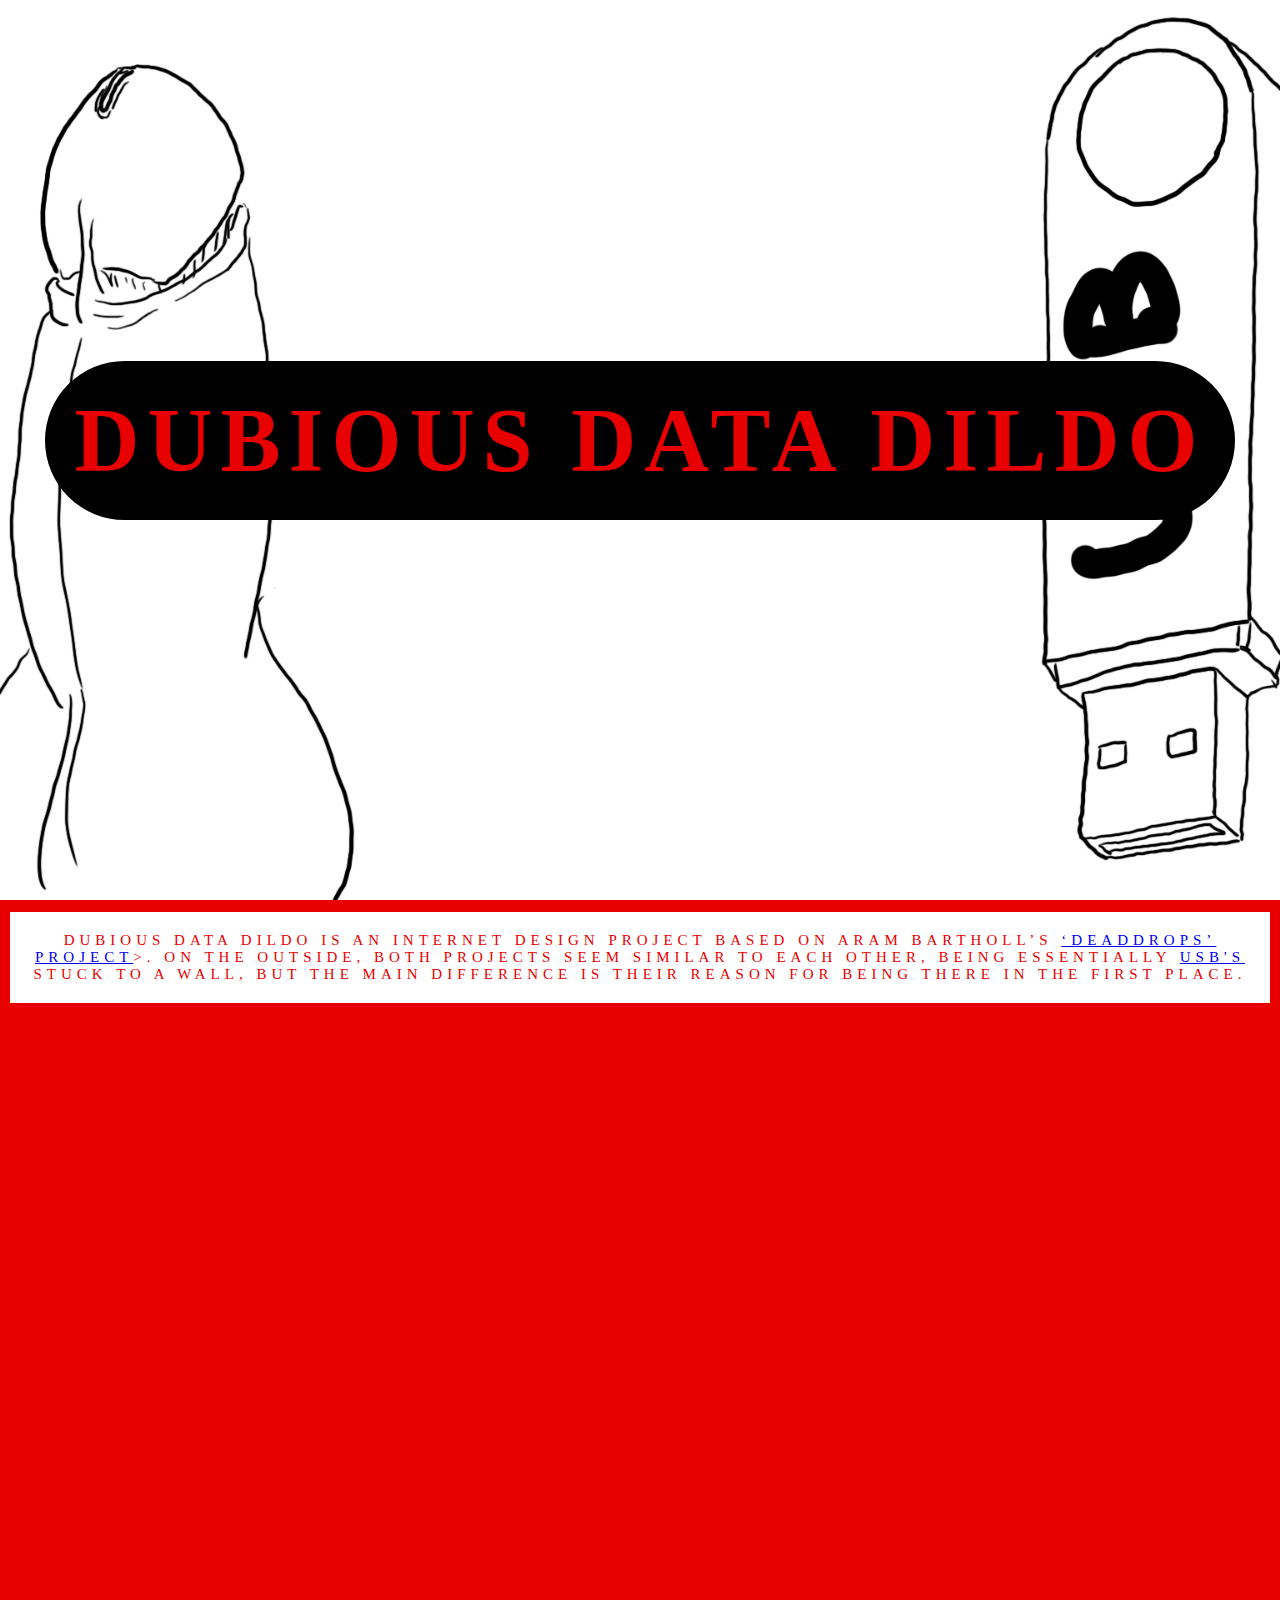
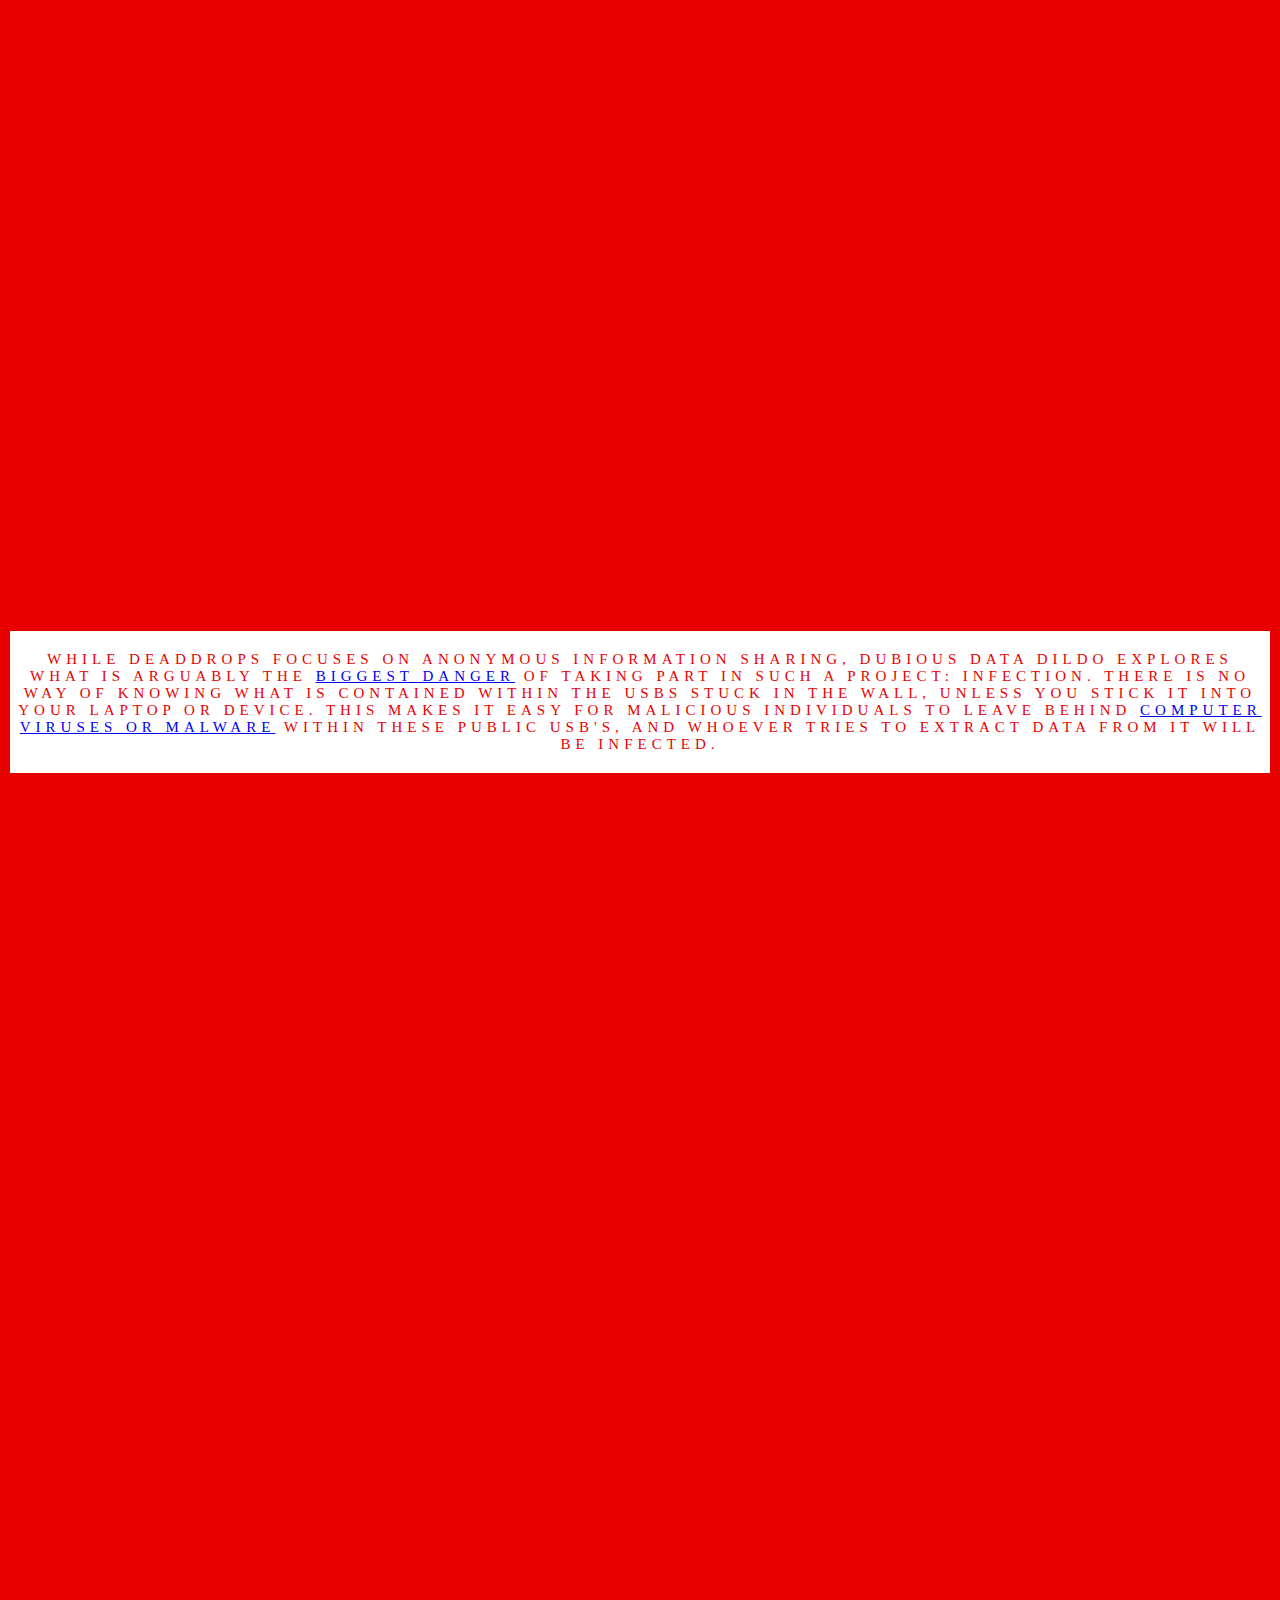
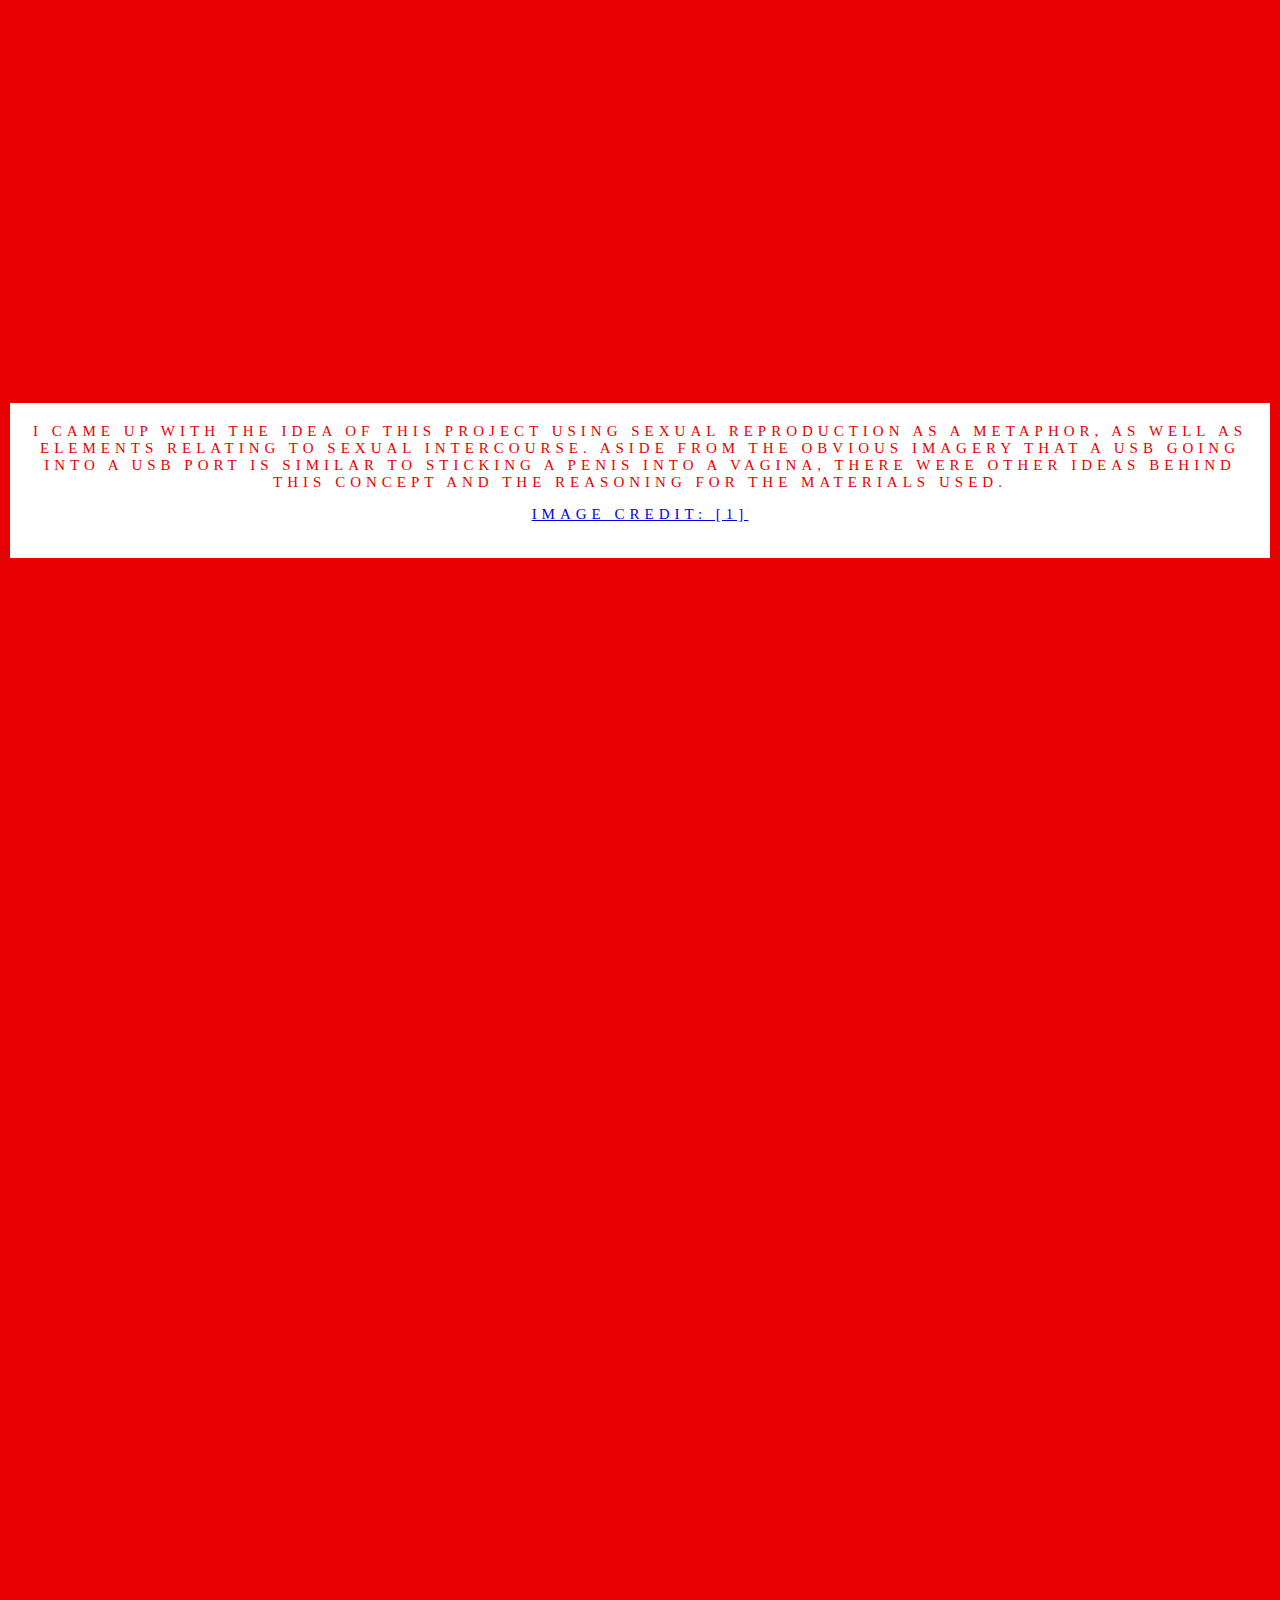
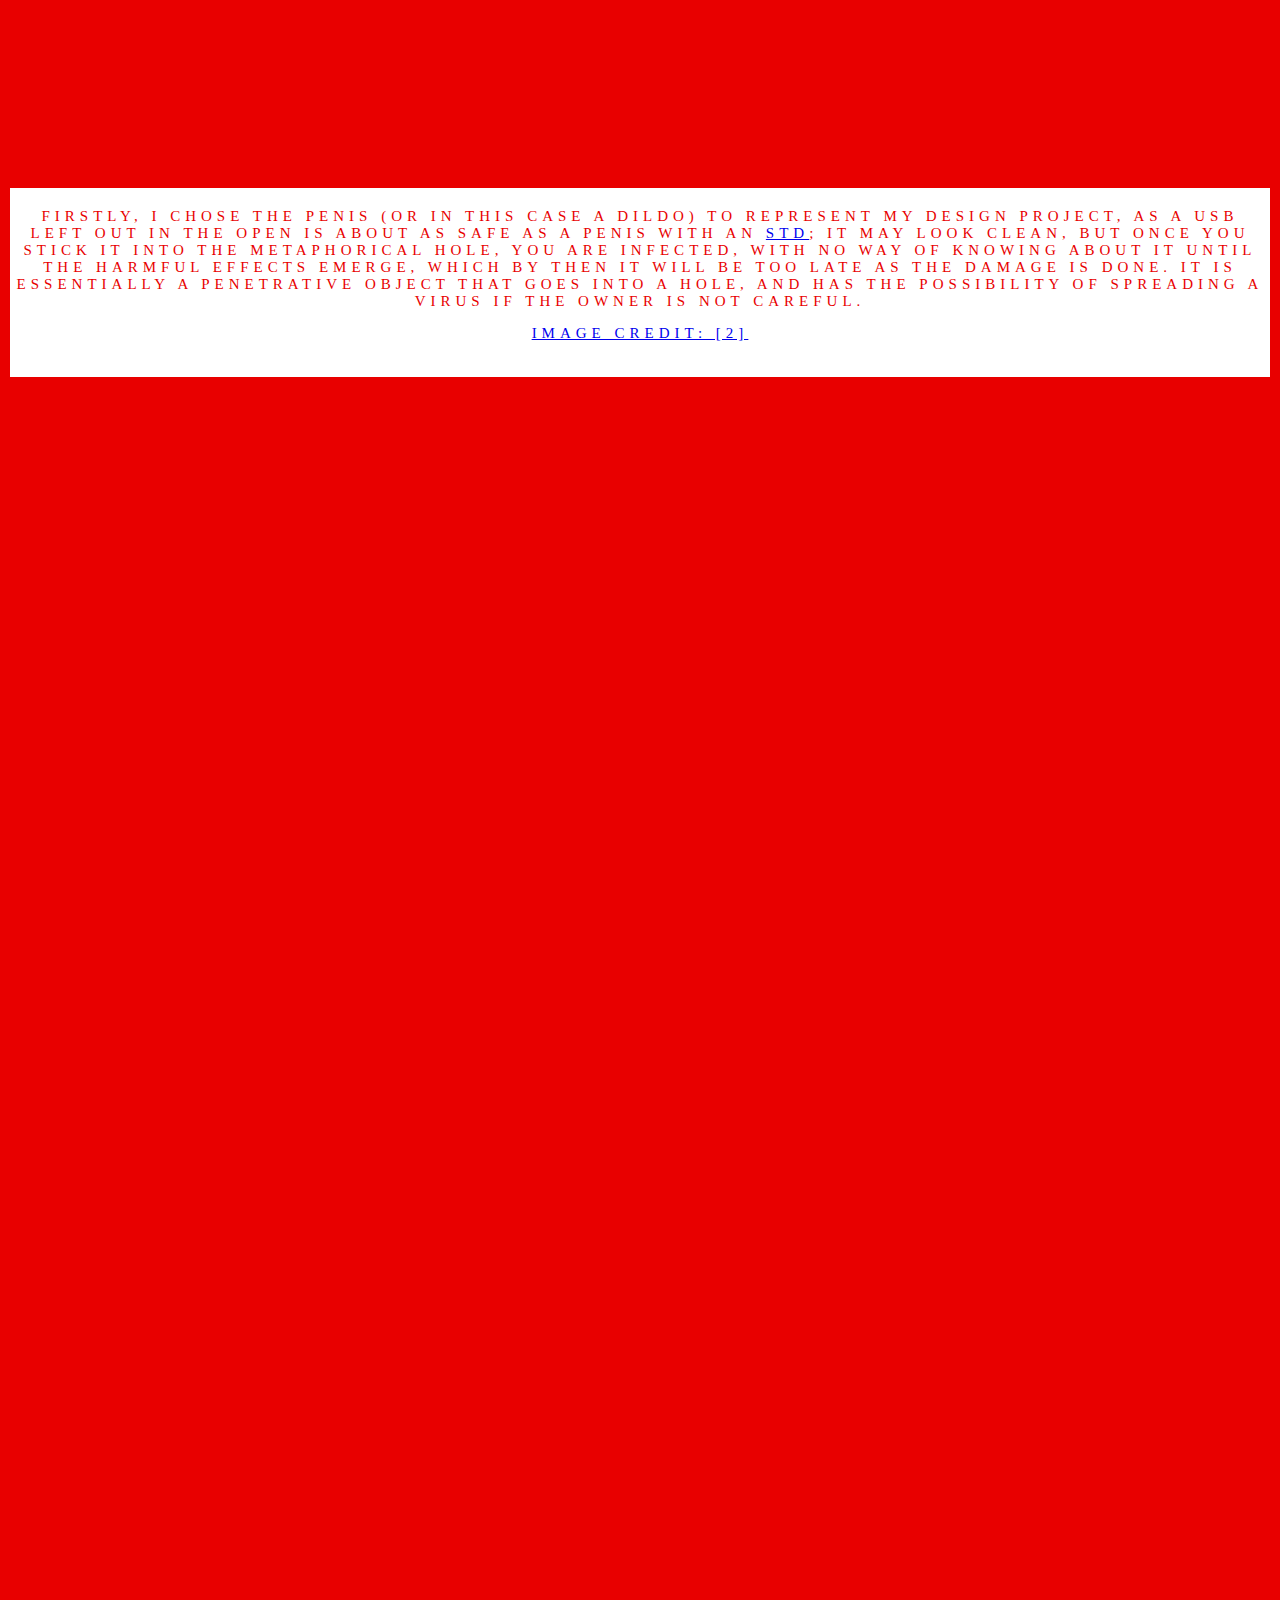
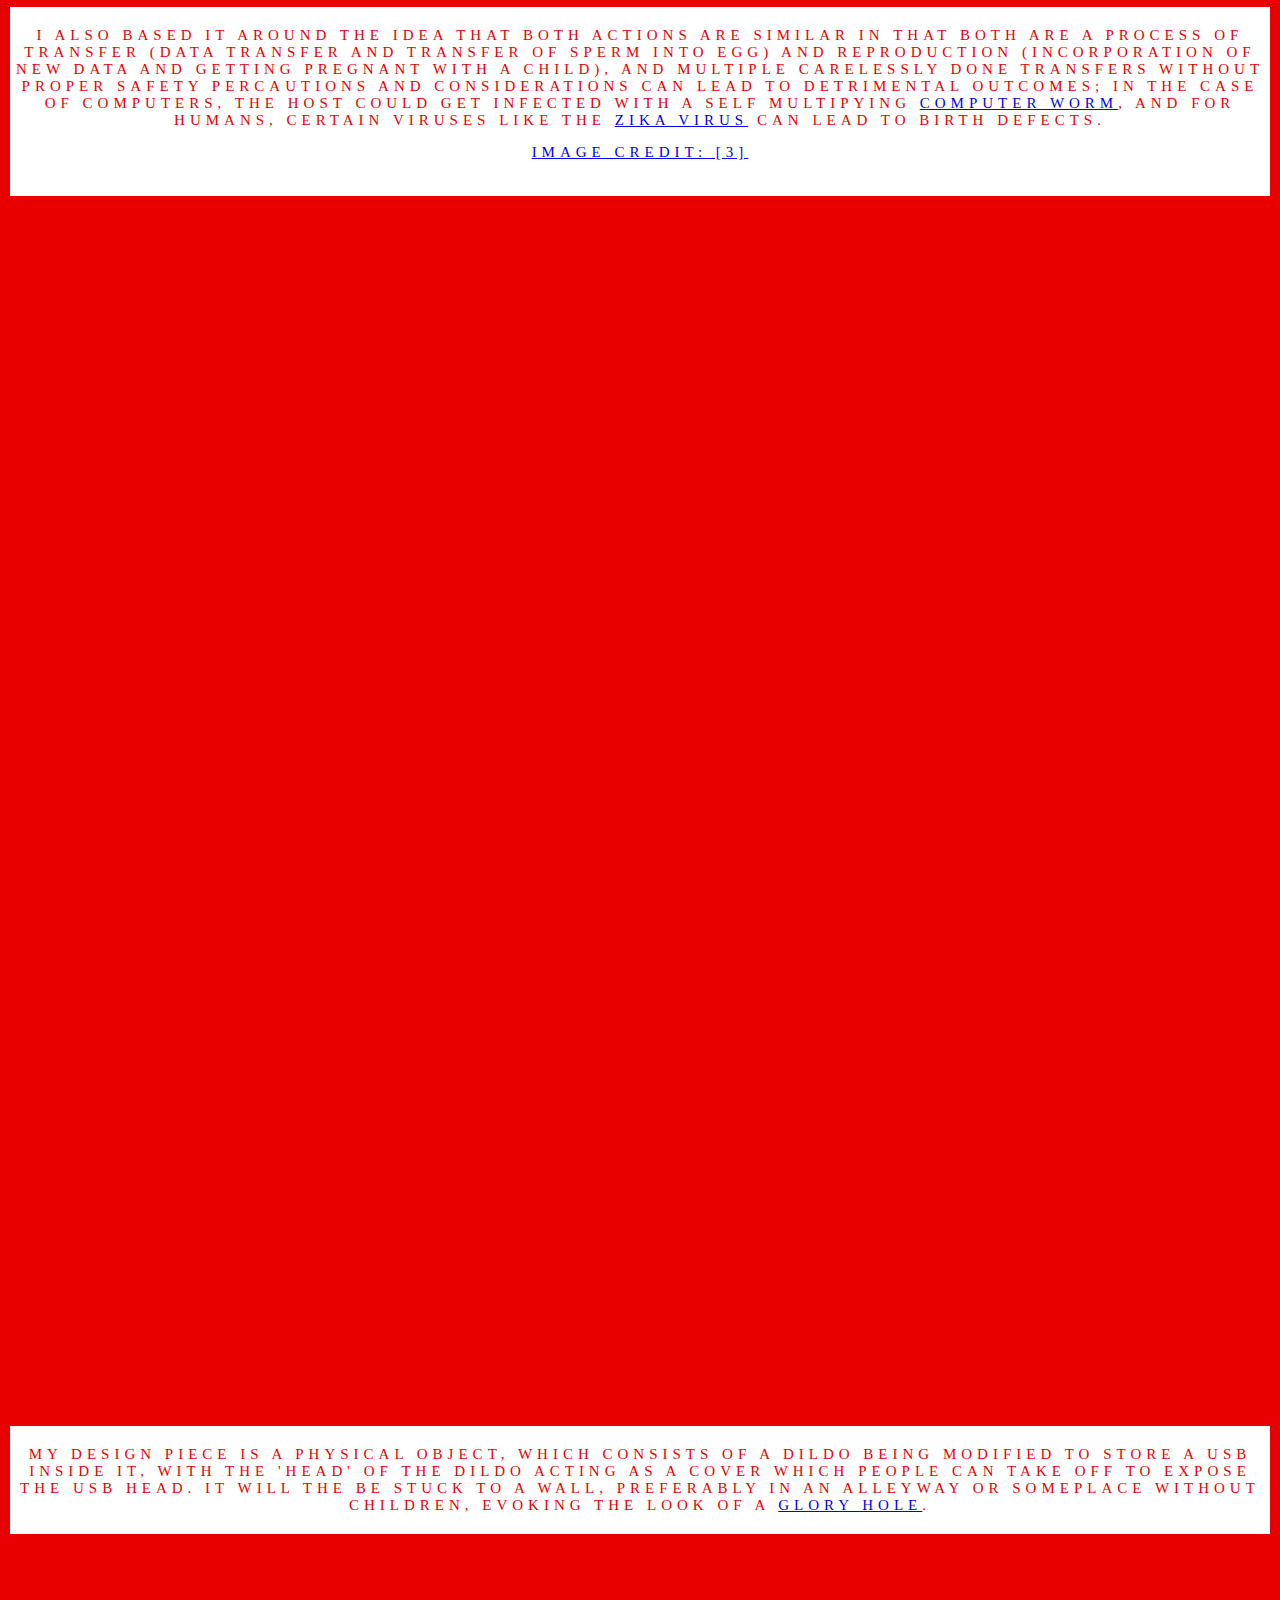
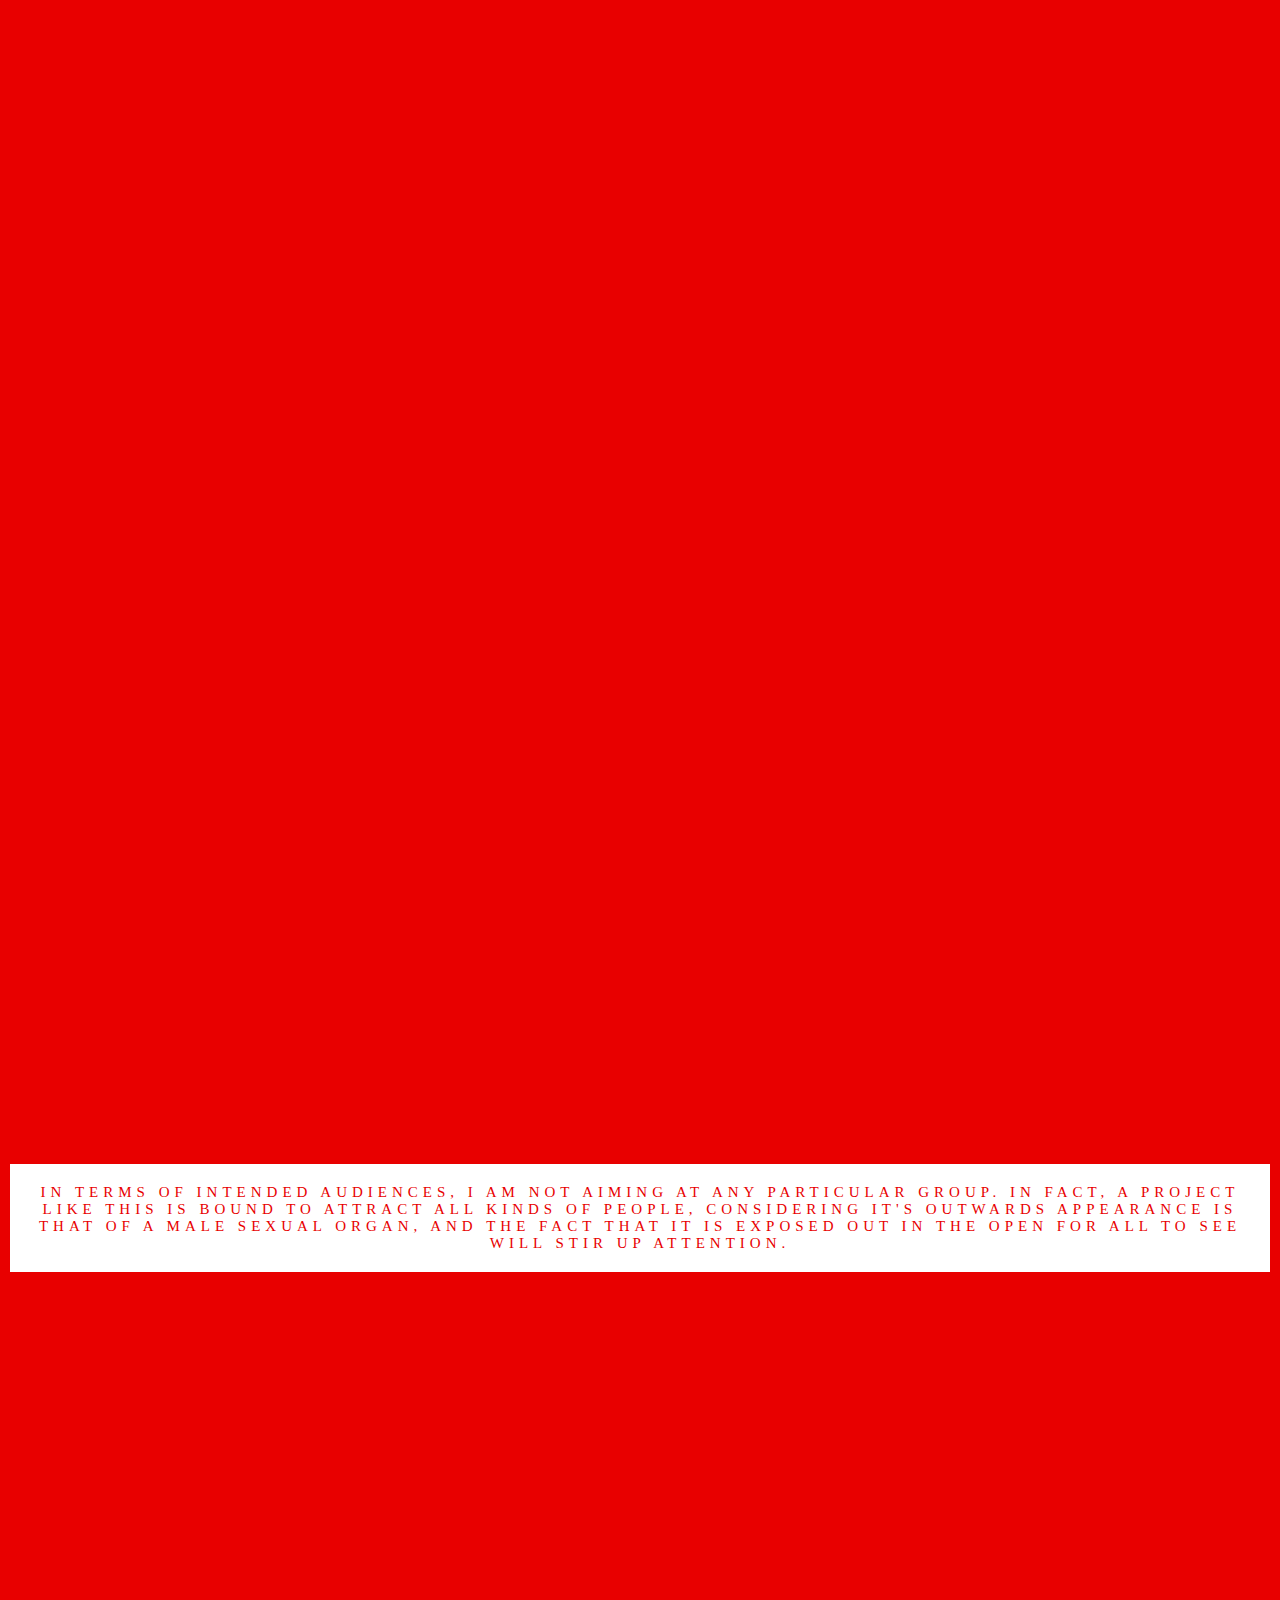
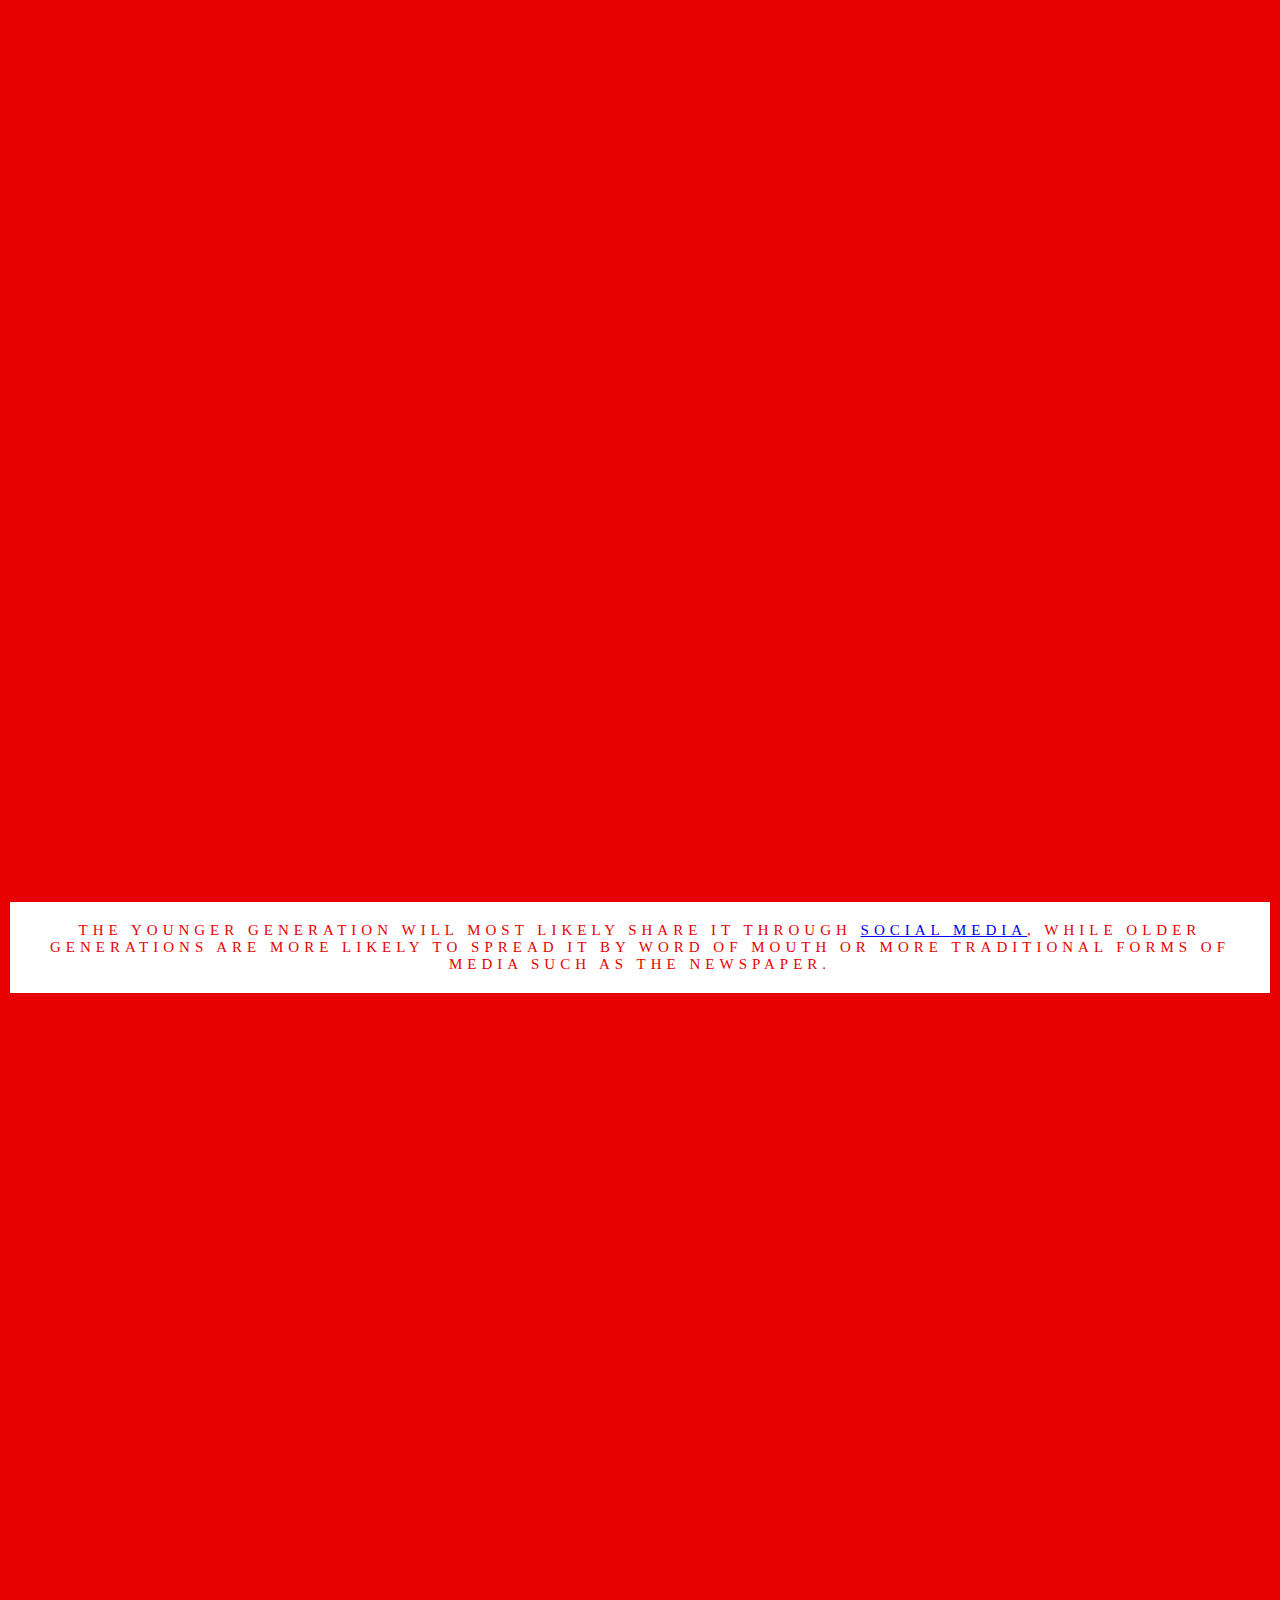
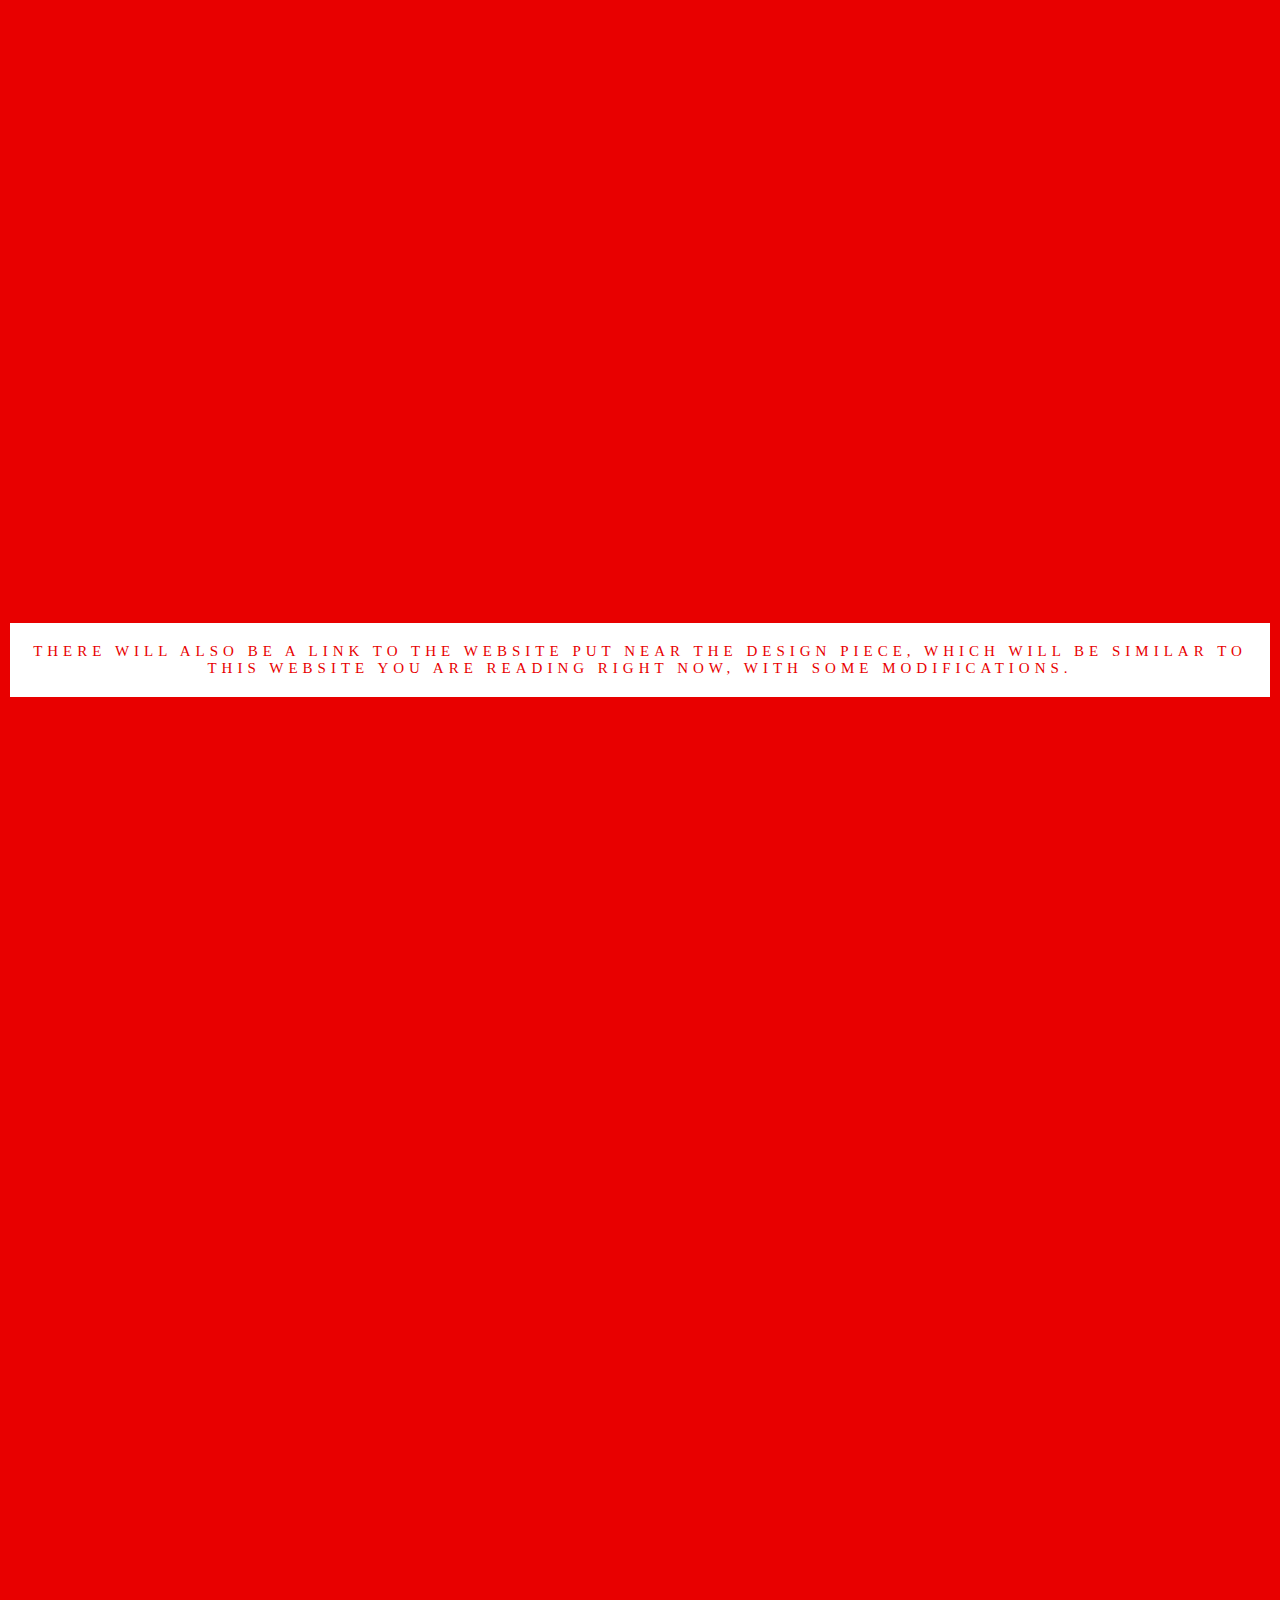
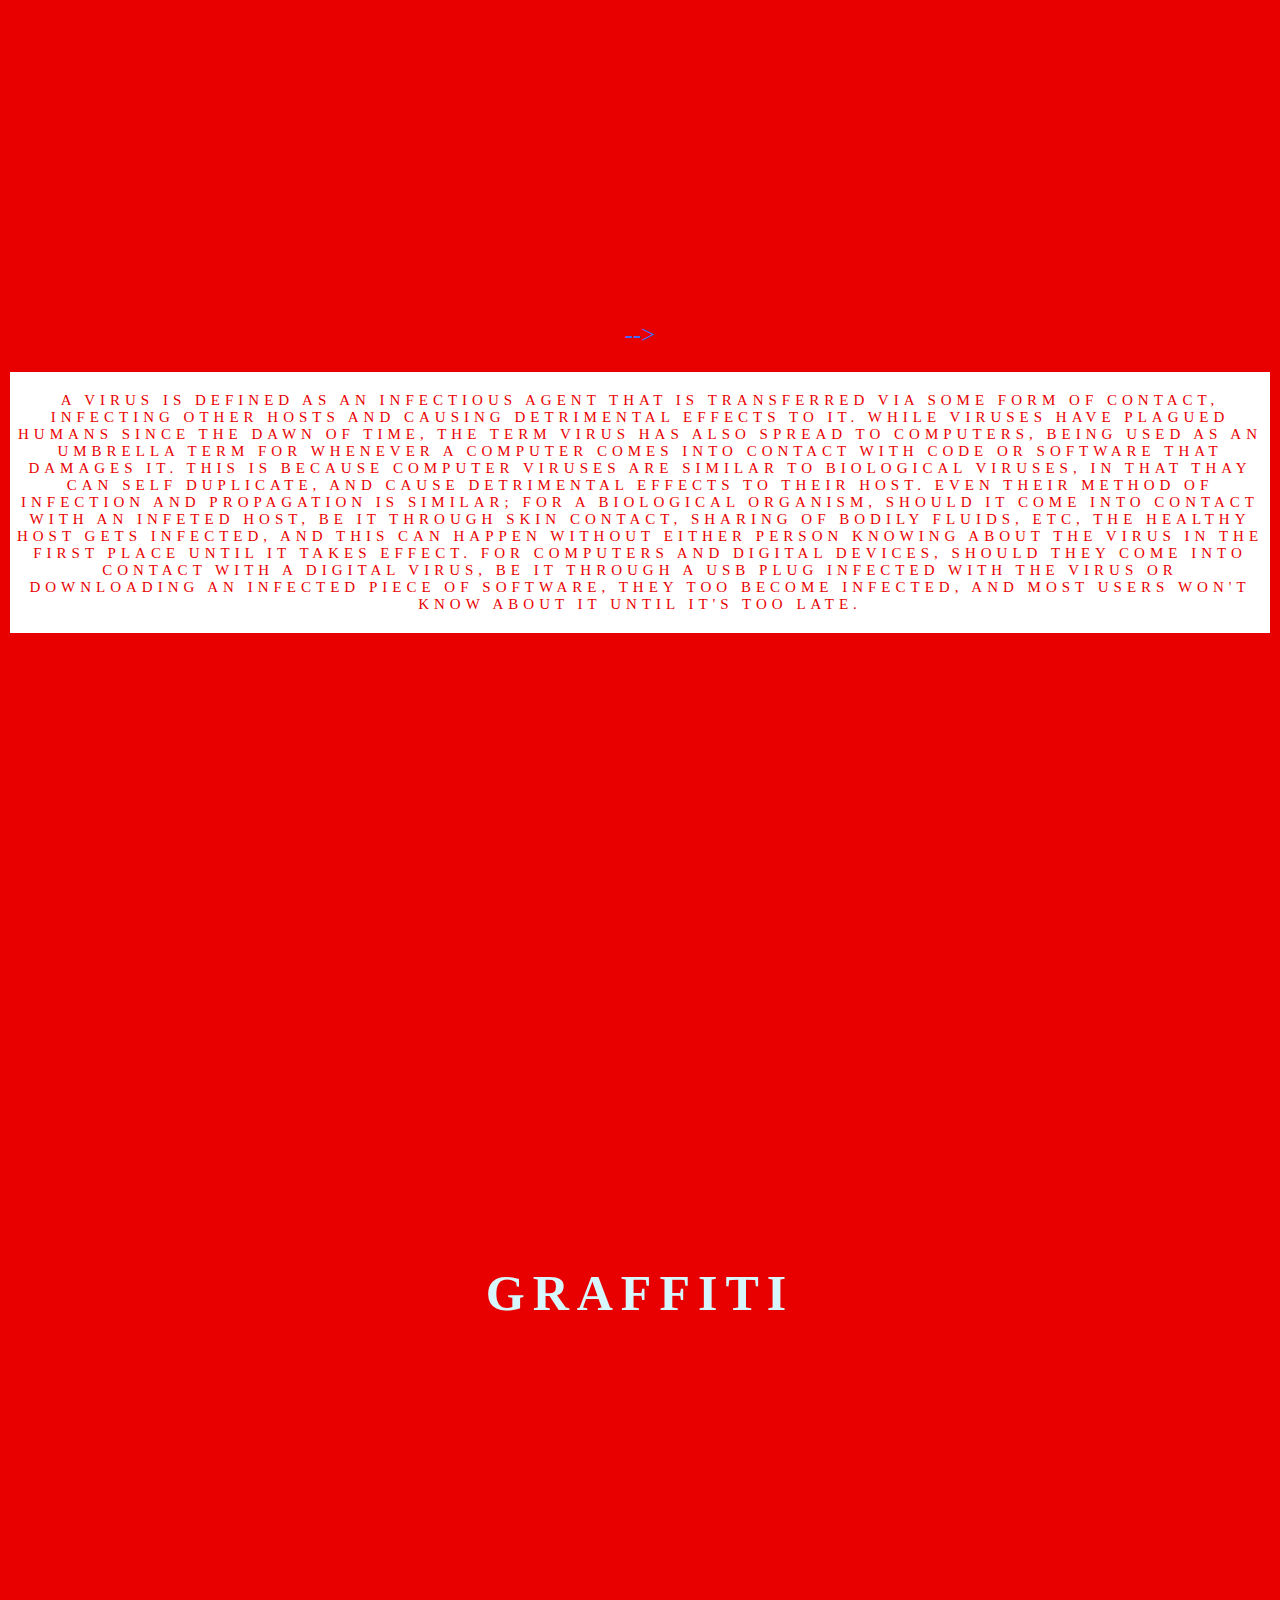
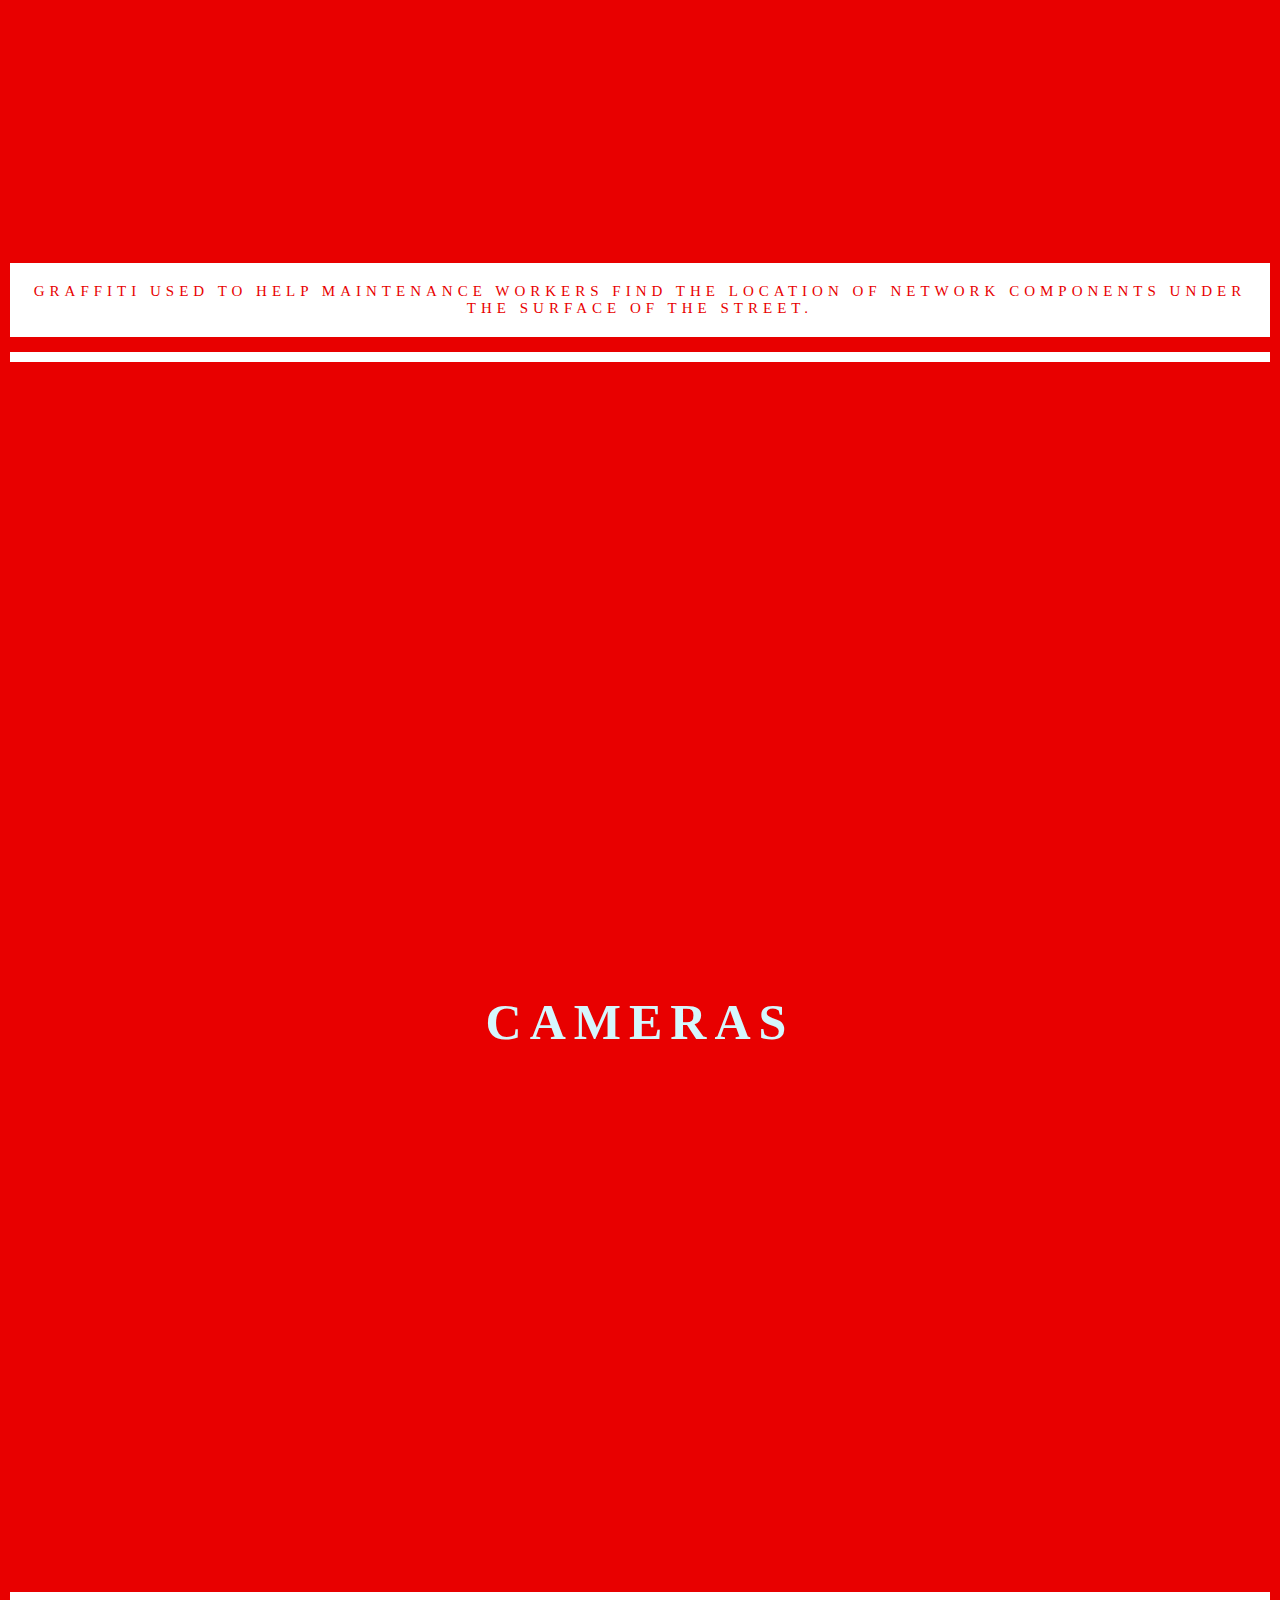
==== index.html @ 9e3d64e8 "Added new files and images" ====
<!DOCTYPE html>
<html>
<head>

<meta name="viewport" content="width=device-width, initial-scale=1">
<link rel="stylesheet" type="text/css" href="css/style.css">
</head>
<body>

<!-- <section>
	<h1>
	<nav>
		<a href="#one">EXTERNAL DEVICES</a>
		<a href="#two">GRAFFITI</a>
		<a href="#three">CAMERAS</a>
	</nav>
</h1>
</section> -->


<!-- <div class="img-1">
  <div class="caption0">

   <img src="img/TITLEs.jpg" alt="Avatar" class="center">
  </div>

</div> -->

<div class="img-1">
  <div class="caption0">
  <span class="border"><b>DUBIOUS DATA DILDO</b></span>
  </div>
</div>


<h2 style="text-align:center;">
	<div>


  <p> Dubious Data Dildo is an internet design project based on Aram Bartholl’s <a href="https://arambartholl.com/blog/dead-drops-preview/">‘DeadDrops’ project</a>>. On the outside, both projects seem similar to each other, being essentially <a href="https://en.wikipedia.org/wiki/USB">USB's</a> stuck to a wall, but the main difference is their reason for being there in the first place. </p>

</div>
  </h2>

	<a href="boxpage.html">
<div id="one", class="img-2">

  <!-- <div class="caption">
  <span class="border" style="background-color:transparent;font-size:50px;color: #d5f7fd;"><b>EXTERNAL DEVICES</b></span>
  </div> -->

</div>
</a>

<div style="position:relative;">

	  <div>
	  	 <h3 style="text-align:center;">
  <p> While DeadDrops focuses on anonymous information sharing, Dubious Data Dildo explores what is arguably the <a href="http://blogs.discovermagazine.com/discoblog/2010/11/02/usb-ports-on-new-york-citys-streets-plug-in-if-you-dare/#.XVYxutMzZUM">biggest danger</a> of taking part in such a project: Infection. There is no way of knowing what is contained within the USBs stuck in the wall, unless you stick it into your laptop or device. This makes it easy for malicious individuals to leave behind <a href="https://en.wikipedia.org/wiki/Computer_virus#cite_note-47">computer viruses or malware</a> within these public USB's, and whoever tries to extract data from it will be infected. </p>
</h3>
  </div>
</div>


<a href="boxpage.html">
<div id="one", class="img-c2">

<!-- <div class="caption">
<span class="border" style="background-color:transparent;font-size:50px;color: #d5f7fd;"><b>EXTERNAL DEVICES</b></span>
</div> -->


<!-- Using STDs as a metaphor, I made this project not only to make people aware of the dangers of anonymous data sharing, but also the dangers of unprotected intercourse with strangers. Both dangers are vastly different from one another, yet are conceptually similar, making it easier to merge the two different ideas together. -->


</div>
</a>

<div style="position:relative;">

	<div>
		 <h3 style="text-align:center;">
<p> I came up with the idea of this project using sexual reproduction as a metaphor, as well as elements relating to sexual intercourse. Aside from the obvious imagery that a USB going into a USB Port is similar to sticking a penis into a vagina, there were other ideas behind this concept and the reasoning for the materials used. <section><a href="https://external-preview.redd.it/QrNR5IMaDc0dF4QLrsf86eNR2iO9EbVFN5O8GJ18MJU.png?auto=webp&s=8f08090f279e79432d5708f2353c397c583b4b7b">image credit: [1]</a></section></p>
</h3>
</div>
</div>


<a href="boxpage.html">
<div id="one", class="img-c1">

<!-- <div class="caption">
<span class="border" style="background-color:transparent;font-size:50px;color: #d5f7fd;"><b>EXTERNAL DEVICES</b></span>
</div> -->

<!-- I also chose the form of a penis because in terms of imagery and a metaphor, it is essentially a penetrative object that goes into a hole, and has the possibility of spreading a virus. -->

</div>
</a>

<div style="position:relative;">

	<div>
		 <h3 style="text-align:center;">
<p> Firstly, I chose the penis (or in this case a dildo) to represent my design project, as a USB left out in the open is about as safe as a penis with an <a href="https://medlineplus.gov/sexuallytransmitteddiseases.html">STD</a>; It may look clean, but once you stick it into the metaphorical hole, you are infected, with no way of knowing about it until the harmful effects emerge, which by then it will be too late as the damage is done. It is essentially a penetrative object that goes into a hole, and has the possibility of spreading a virus if the owner is not careful. <section><a href="https://en.wikipedia.org/wiki/Dildo#/media/File:Clear_jelly_dildo_series.png">image credit: [2]</a></section></p>
</h3>
</div>
</div>


<a href="boxpage.html">
<div id="one", class="img-b1">

<!-- <div class="caption">
<span class="border" style="background-color:transparent;font-size:50px;color: #d5f7fd;"><b>EXTERNAL DEVICES</b></span>
</div> -->

</div>
</a>

<div style="position:relative;">

	<div>
		 <h3 style="text-align:center;">
<p> I also based it around the idea that both actions are similar in that both are a process of transfer (data transfer and transfer of sperm into egg) and reproduction (incorporation of new data and getting pregnant with a child), and multiple carelessly done transfers without proper safety percautions and considerations can lead to detrimental outcomes; In the case of computers, the host could get infected with a self multipying <a href="https://usa.kaspersky.com/resource-center/threats/computer-viruses-vs-worms">computer worm</a>, and for humans, certain viruses like the <a href="http://www.ashasexualhealth.org/zika-virus-update/">Zika Virus</a> can lead to birth defects. 
<section><a href="https://zikafoundation.org/project/how-zika-spreads/">image credit: [3]</a></section></p>
</h3>
</div>
</div>


<a href="boxpage.html">
<div id="one", class="img-3">

<!-- <div class="caption">
<span class="border" style="background-color:transparent;font-size:50px;color: #d5f7fd;"><b>EXTERNAL DEVICES</b></span>
</div> -->

</div>
</a>

<div style="position:relative;">

	<div>
		 <h3 style="text-align:center;">
<p> My design piece is a physical object, which consists of a Dildo being modified to store a USB inside it, with the 'head' of the dildo acting as a cover which people can take off to expose the USB head. It will the be stuck to a wall, preferably in an alleyway or someplace without children, evoking the look of a <a href="https://en.wikipedia.org/wiki/Glory_hole_(sexual_slang)">glory hole</a>. </p>
</h3>
</div>
</div>



<a href="boxpage.html">
<div id="one", class="img-4">

<!-- <div class="caption">
<span class="border" style="background-color:transparent;font-size:50px;color: #d5f7fd;"><b>EXTERNAL DEVICES</b></span>
</div> -->

</div>
</a>

<div style="position:relative;">

	<div>
		 <h3 style="text-align:center;">
<p> In terms of intended audiences, I am not aiming at any particular group. In fact, a project like this is bound to attract all kinds of people, considering it's outwards appearance is that of a male sexual organ, and the fact that it is exposed out in the open for all to see will stir up attention. </p>
</h3>
</div>
</div>



<a href="boxpage.html">
<div id="one", class="img-b2">

<!-- <div class="caption">
<span class="border" style="background-color:transparent;font-size:50px;color: #d5f7fd;"><b>EXTERNAL DEVICES</b></span>
</div> -->

</div>
</a>

<div style="position:relative;">

  <div>
     <h3 style="text-align:center;">
<p> The younger generation will most likely share it through <a href="https://en.wikipedia.org/wiki/Social_media">social media</a>, while older generations are more likely to spread it by word of mouth or more traditional forms of media such as the newspaper. </p>
</h3>
</div>
</div>



<a href="boxpage.html">
<div id="one", class="img-b3">

<!-- <div class="caption">
<span class="border" style="background-color:transparent;font-size:50px;color: #d5f7fd;"><b>EXTERNAL DEVICES</b></span>
</div> -->

</div>
</a>


<div style="position:relative;">

  <div>
     <h3 style="text-align:center;">
<p> There will also be a link to the website put near the design piece, which will be similar to this website you are reading right now, with some modifications. </p>
</h3>
</div>
</div>



<a href="boxpage.html">
<div id="one", class="img-c3">

<!-- <div class="caption">
<span class="border" style="background-color:transparent;font-size:50px;color: #d5f7fd;"><b>EXTERNAL DEVICES</b></span>
</div> -->

</div>
</a>

<!-- <div style="position:relative;">

	<div>
		 <h3 style="text-align:center;">
<p> website (fonts and colour), supporting eveidence, drawn identity, hyperlinks to related content, can use stock images, take picture of real wall. how intended. pdf bottom, can email for helps, staceywillcox@  willcost@staff.vuw.ac.nz </p>
</h3>
</div>
</div>



<a href="boxpage.html">
<div id="one", class="img-b2">

<!-- <div class="caption">
<span class="border" style="background-color:transparent;font-size:50px;color: #d5f7fd;"><b>EXTERNAL DEVICES</b></span>
</div> -->

</div>
</a> -->

<div style="position:relative;">

	<div>
		 <h3 style="text-align:center;">
<p> A virus is defined as an infectious agent that is transferred via some form of contact, infecting other hosts and causing detrimental effects to it. While viruses have plagued humans since the dawn of time, the term virus has also spread to computers, being used as an umbrella term for whenever a computer comes into contact with code or software that damages it. This is because computer viruses are similar to biological viruses, in that thay can self duplicate, and cause detrimental effects to their host. Even their method of infection and propagation is similar; for a biological organism, should it come into contact with an infeted host, be it through skin contact, sharing of bodily fluids, etc, the healthy host gets infected, and this can happen without either person knowing about the virus in the first place until it takes effect. For computers and digital devices, should they come into contact with a digital virus, be it through a USB plug infected with the virus or downloading an infected piece of software, they too become infected, and most users won't know about it until it's too late. </p>
</h3>
</div>
</div>


<a href="grafpage.html">
<div id="two", class="img-3">

  <div class="caption">
  <span class="border" style="background-color:transparent;font-size:50px;color: #d5f7fd;"><b>GRAFFITI</b></span>
  </div>

</div>
</a>


<div style="position:relative;">

	  <div>
	  	 <h3 style="text-align:center;">
  <p>Graffiti used to help maintenance workers find the location of network components under the surface of the street.</p>
  <h3>
  </div>
</div>


<a href="cameraspage.html">
<div id="three", class="img-4">

  <div class="caption">
  <span class="border" style="background-color:transparent;font-size:50px;color: #d5f7fd;"><b>CAMERAS</b></span>
  </div>

</div>
</a>


<div style="position:relative;">

  	<div>
  		 <h3 style="text-align:center;">
  <p>A network of security cameras used for various purposes.</p>
</h3>
  </div>
</div>

<div class="img-1">
  <div class="caption">
 <span class="border" style="background-color:transparent;font-size:50px;color: #d5f7fd;"><b>WELLINGTON</b></span>
  <div>
  	 <span class="border" style="background-color:transparent;font-size:50px;color: #d5f7fd;"><b>A CITY OF NETWORKS AND CONNECTIONS</b></span>
</div>
  </div>
</div>


</body>
</html>
---- css/style.css ----
.header img {
  /*float: left;*/

  width: 1750px;
  height: 350px;
 /* background: #555;*/
}

section{
	 text-align: center;
	max-width: 100%;
	margin-left: auto;
	margin-right: auto;
/*	margin-top: 20px;*/
	margin-bottom: 30px;
   border-radius: 80px;
}



/*
nav{
	width: 100%;
	height: 50px;
	background-color: #3B6980;
  	float: left;

}*/


nav a:hover{
	/*text-decoration: underline;*/ /* Hover styles to let people know they can click it */
	color: white;
}

nav a{

	margin-right: 200px;
 border-radius: 80px;
}


.center {
  display: block;
  margin-left: auto;
  margin-right: auto;
  margin-top: 10%;

  width: 100%;
   border-radius: 80px;
}


body, html {
	background-color: #E80000;
	 text-align: center;
  height: 100%;
  margin: 0;

  font: 400 25px/1.8 "Verdana";
  color: #3d6eff;
}

.img-1, .img-2, .img-3, .img-4, .img-c1, .img-c2, .img-c3, .img-b1, .img-b2, .img-b3, .img-g1, .img-g2, .img-g3 {
  position: relative;
/*  opacity: 0.65;*/
  background-attachment: fixed;
  background-position: center;
  background-repeat: no-repeat;
  background-size: cover;

}




.img-1 {
  background-image: url("../img/unnamed.jpg");
  min-height: 100%;
}

.img-2 {
  background-image: url("../img/box01.jpg");
  min-height: 1200px;
}

.img-3 {
  background-image: url("../img/zika.png");
  min-height: 1200px;
}

.img-4 {
  background-image: url("../img/plans.jpg");
  min-height: 1200px;
}


.img-c1 {
  background-image: url("../img/robotusb.jpg");
  min-height: 1200px;
}
.img-c2 {
  background-image: url("../img/infect.jpg");
  min-height: 1200px;
}
.img-c3 {
  background-image: url("../img/website.jpg");
  min-height: 1200px;
}
.img-g1 {
  background-image: url("../img/graf02.jpg");
  min-height: 1200px;
}
.img-g2 {
  background-image: url("../img/graf05.jpg");
  min-height: 1200px;
}
.img-g3 {
  background-image: url("../img/graf04.jpg");
  min-height: 1200px;
}
.img-b1 {
  background-image: url("../img/dildo.jpg");
  min-height: 1200px;
}
.img-b2 {
  background-image: url("../img/streetview.jpg");
  min-height: 1200px;
}
.img-b3 {
  background-image: url("../img/streetview2.jpg");
  min-height: 1200px;
}


.caption0 {

  position: absolute;
 /* left: 50%;*/
  top: 40%;
  width: 100%;
  text-align: center;
  color: #E80000;
}

.caption0 span.border {
  background-color: #000000;

	 text-align: center;
       border-radius: 100px;
  padding: 30px;
  font-size: 90px;
  letter-spacing: 8px;
}


.caption {

  position: absolute;
 /* left: 50%;*/
  top: 50%;
  width: 100%;
  text-align: center;
  color: #E80000;
}

.caption span.border {
	 text-align: center;
    border-radius: 80px;
  font-size: 50px;
  letter-spacing: 8px;
}




h1 {
	  background-color: #ffffff;
  letter-spacing: 5px;
  text-transform: uppercase;
  font: 20px "Verdana";
  color: #E80000;
}


h2 {
	  background-color: #ffffff;
  letter-spacing: 5px;
  margin-left: 10px;
  margin-right: 10px;
  padding: 5px;
  text-transform: uppercase;
  font: 15px "Verdana";
  color: #E80000;
      /* border-radius: 80px; */
}



h3 {
	  background-color: #ffffff;
  letter-spacing: 5px;
  margin-left: 10px;
  margin-right: 10px;
  padding: 5px;
  text-transform: uppercase;
  font: 15px "Verdana";
  color: #E80000;
      /* border-radius: 80px; */
}
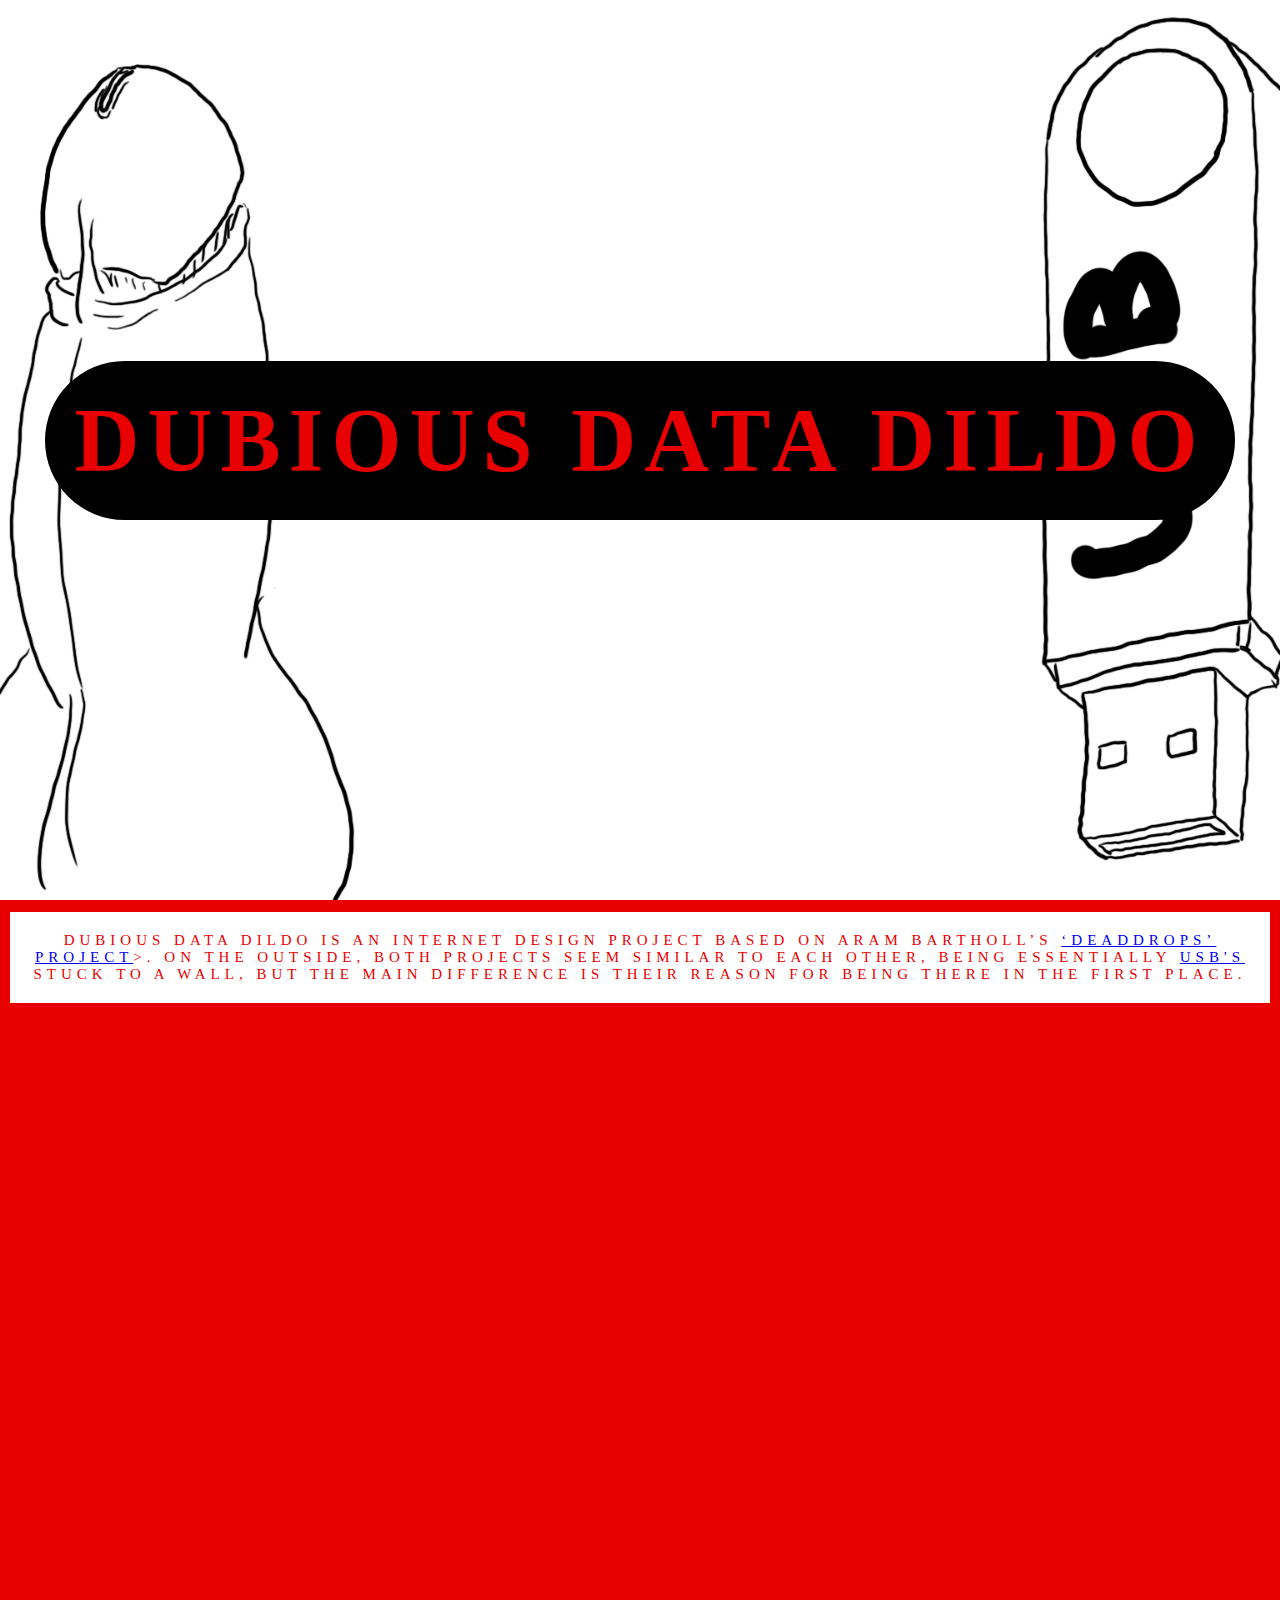
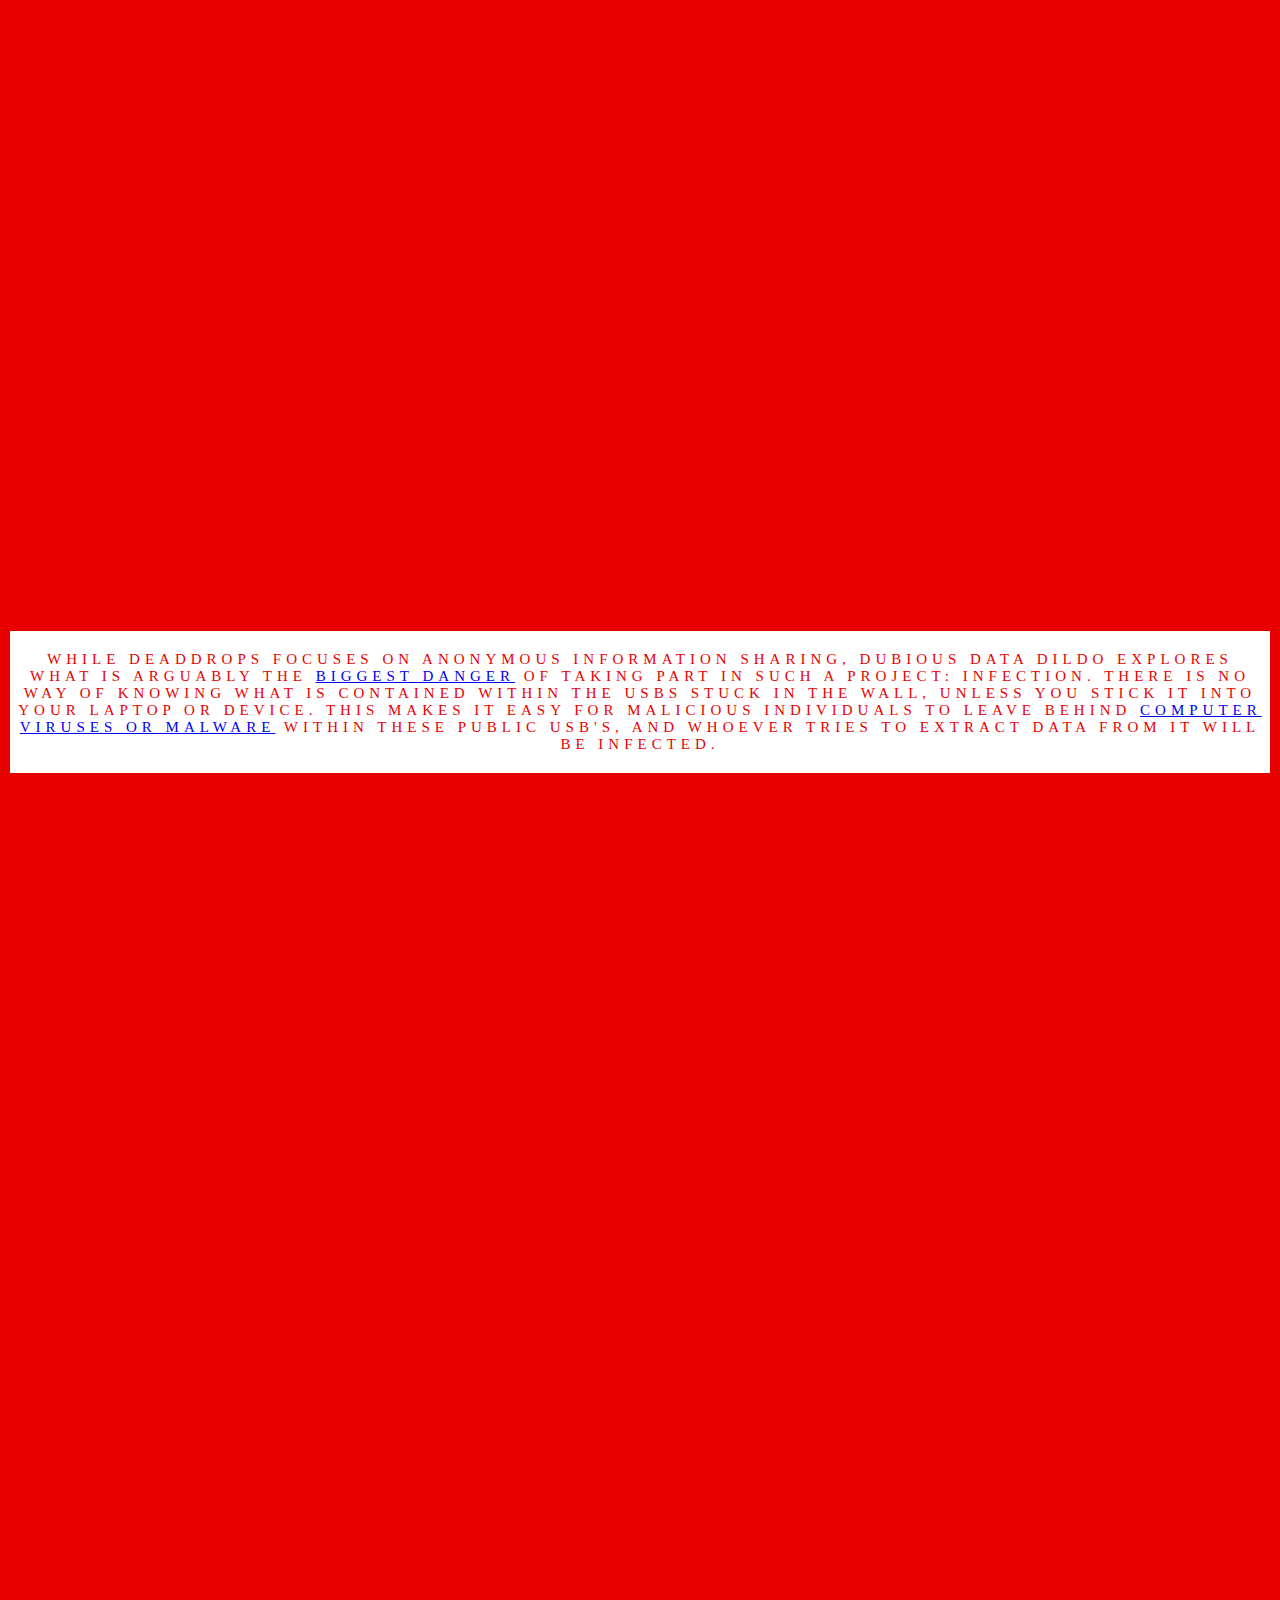
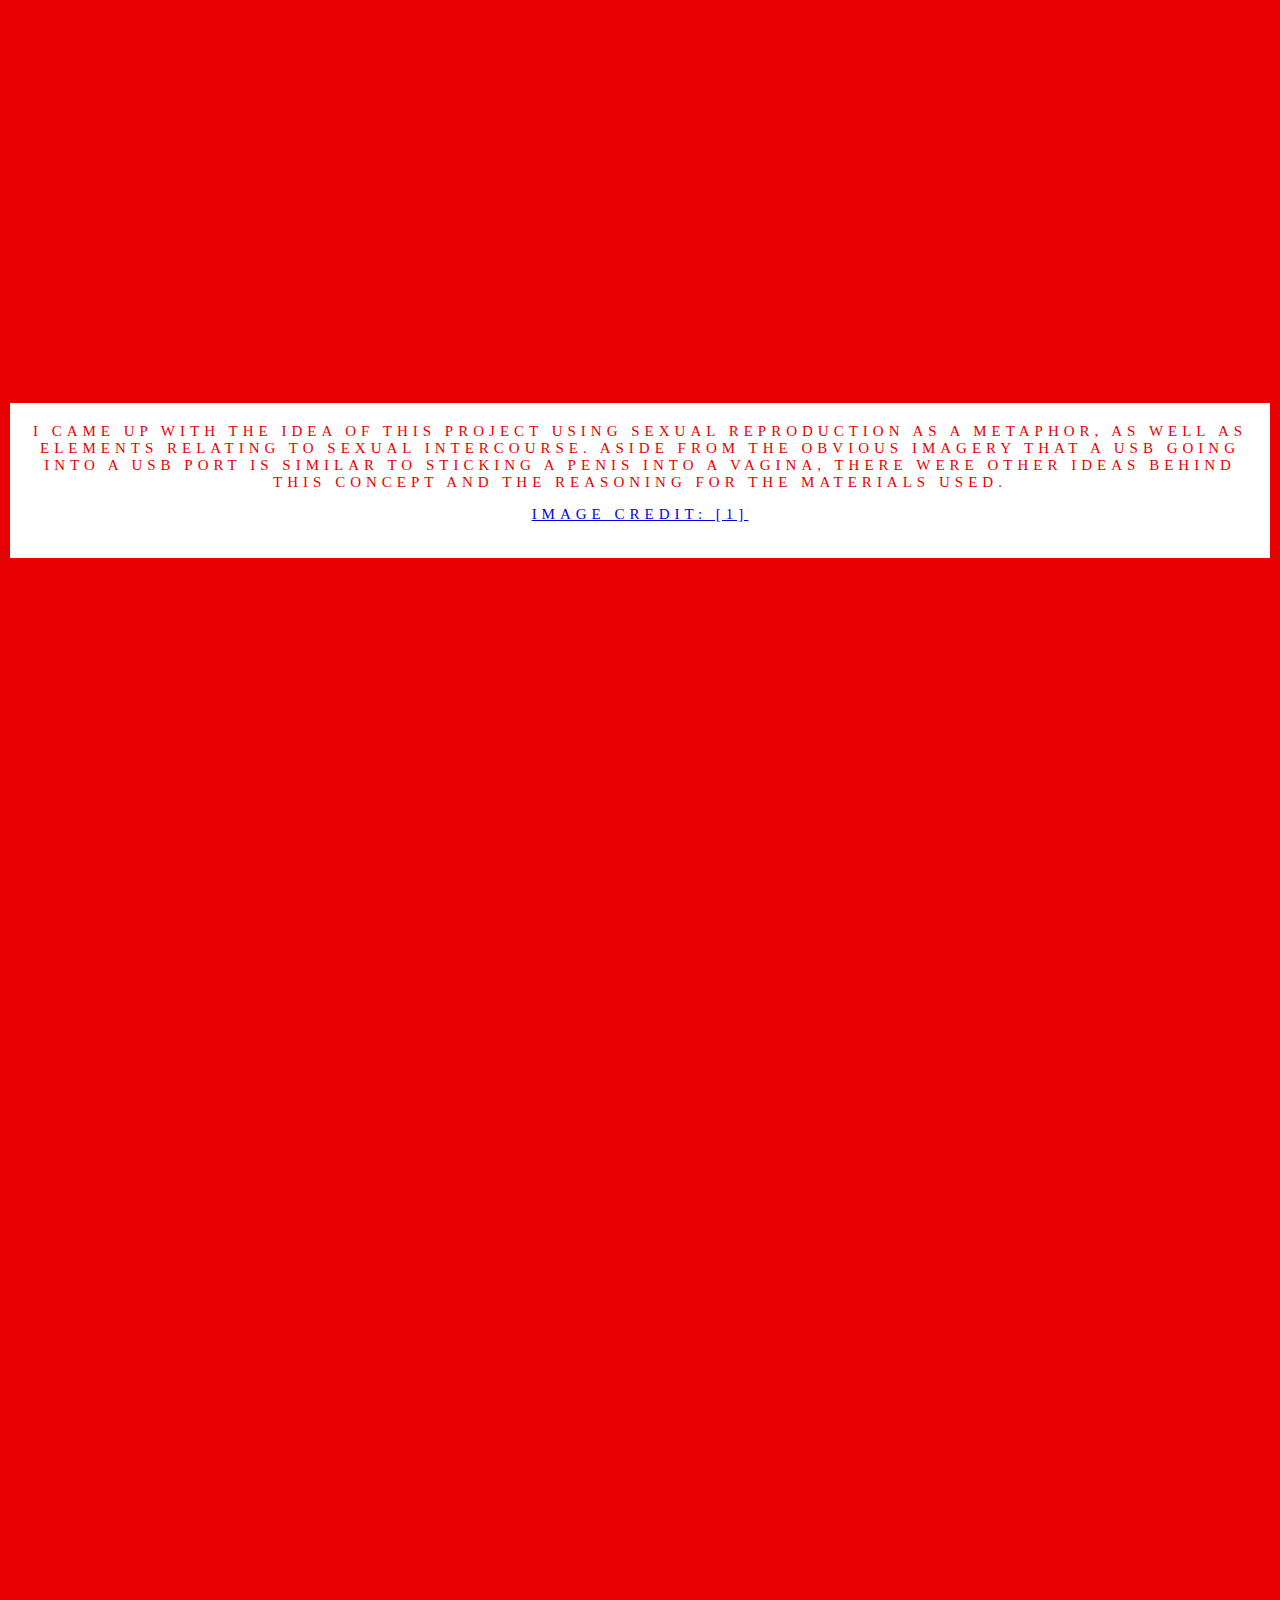
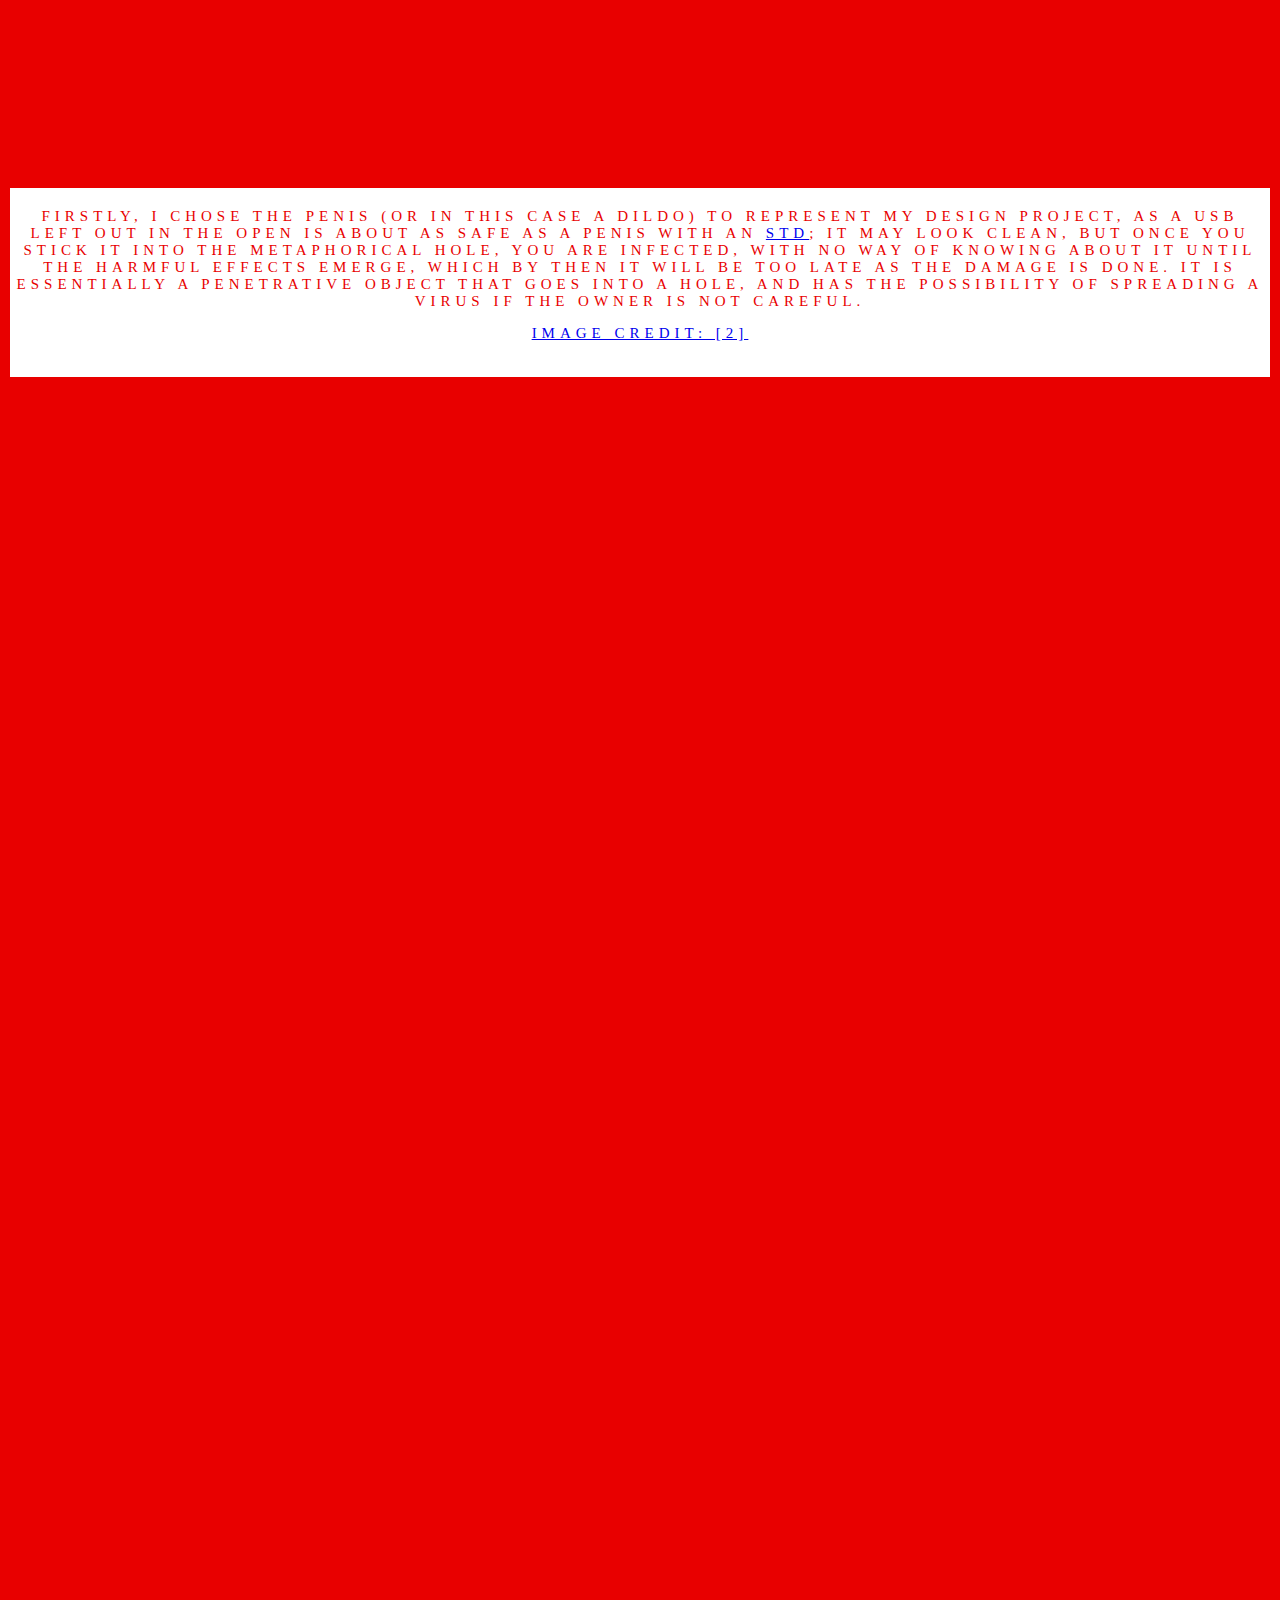
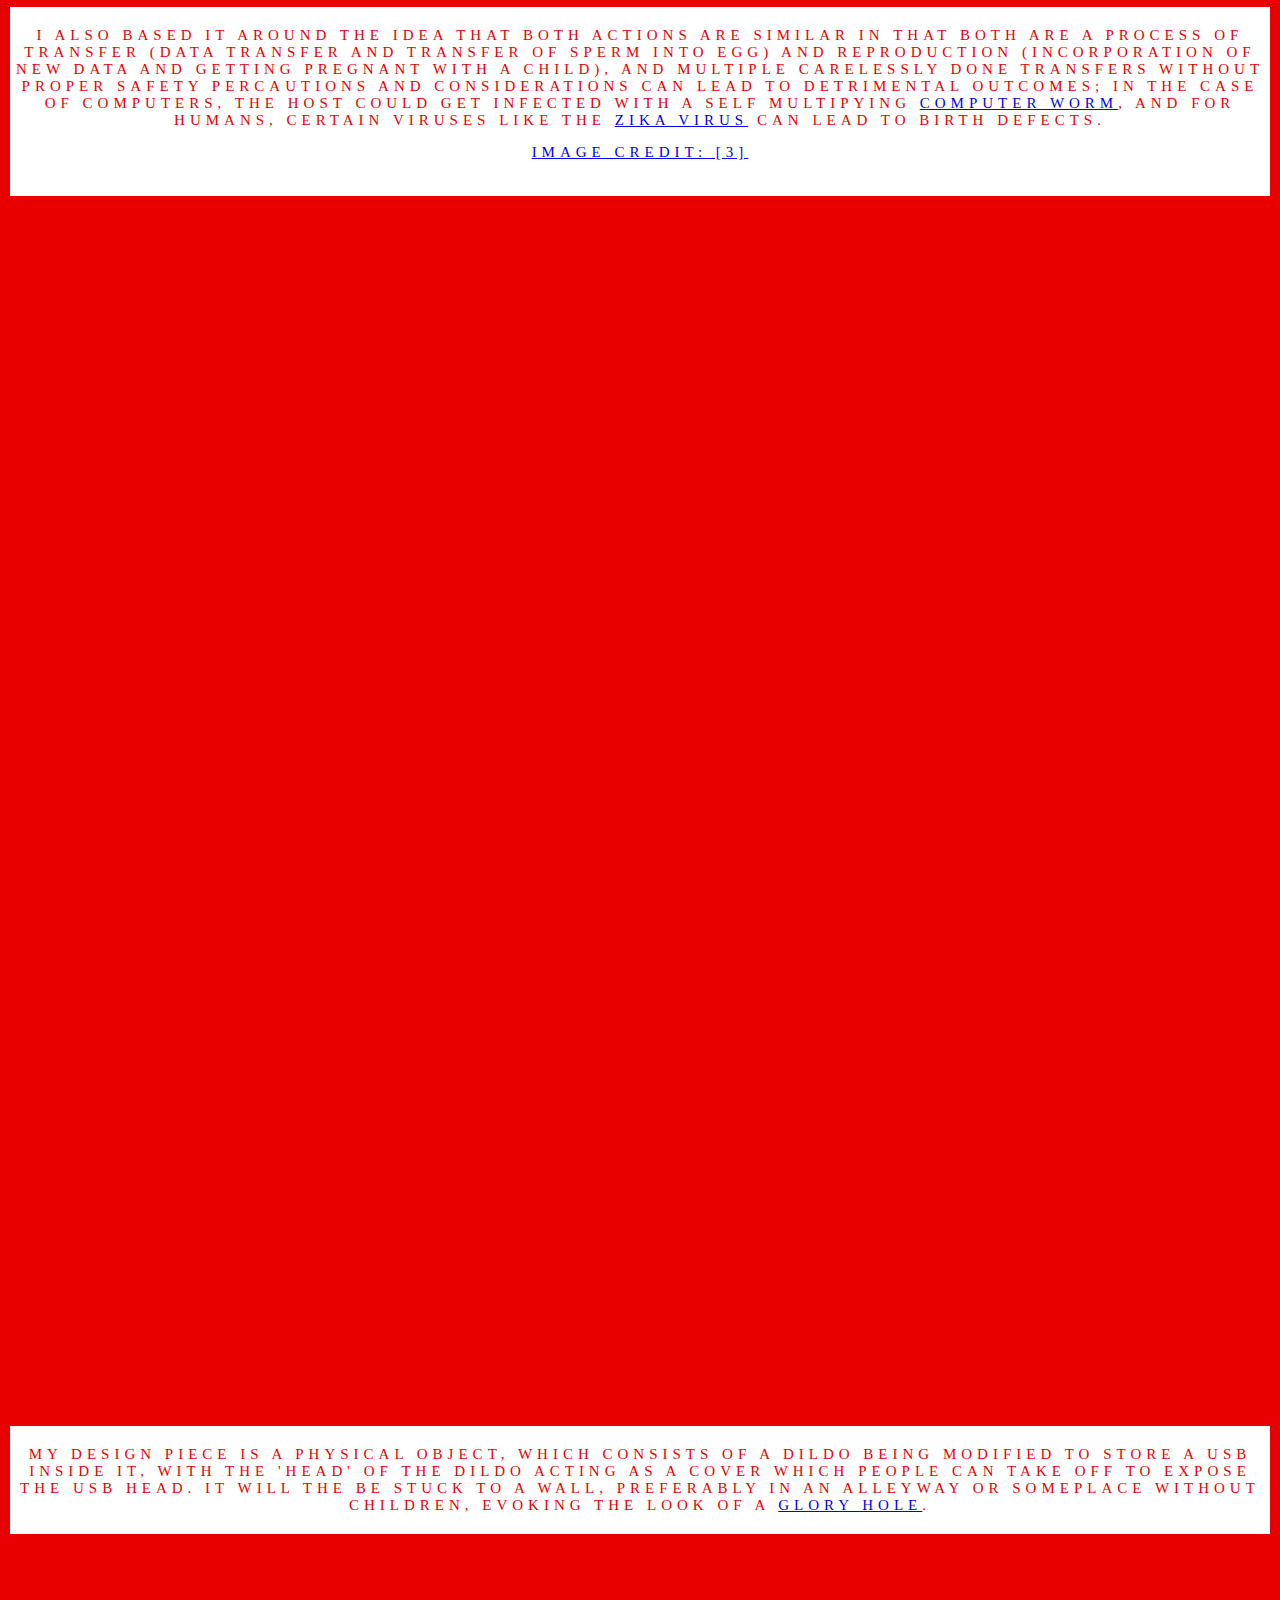
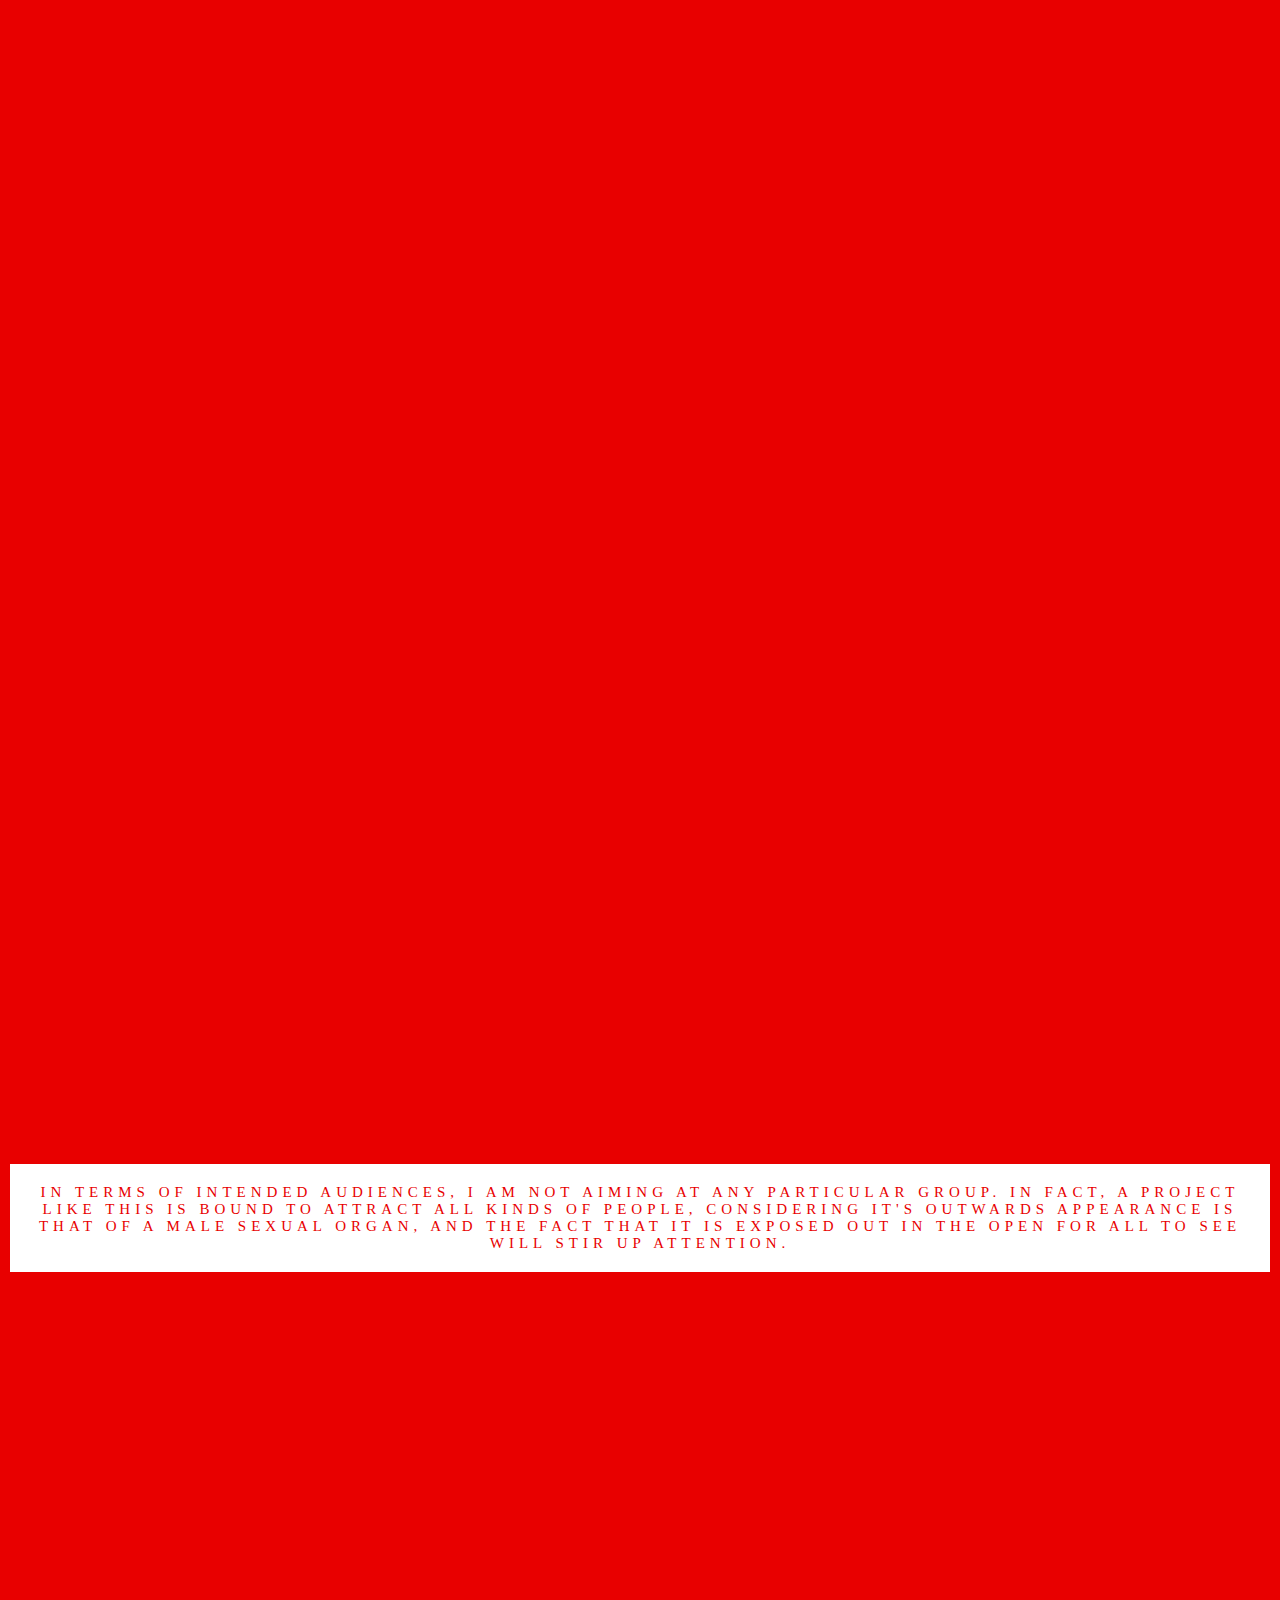
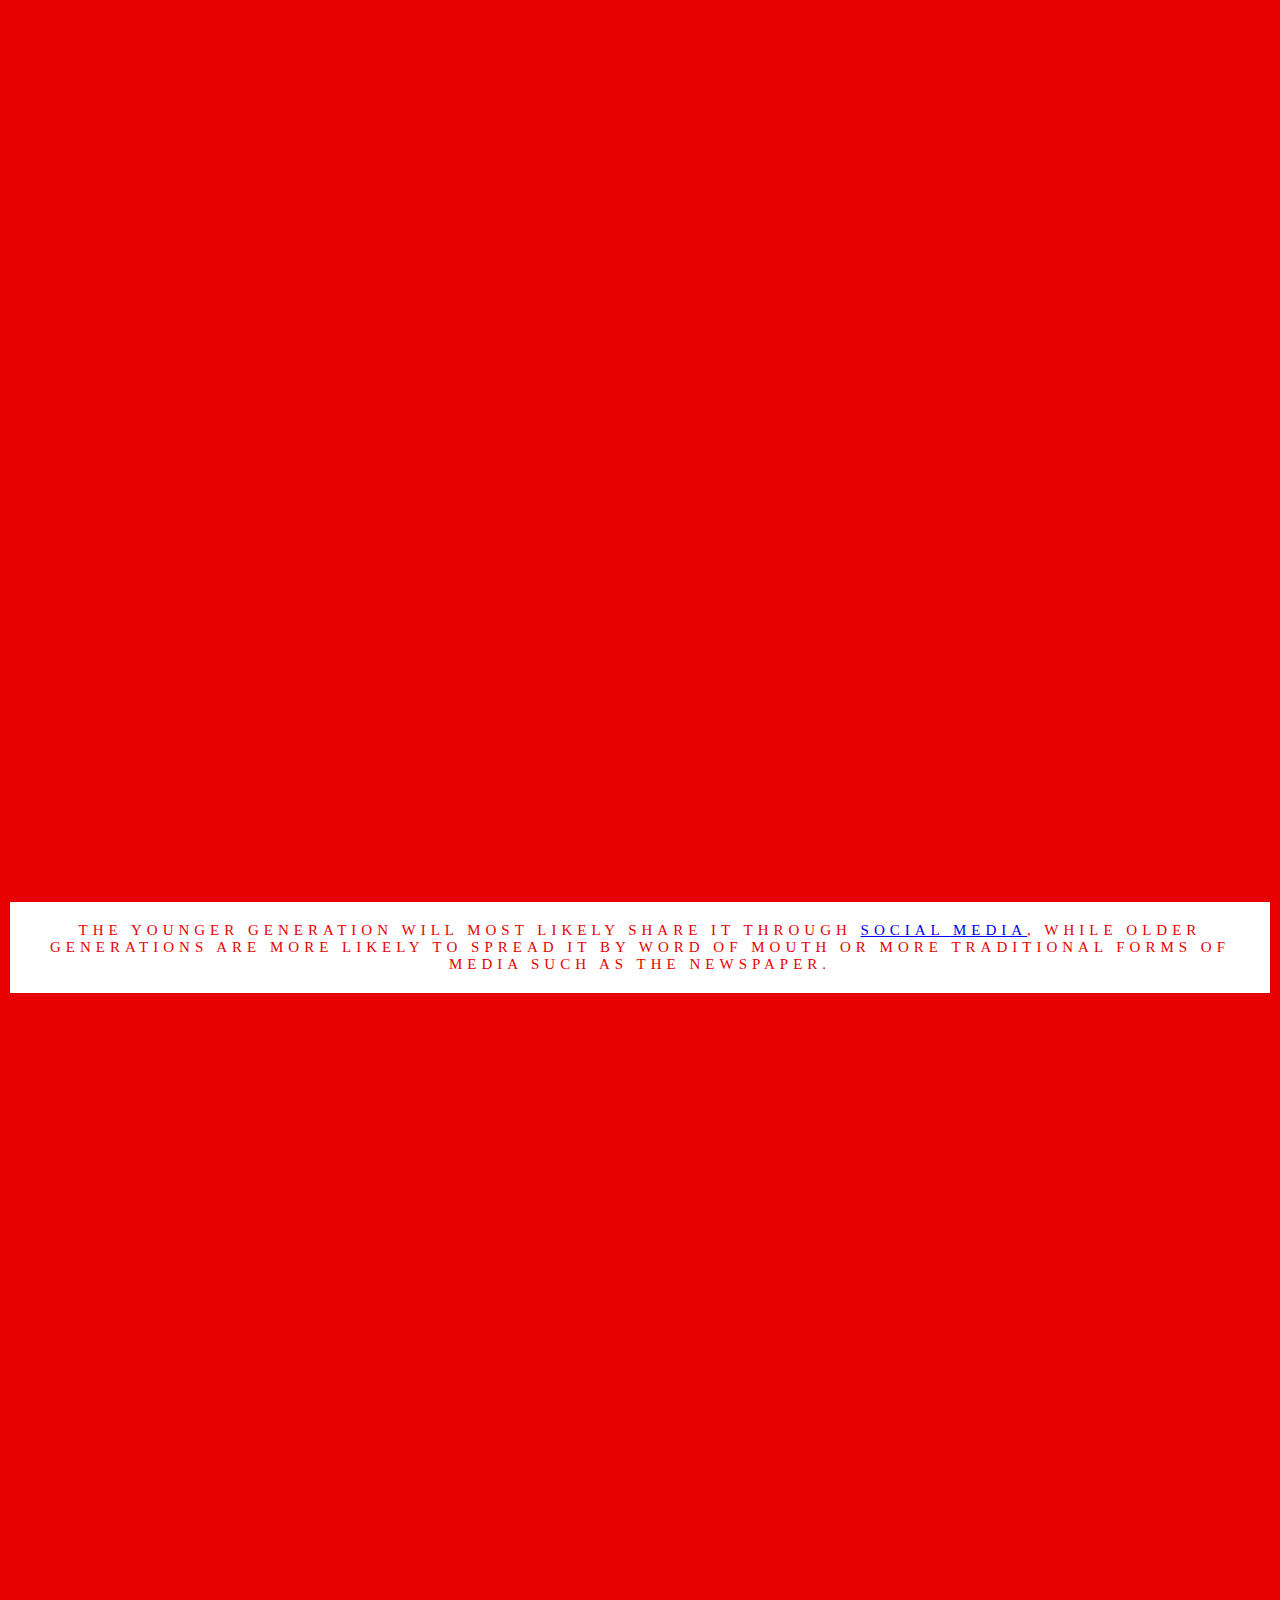
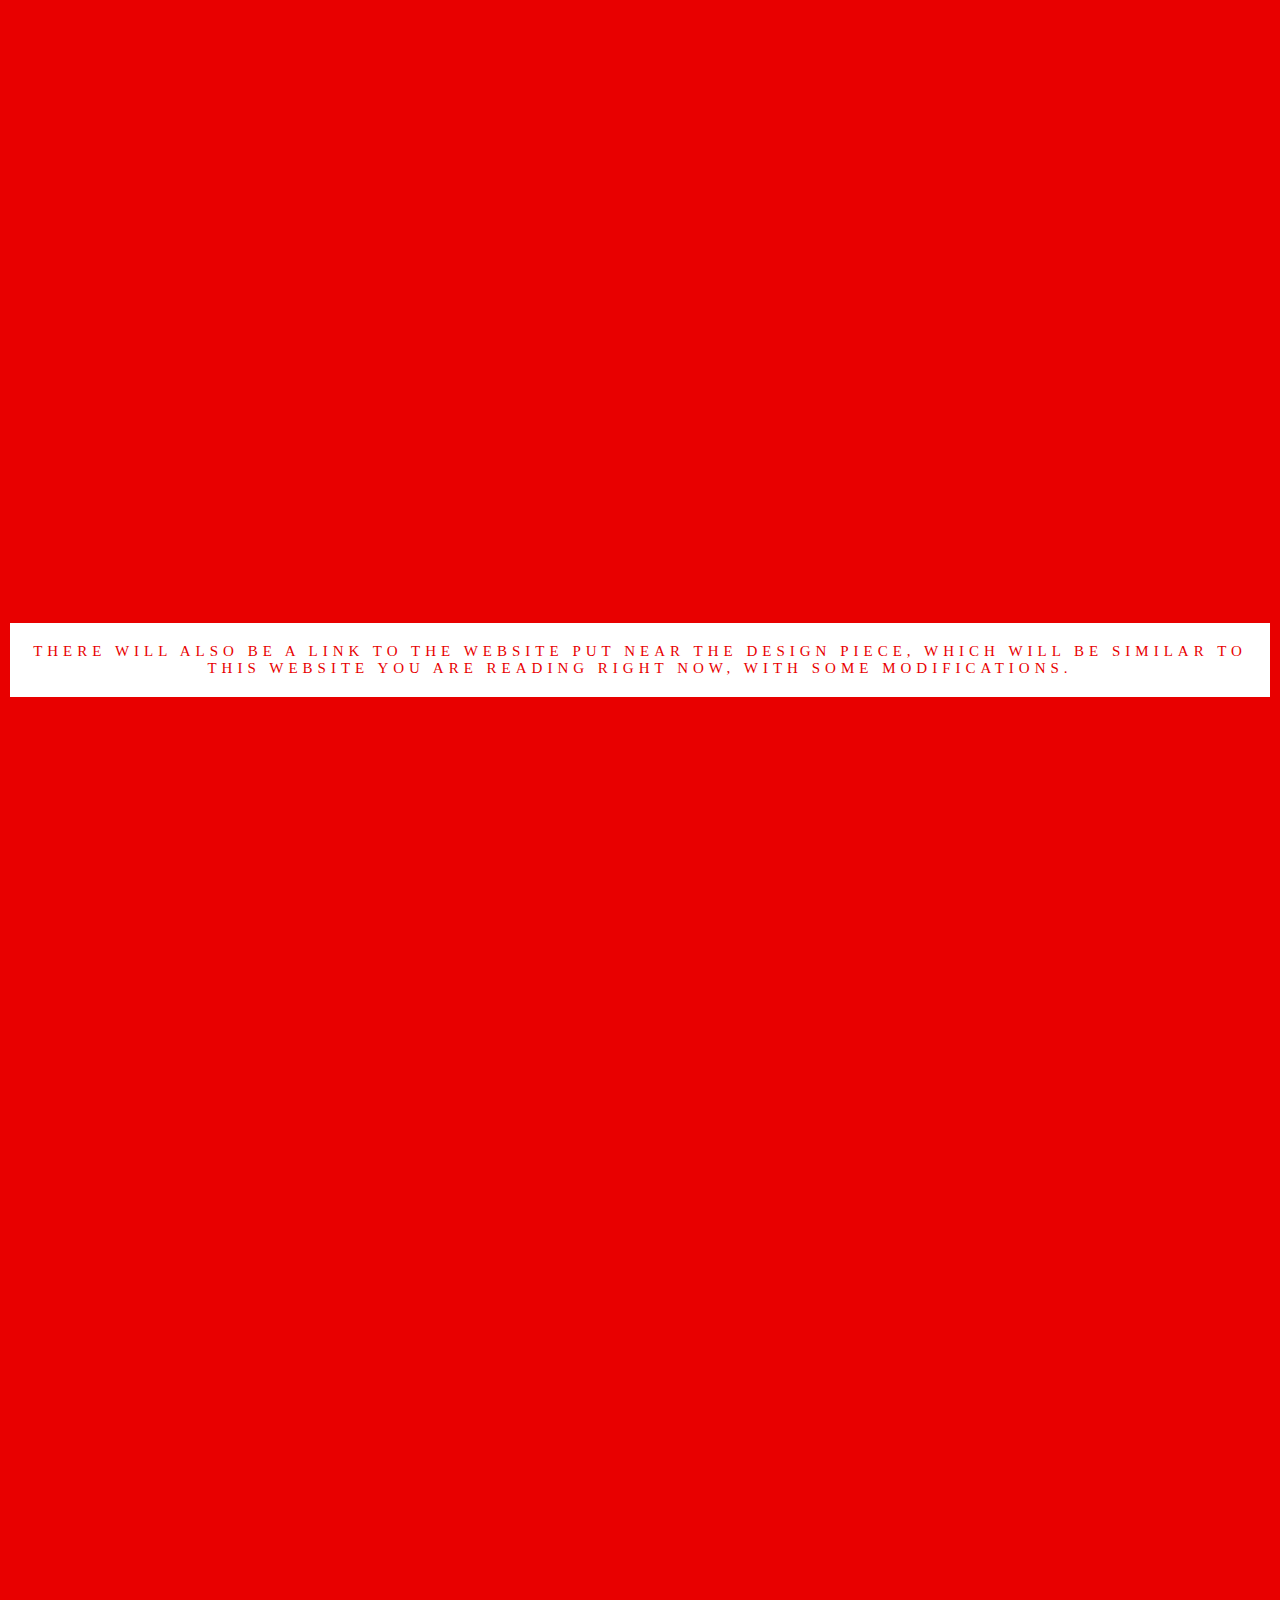
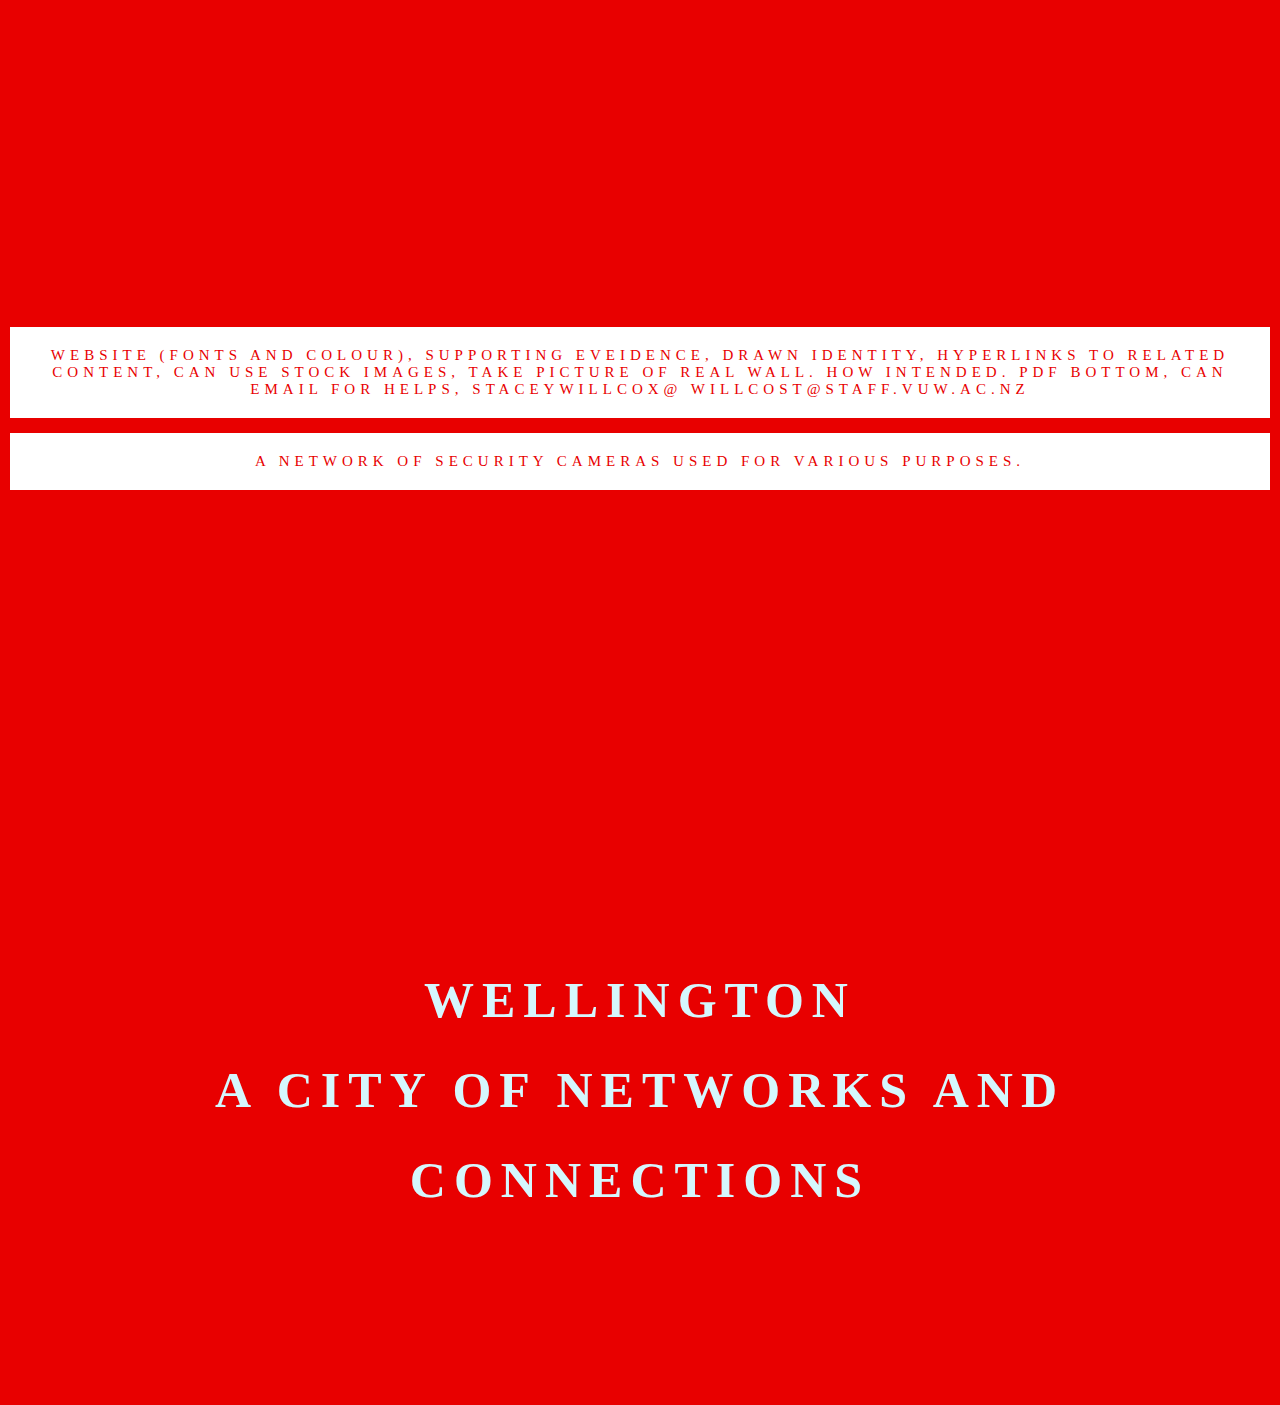
==== commit 170b2f81: "Added new files and images" ====
--- a/index.html
+++ b/index.html
@@ -225,7 +225,7 @@
 </div>
 </a>
 
-<!-- <div style="position:relative;">
+<div style="position:relative;">
 
 	<div>
 		 <h3 style="text-align:center;">
@@ -236,56 +236,9 @@
 
 
 
-<a href="boxpage.html">
-<div id="one", class="img-b2">
-
-<!-- <div class="caption">
-<span class="border" style="background-color:transparent;font-size:50px;color: #d5f7fd;"><b>EXTERNAL DEVICES</b></span>
-</div> -->
-
-</div>
-</a> -->
-
-<div style="position:relative;">
-
-	<div>
-		 <h3 style="text-align:center;">
-<p> A virus is defined as an infectious agent that is transferred via some form of contact, infecting other hosts and causing detrimental effects to it. While viruses have plagued humans since the dawn of time, the term virus has also spread to computers, being used as an umbrella term for whenever a computer comes into contact with code or software that damages it. This is because computer viruses are similar to biological viruses, in that thay can self duplicate, and cause detrimental effects to their host. Even their method of infection and propagation is similar; for a biological organism, should it come into contact with an infeted host, be it through skin contact, sharing of bodily fluids, etc, the healthy host gets infected, and this can happen without either person knowing about the virus in the first place until it takes effect. For computers and digital devices, should they come into contact with a digital virus, be it through a USB plug infected with the virus or downloading an infected piece of software, they too become infected, and most users won't know about it until it's too late. </p>
-</h3>
-</div>
-</div>
-
-
-<a href="grafpage.html">
-<div id="two", class="img-3">
-
-  <div class="caption">
-  <span class="border" style="background-color:transparent;font-size:50px;color: #d5f7fd;"><b>GRAFFITI</b></span>
-  </div>
-
-</div>
-</a>
-
-
-<div style="position:relative;">
-
-	  <div>
-	  	 <h3 style="text-align:center;">
-  <p>Graffiti used to help maintenance workers find the location of network components under the surface of the street.</p>
-  <h3>
-  </div>
-</div>
-
-
-<a href="cameraspage.html">
-<div id="three", class="img-4">
-
-  <div class="caption">
-  <span class="border" style="background-color:transparent;font-size:50px;color: #d5f7fd;"><b>CAMERAS</b></span>
-  </div>
-
-</div>
-</a>
+
+
+
 
 
 <div style="position:relative;">
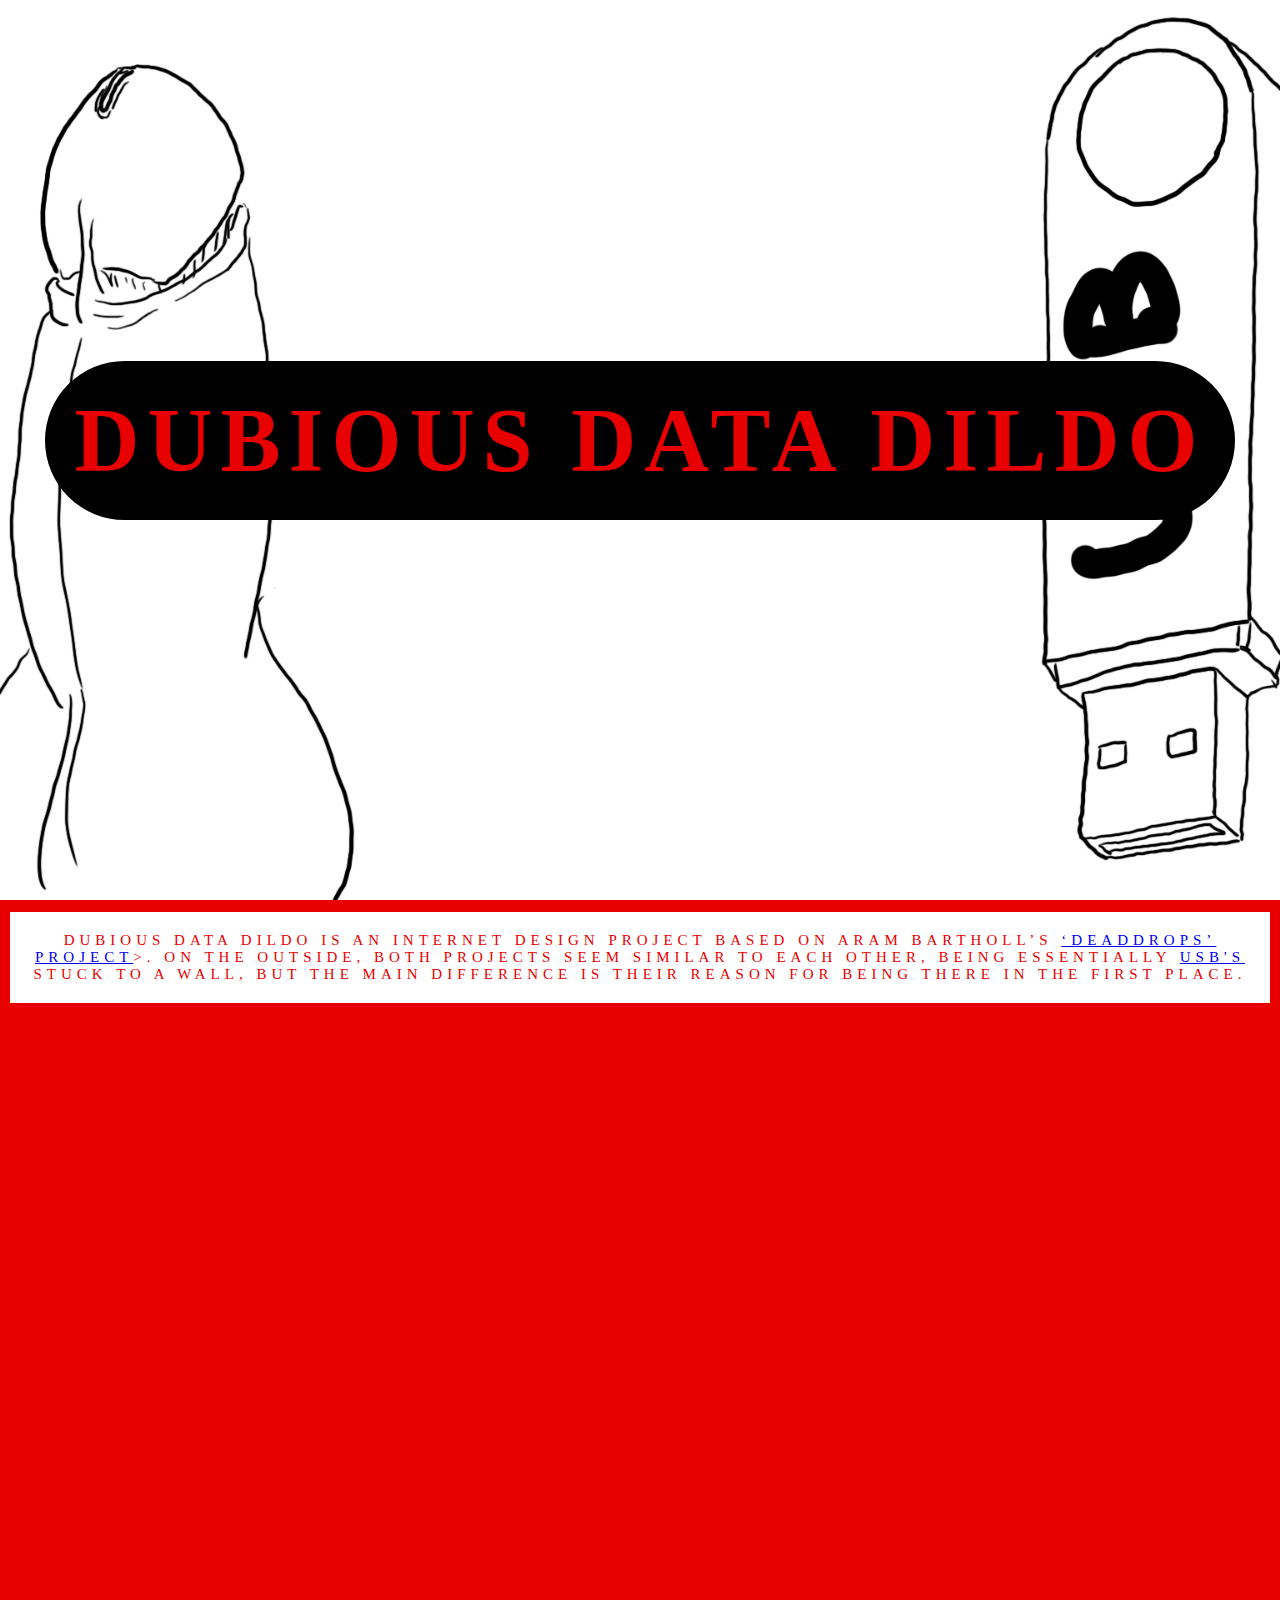
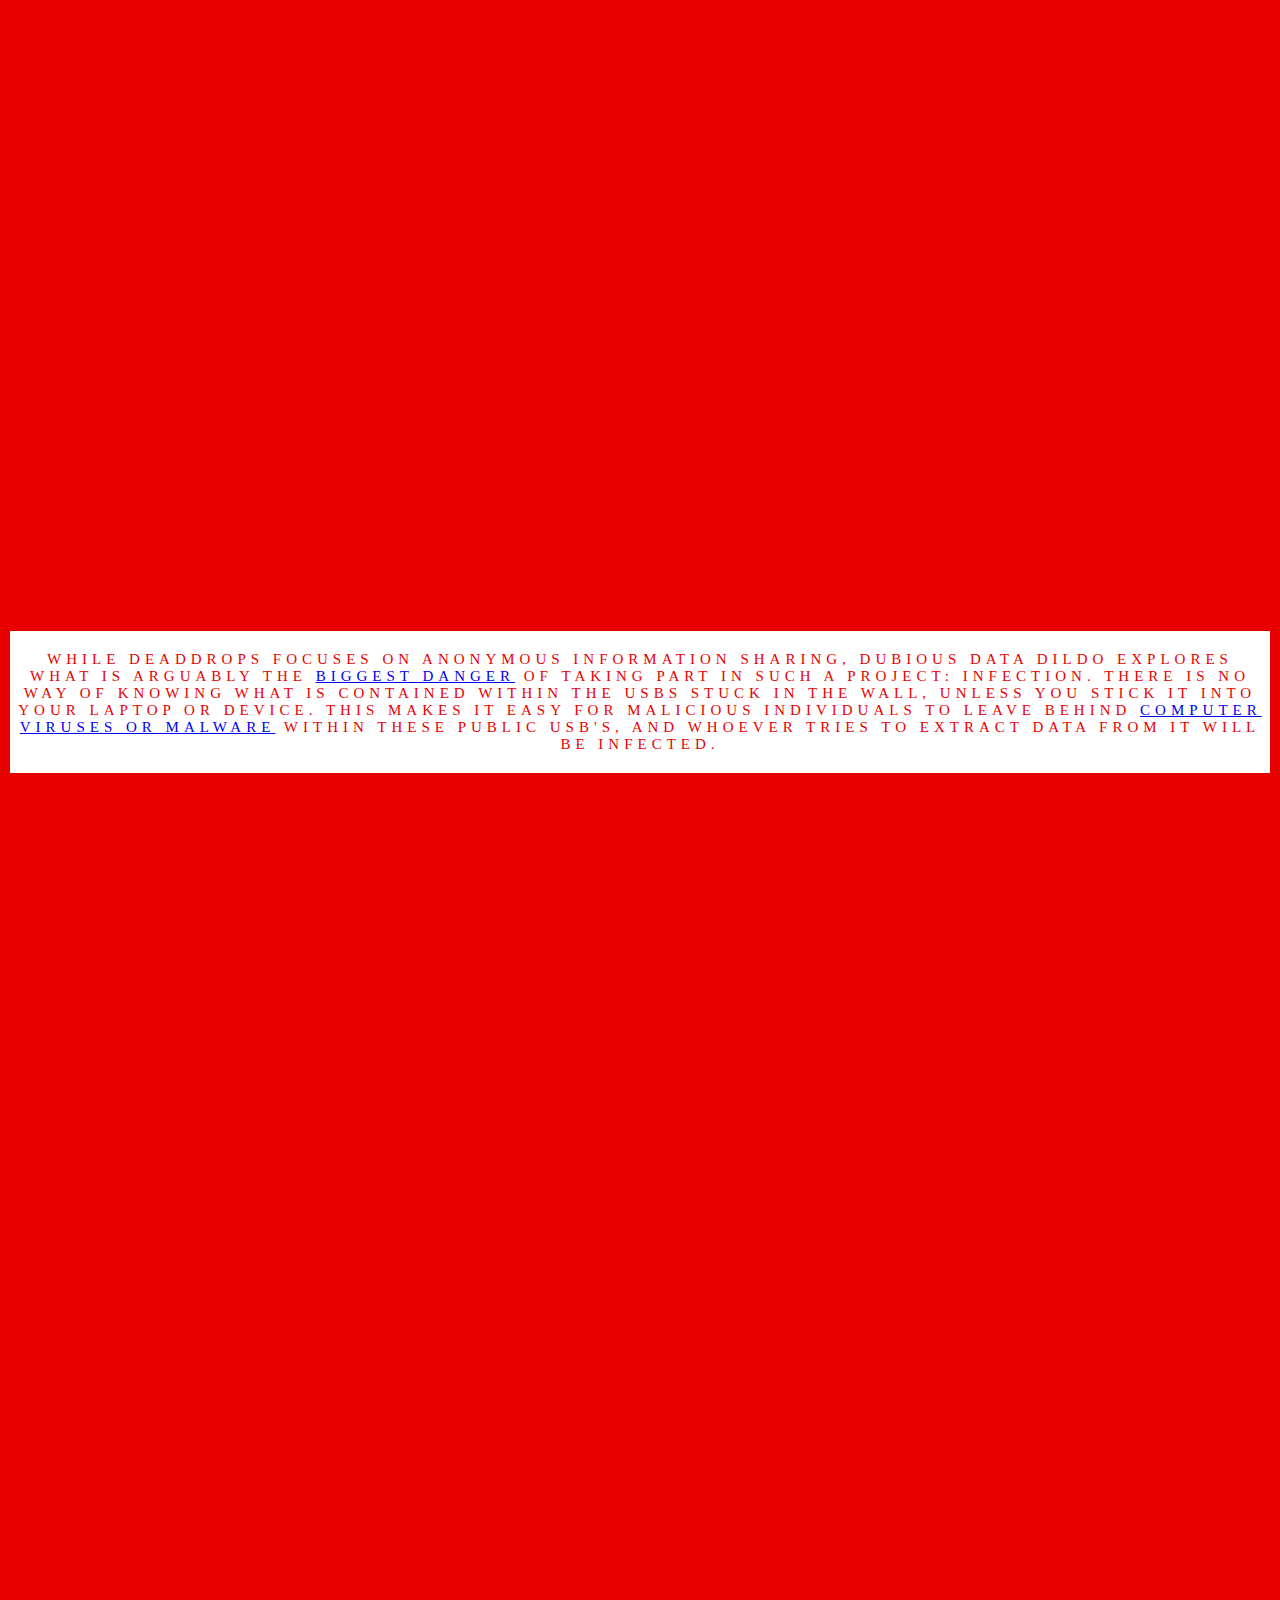
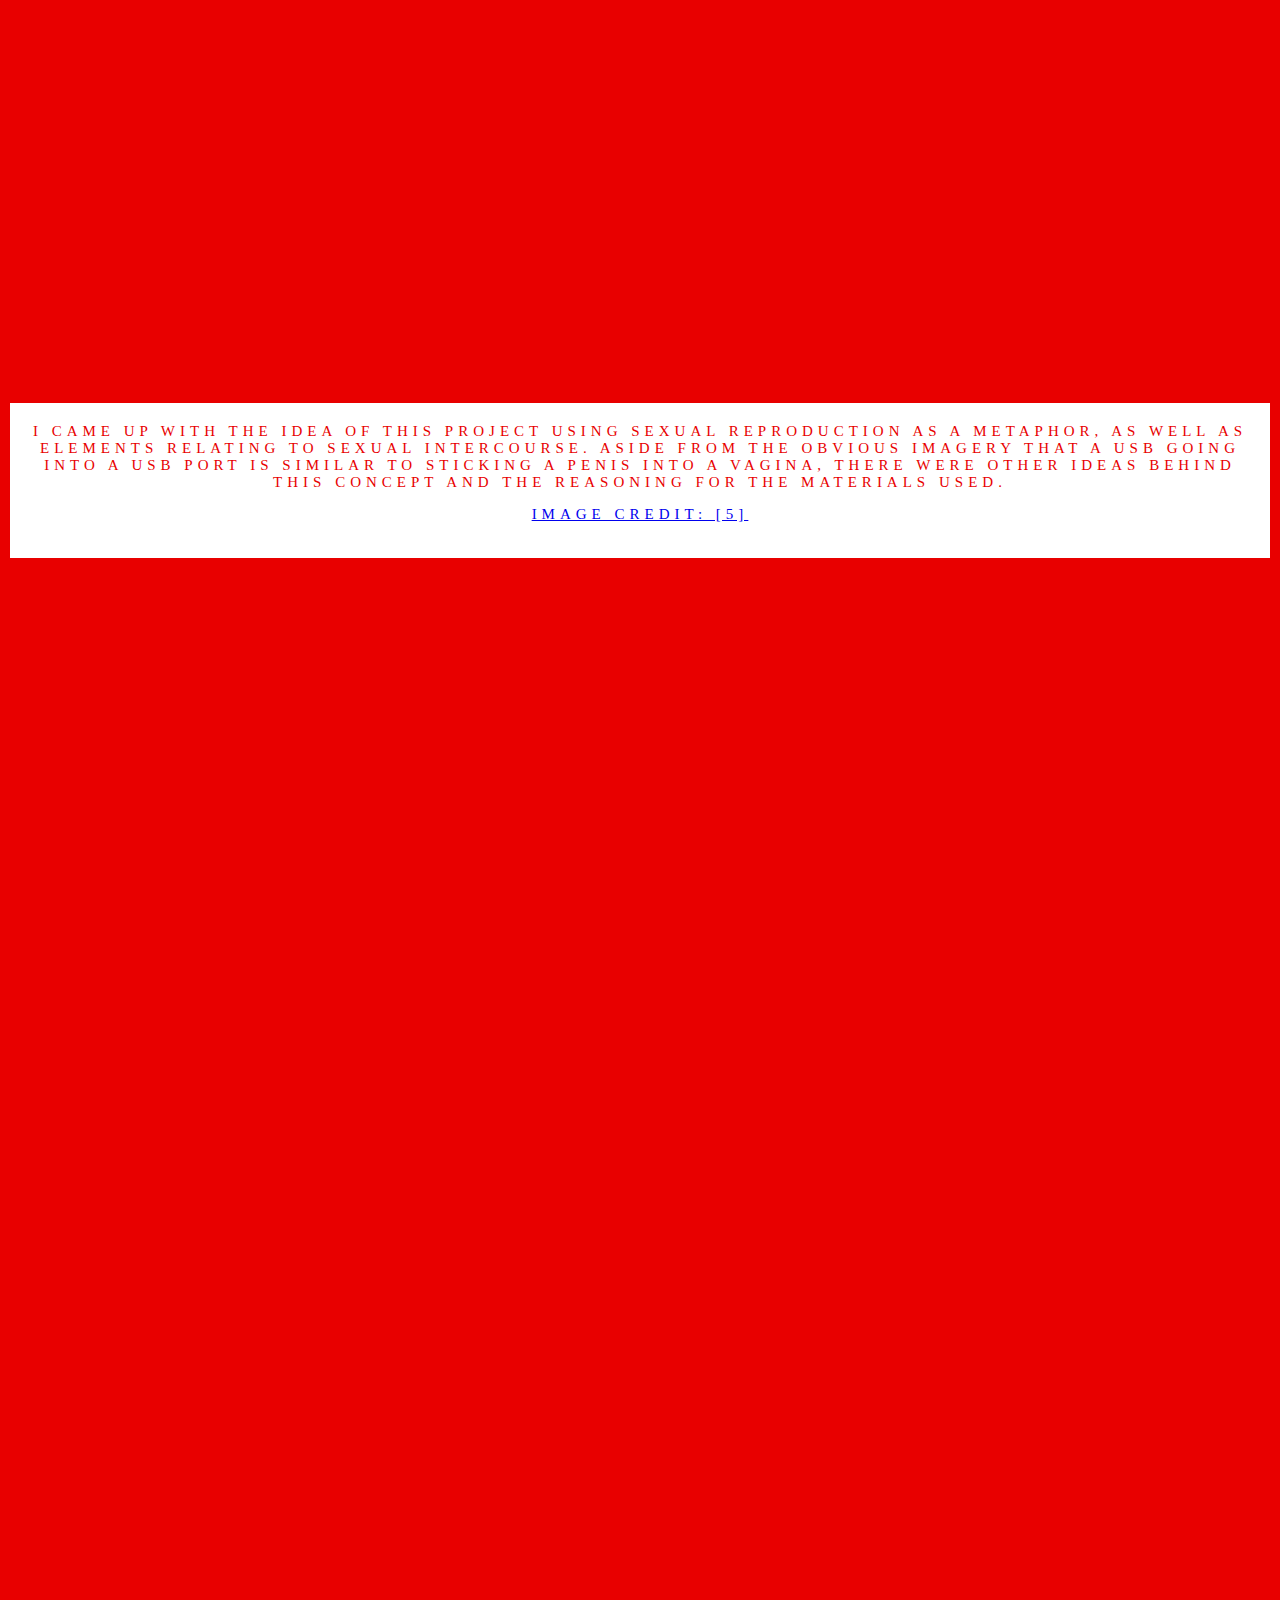
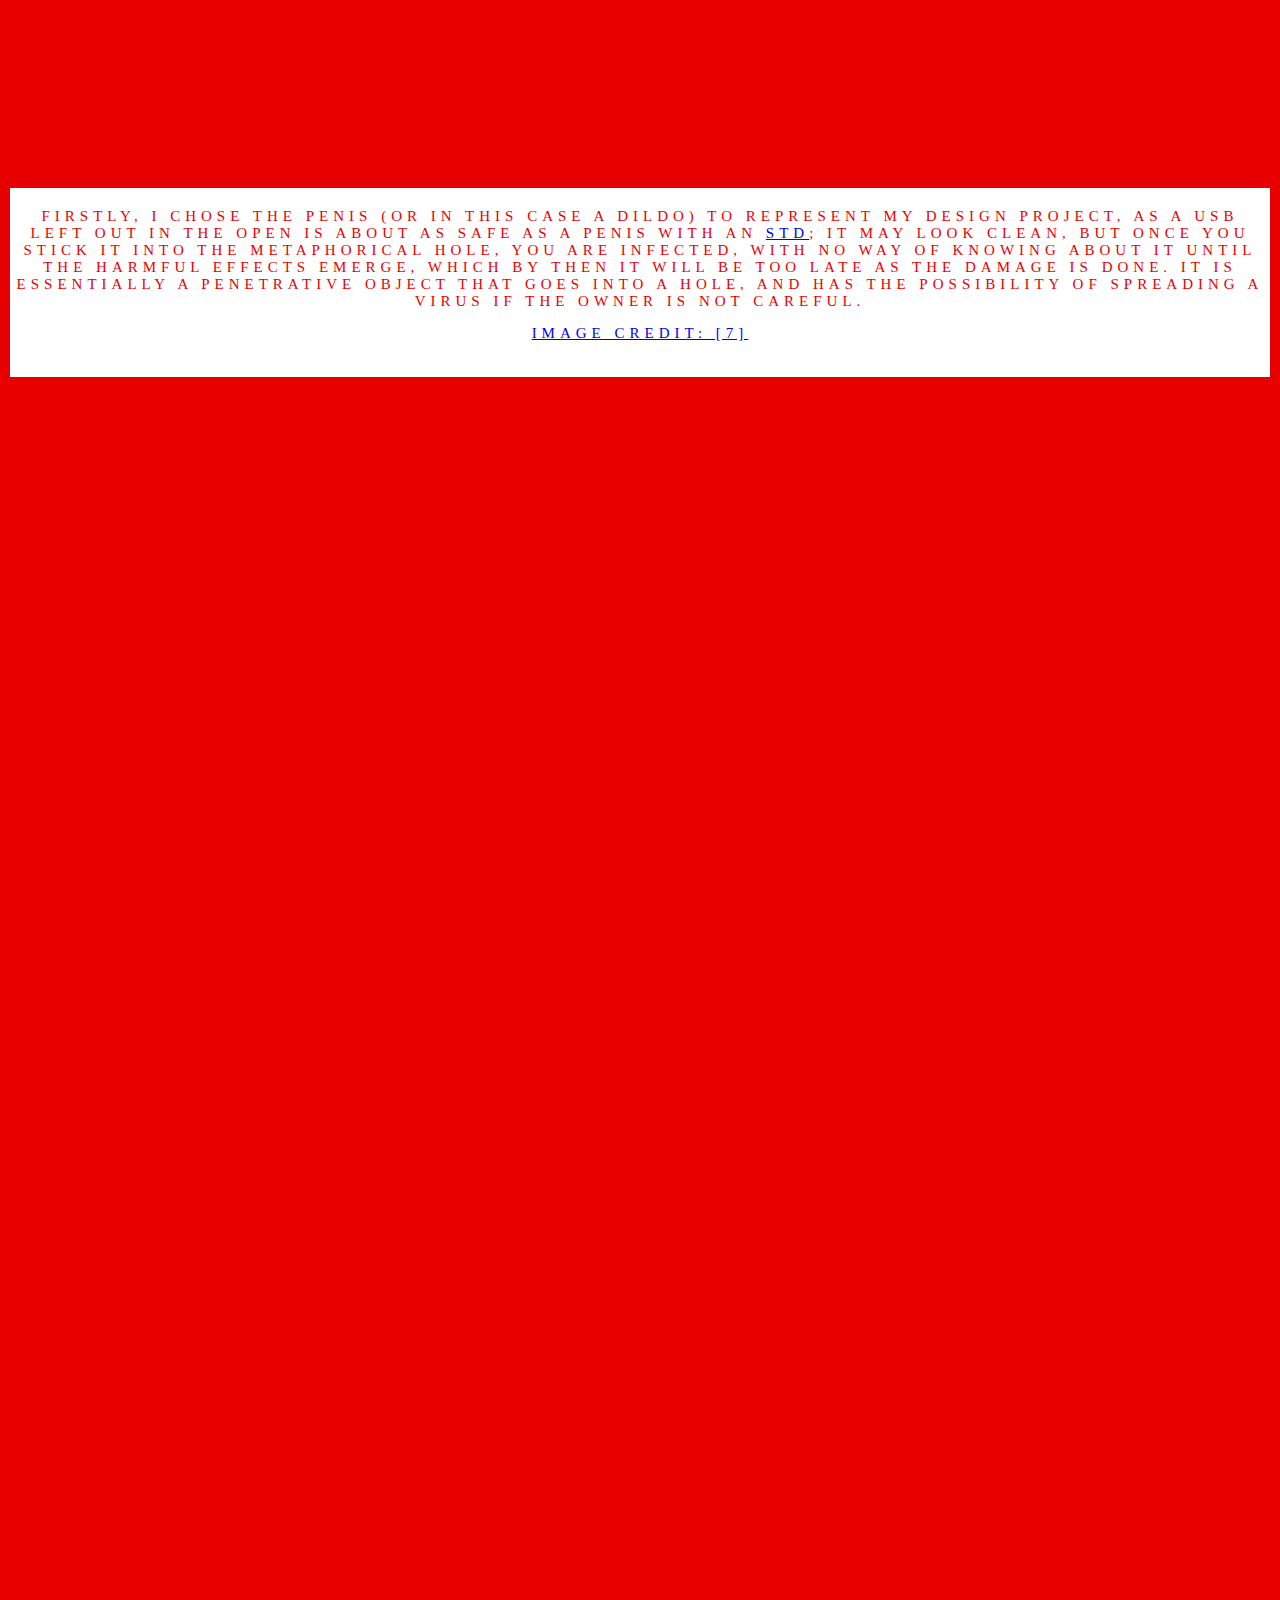
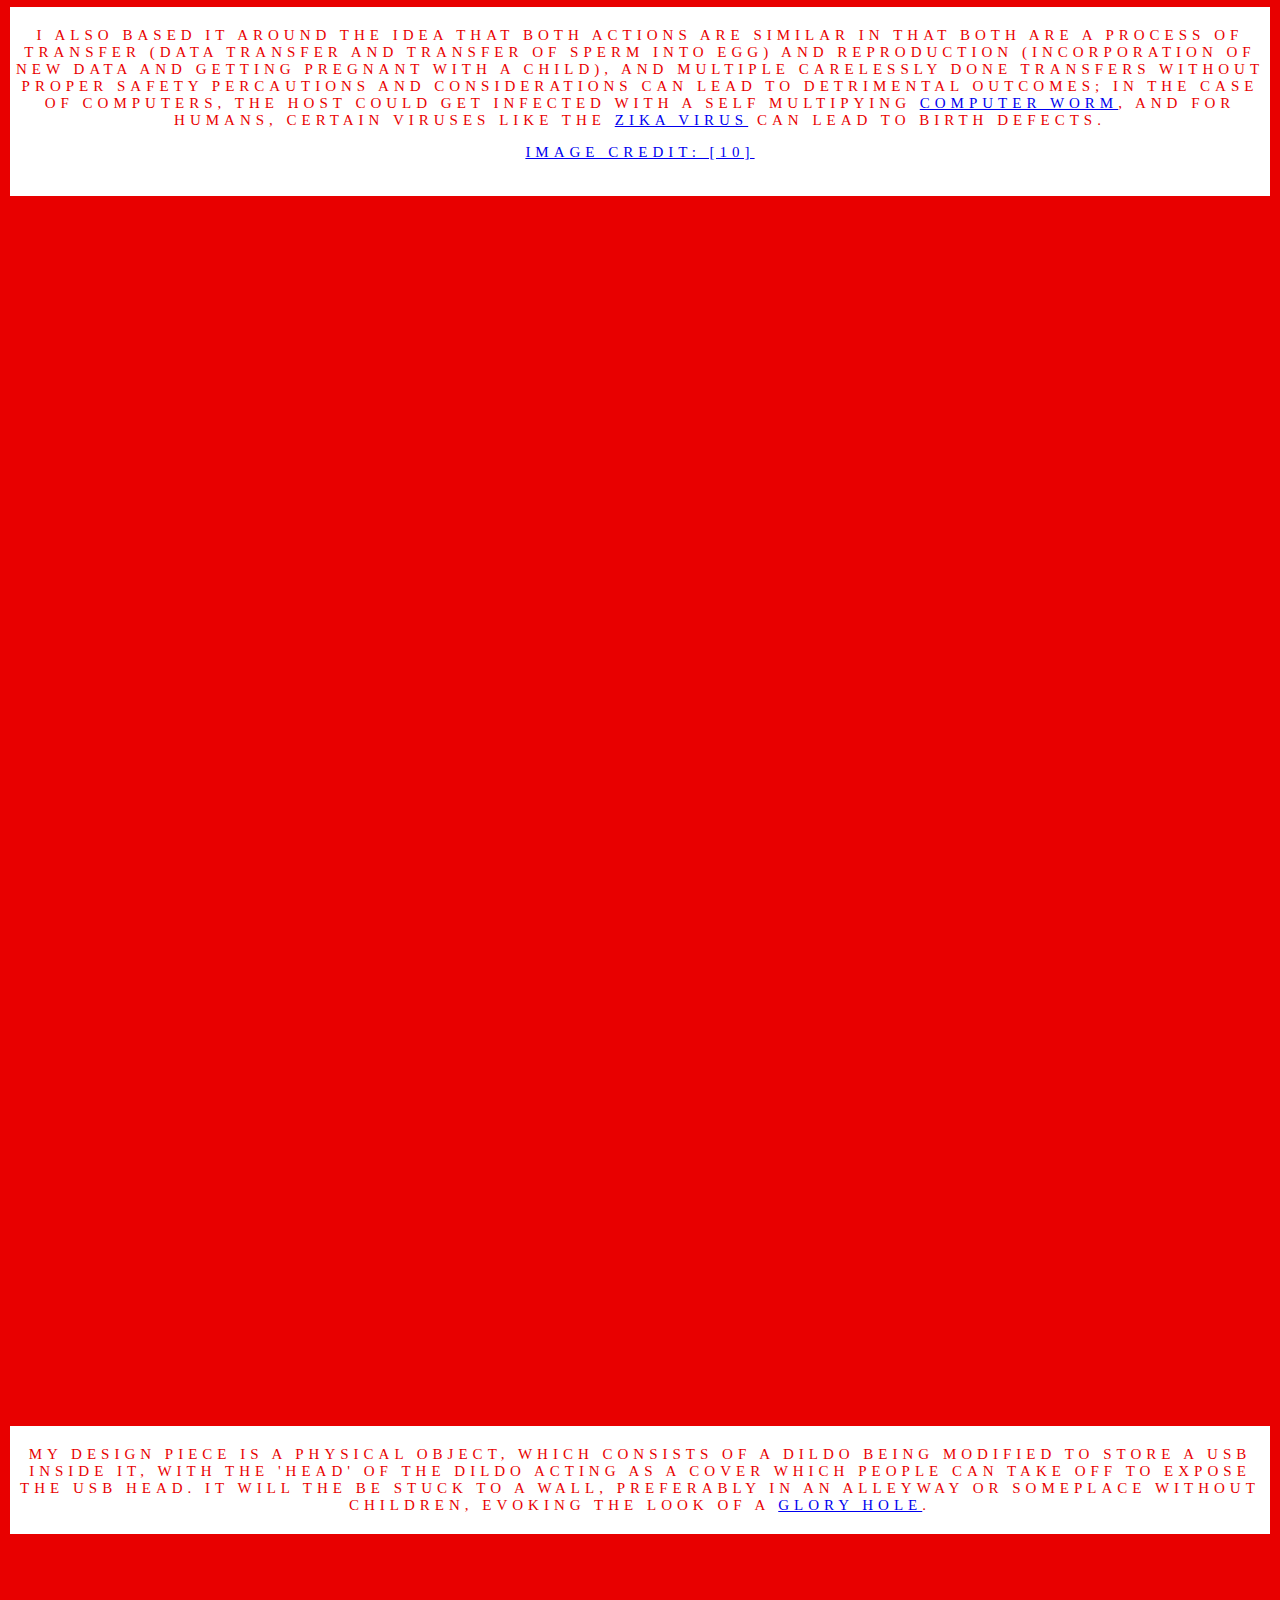
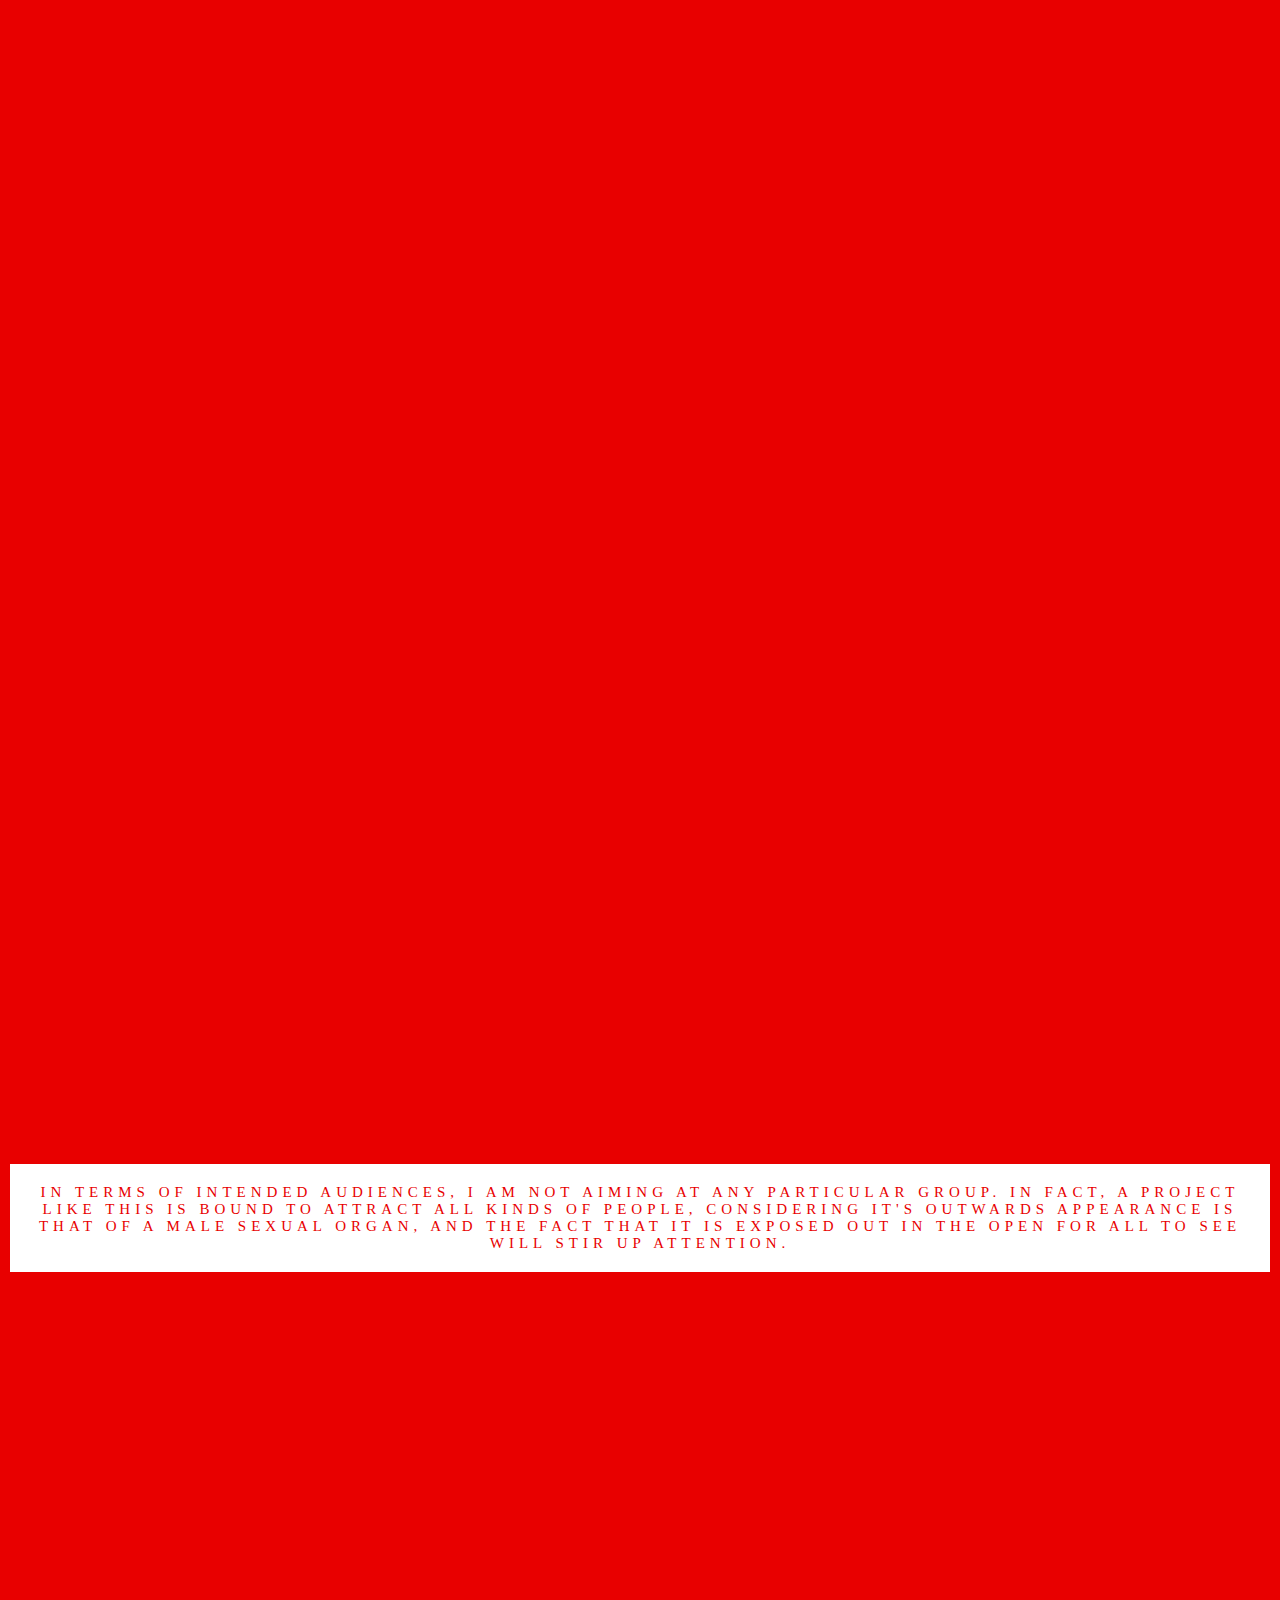
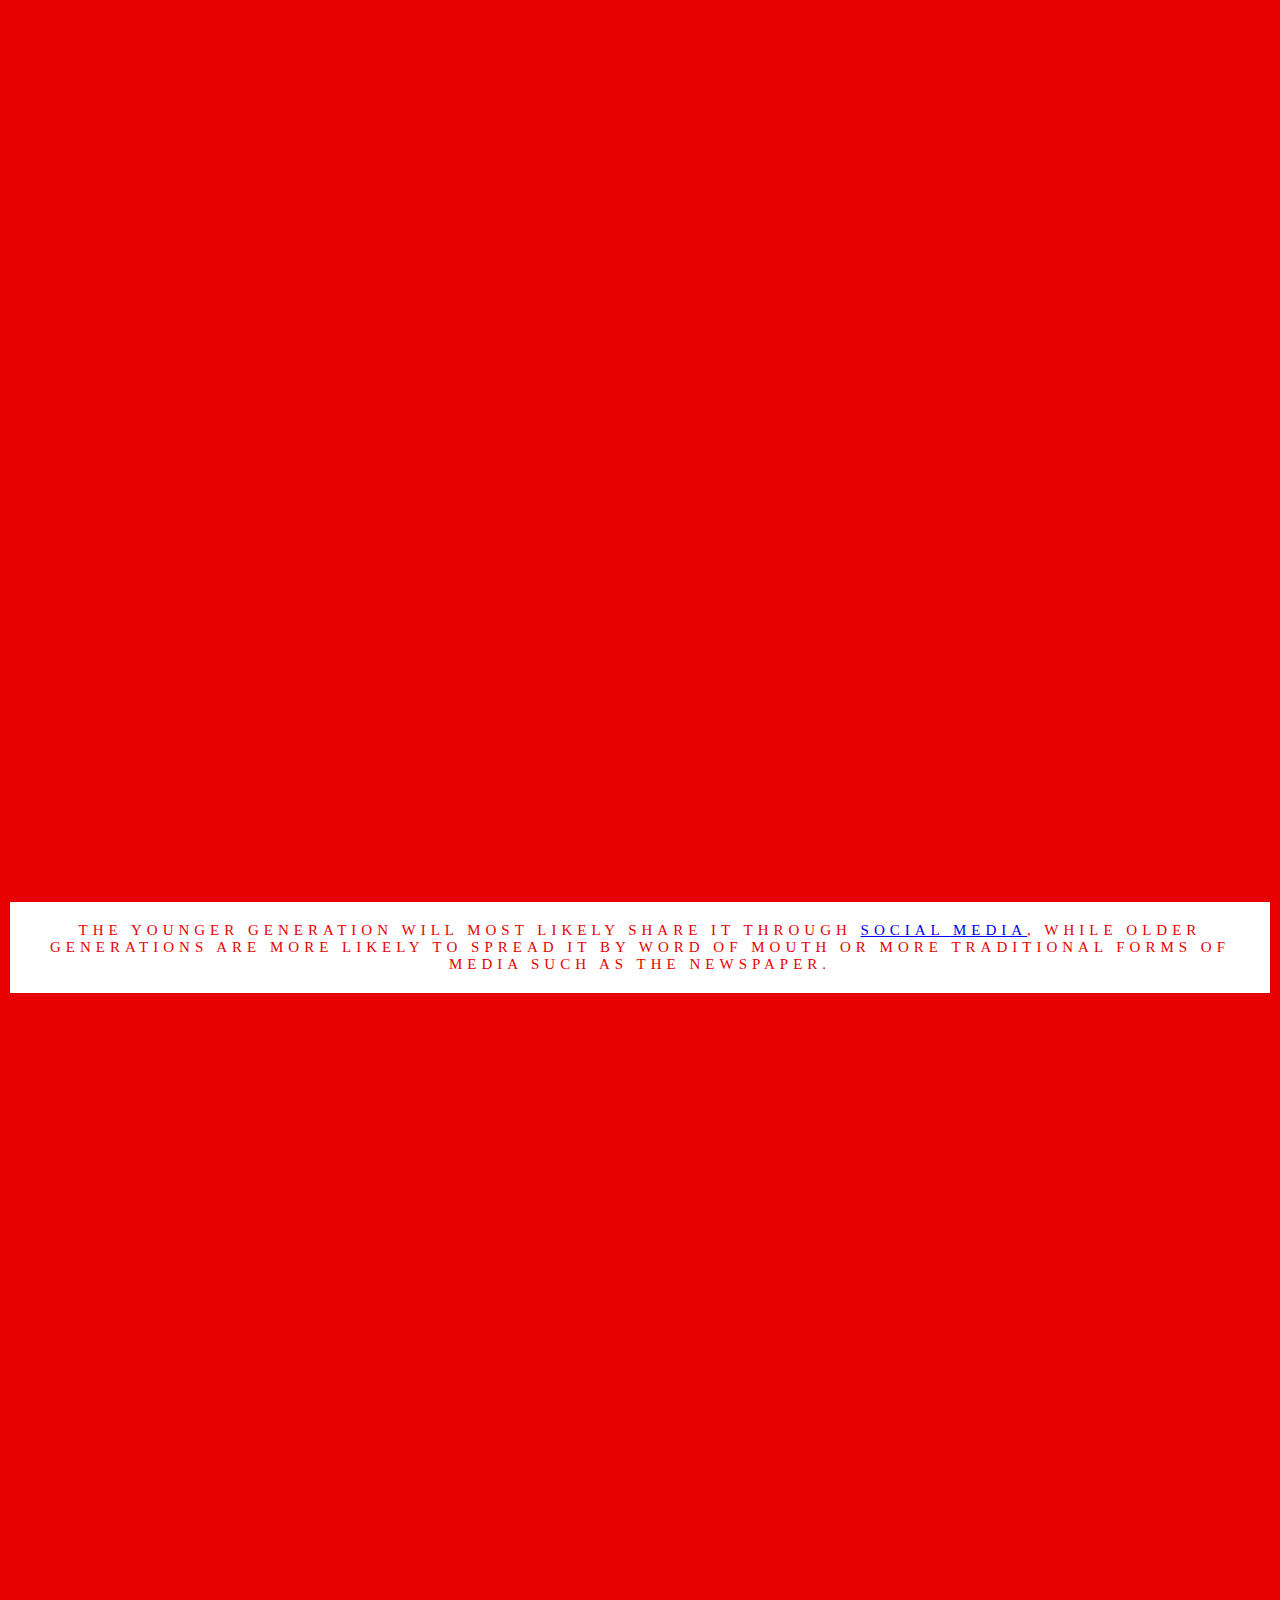
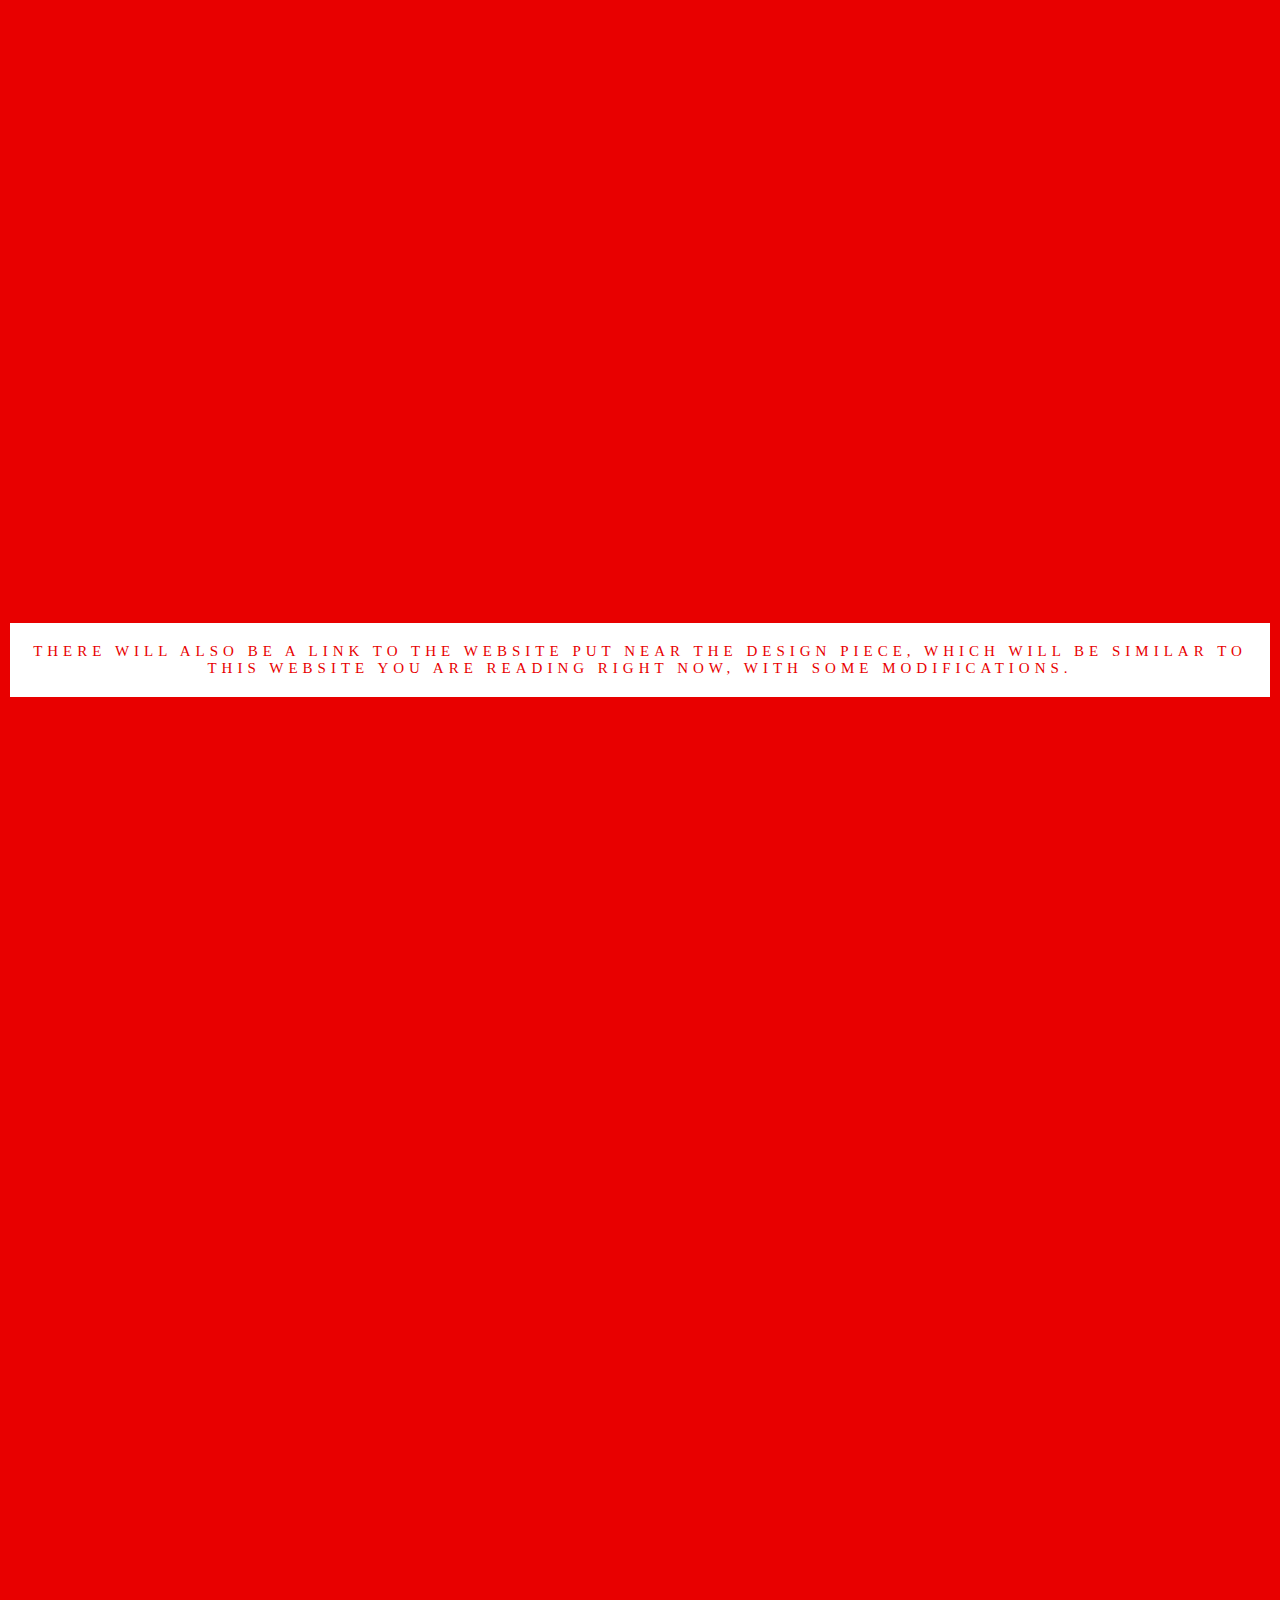
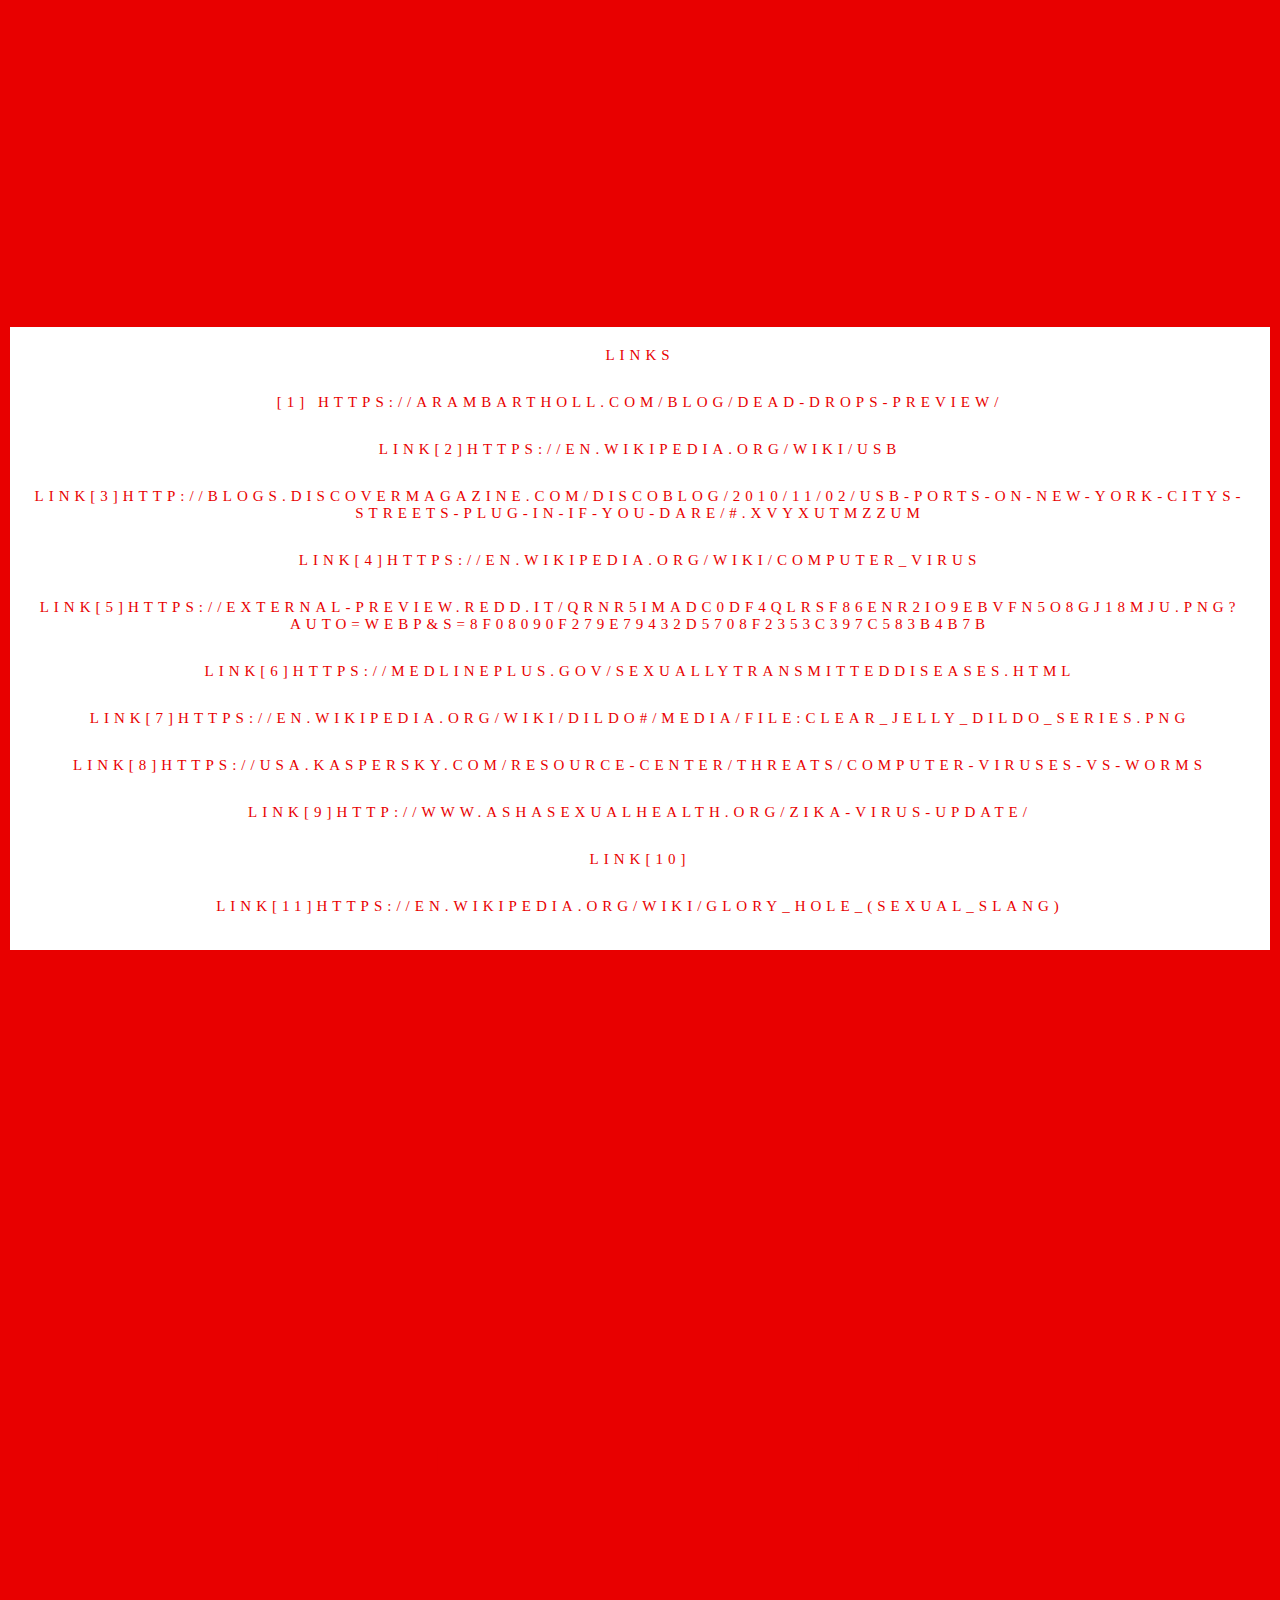
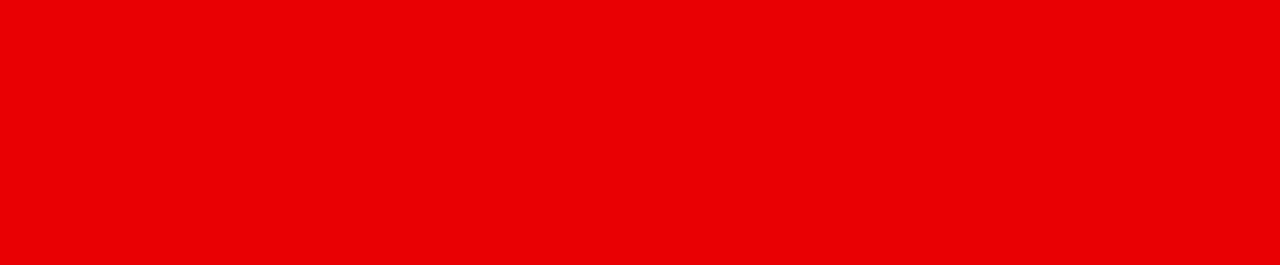
==== commit 43202ab4: "Added new files and images" ====
--- a/index.html
+++ b/index.html
@@ -57,7 +57,7 @@
 
 	  <div>
 	  	 <h3 style="text-align:center;">
-  <p> While DeadDrops focuses on anonymous information sharing, Dubious Data Dildo explores what is arguably the <a href="http://blogs.discovermagazine.com/discoblog/2010/11/02/usb-ports-on-new-york-citys-streets-plug-in-if-you-dare/#.XVYxutMzZUM">biggest danger</a> of taking part in such a project: Infection. There is no way of knowing what is contained within the USBs stuck in the wall, unless you stick it into your laptop or device. This makes it easy for malicious individuals to leave behind <a href="https://en.wikipedia.org/wiki/Computer_virus#cite_note-47">computer viruses or malware</a> within these public USB's, and whoever tries to extract data from it will be infected. </p>
+  <p> While DeadDrops focuses on anonymous information sharing, Dubious Data Dildo explores what is arguably the <a href="http://blogs.discovermagazine.com/discoblog/2010/11/02/usb-ports-on-new-york-citys-streets-plug-in-if-you-dare/#.XVYxutMzZUM">biggest danger</a> of taking part in such a project: Infection. There is no way of knowing what is contained within the USBs stuck in the wall, unless you stick it into your laptop or device. This makes it easy for malicious individuals to leave behind <a href="https://en.wikipedia.org/wiki/Computer_virus">computer viruses or malware</a> within these public USB's, and whoever tries to extract data from it will be infected. </p>
 </h3>
   </div>
 </div>
@@ -81,7 +81,7 @@
 
 	<div>
 		 <h3 style="text-align:center;">
-<p> I came up with the idea of this project using sexual reproduction as a metaphor, as well as elements relating to sexual intercourse. Aside from the obvious imagery that a USB going into a USB Port is similar to sticking a penis into a vagina, there were other ideas behind this concept and the reasoning for the materials used. <section><a href="https://external-preview.redd.it/QrNR5IMaDc0dF4QLrsf86eNR2iO9EbVFN5O8GJ18MJU.png?auto=webp&s=8f08090f279e79432d5708f2353c397c583b4b7b">image credit: [1]</a></section></p>
+<p> I came up with the idea of this project using sexual reproduction as a metaphor, as well as elements relating to sexual intercourse. Aside from the obvious imagery that a USB going into a USB Port is similar to sticking a penis into a vagina, there were other ideas behind this concept and the reasoning for the materials used. <section><a href="https://external-preview.redd.it/QrNR5IMaDc0dF4QLrsf86eNR2iO9EbVFN5O8GJ18MJU.png?auto=webp&s=8f08090f279e79432d5708f2353c397c583b4b7b">image credit: [5]</a></section></p>
 </h3>
 </div>
 </div>
@@ -103,7 +103,7 @@
 
 	<div>
 		 <h3 style="text-align:center;">
-<p> Firstly, I chose the penis (or in this case a dildo) to represent my design project, as a USB left out in the open is about as safe as a penis with an <a href="https://medlineplus.gov/sexuallytransmitteddiseases.html">STD</a>; It may look clean, but once you stick it into the metaphorical hole, you are infected, with no way of knowing about it until the harmful effects emerge, which by then it will be too late as the damage is done. It is essentially a penetrative object that goes into a hole, and has the possibility of spreading a virus if the owner is not careful. <section><a href="https://en.wikipedia.org/wiki/Dildo#/media/File:Clear_jelly_dildo_series.png">image credit: [2]</a></section></p>
+<p> Firstly, I chose the penis (or in this case a dildo) to represent my design project, as a USB left out in the open is about as safe as a penis with an <a href="https://medlineplus.gov/sexuallytransmitteddiseases.html">STD</a>; It may look clean, but once you stick it into the metaphorical hole, you are infected, with no way of knowing about it until the harmful effects emerge, which by then it will be too late as the damage is done. It is essentially a penetrative object that goes into a hole, and has the possibility of spreading a virus if the owner is not careful. <section><a href="https://en.wikipedia.org/wiki/Dildo#/media/File:Clear_jelly_dildo_series.png">image credit: [7]</a></section></p>
 </h3>
 </div>
 </div>
@@ -124,7 +124,7 @@
 	<div>
 		 <h3 style="text-align:center;">
 <p> I also based it around the idea that both actions are similar in that both are a process of transfer (data transfer and transfer of sperm into egg) and reproduction (incorporation of new data and getting pregnant with a child), and multiple carelessly done transfers without proper safety percautions and considerations can lead to detrimental outcomes; In the case of computers, the host could get infected with a self multipying <a href="https://usa.kaspersky.com/resource-center/threats/computer-viruses-vs-worms">computer worm</a>, and for humans, certain viruses like the <a href="http://www.ashasexualhealth.org/zika-virus-update/">Zika Virus</a> can lead to birth defects. 
-<section><a href="https://zikafoundation.org/project/how-zika-spreads/">image credit: [3]</a></section></p>
+<section><a href="https://zikafoundation.org/project/how-zika-spreads/">image credit: [10]</a></section></p>
 </h3>
 </div>
 </div>
@@ -225,14 +225,14 @@
 </div>
 </a>
 
-<div style="position:relative;">
+<!-- <div style="position:relative;">
 
 	<div>
 		 <h3 style="text-align:center;">
 <p> website (fonts and colour), supporting eveidence, drawn identity, hyperlinks to related content, can use stock images, take picture of real wall. how intended. pdf bottom, can email for helps, staceywillcox@  willcost@staff.vuw.ac.nz </p>
 </h3>
 </div>
-</div>
+</div> -->
 
 
 
@@ -245,17 +245,17 @@
 
   	<div>
   		 <h3 style="text-align:center;">
-  <p>A network of security cameras used for various purposes.</p>
+  <p><section>LINKS</section> <section>[1] https://arambartholl.com/blog/dead-drops-preview/</section> <section>LINK[2]https://en.wikipedia.org/wiki/USB</section> <section>LINK[3]http://blogs.discovermagazine.com/discoblog/2010/11/02/usb-ports-on-new-york-citys-streets-plug-in-if-you-dare/#.XVYxutMzZUM</section> <section>LINK[4]https://en.wikipedia.org/wiki/Computer_virus</section> <section>LINK[5]https://external-preview.redd.it/QrNR5IMaDc0dF4QLrsf86eNR2iO9EbVFN5O8GJ18MJU.png?auto=webp&s=8f08090f279e79432d5708f2353c397c583b4b7b</section> <section>LINK[6]https://medlineplus.gov/sexuallytransmitteddiseases.html</section> <section>LINK[7]https://en.wikipedia.org/wiki/Dildo#/media/File:Clear_jelly_dildo_series.png</section> <section>LINK[8]https://usa.kaspersky.com/resource-center/threats/computer-viruses-vs-worms</section> <section>LINK[9]http://www.ashasexualhealth.org/zika-virus-update/</section> <section>LINK[10]</section> <section>LINK[11]https://en.wikipedia.org/wiki/Glory_hole_(sexual_slang)</section>  </p>
 </h3>
   </div>
 </div>
 
 <div class="img-1">
   <div class="caption">
- <span class="border" style="background-color:transparent;font-size:50px;color: #d5f7fd;"><b>WELLINGTON</b></span>
-  <div>
+ <span class="border" style="background-color:transparent;font-size:50px;color: #E80000;"><b>DUBIOUS DATA DILDO</b></span>
+  <!-- <div>
   	 <span class="border" style="background-color:transparent;font-size:50px;color: #d5f7fd;"><b>A CITY OF NETWORKS AND CONNECTIONS</b></span>
-</div>
+</div> -->
   </div>
 </div>
 
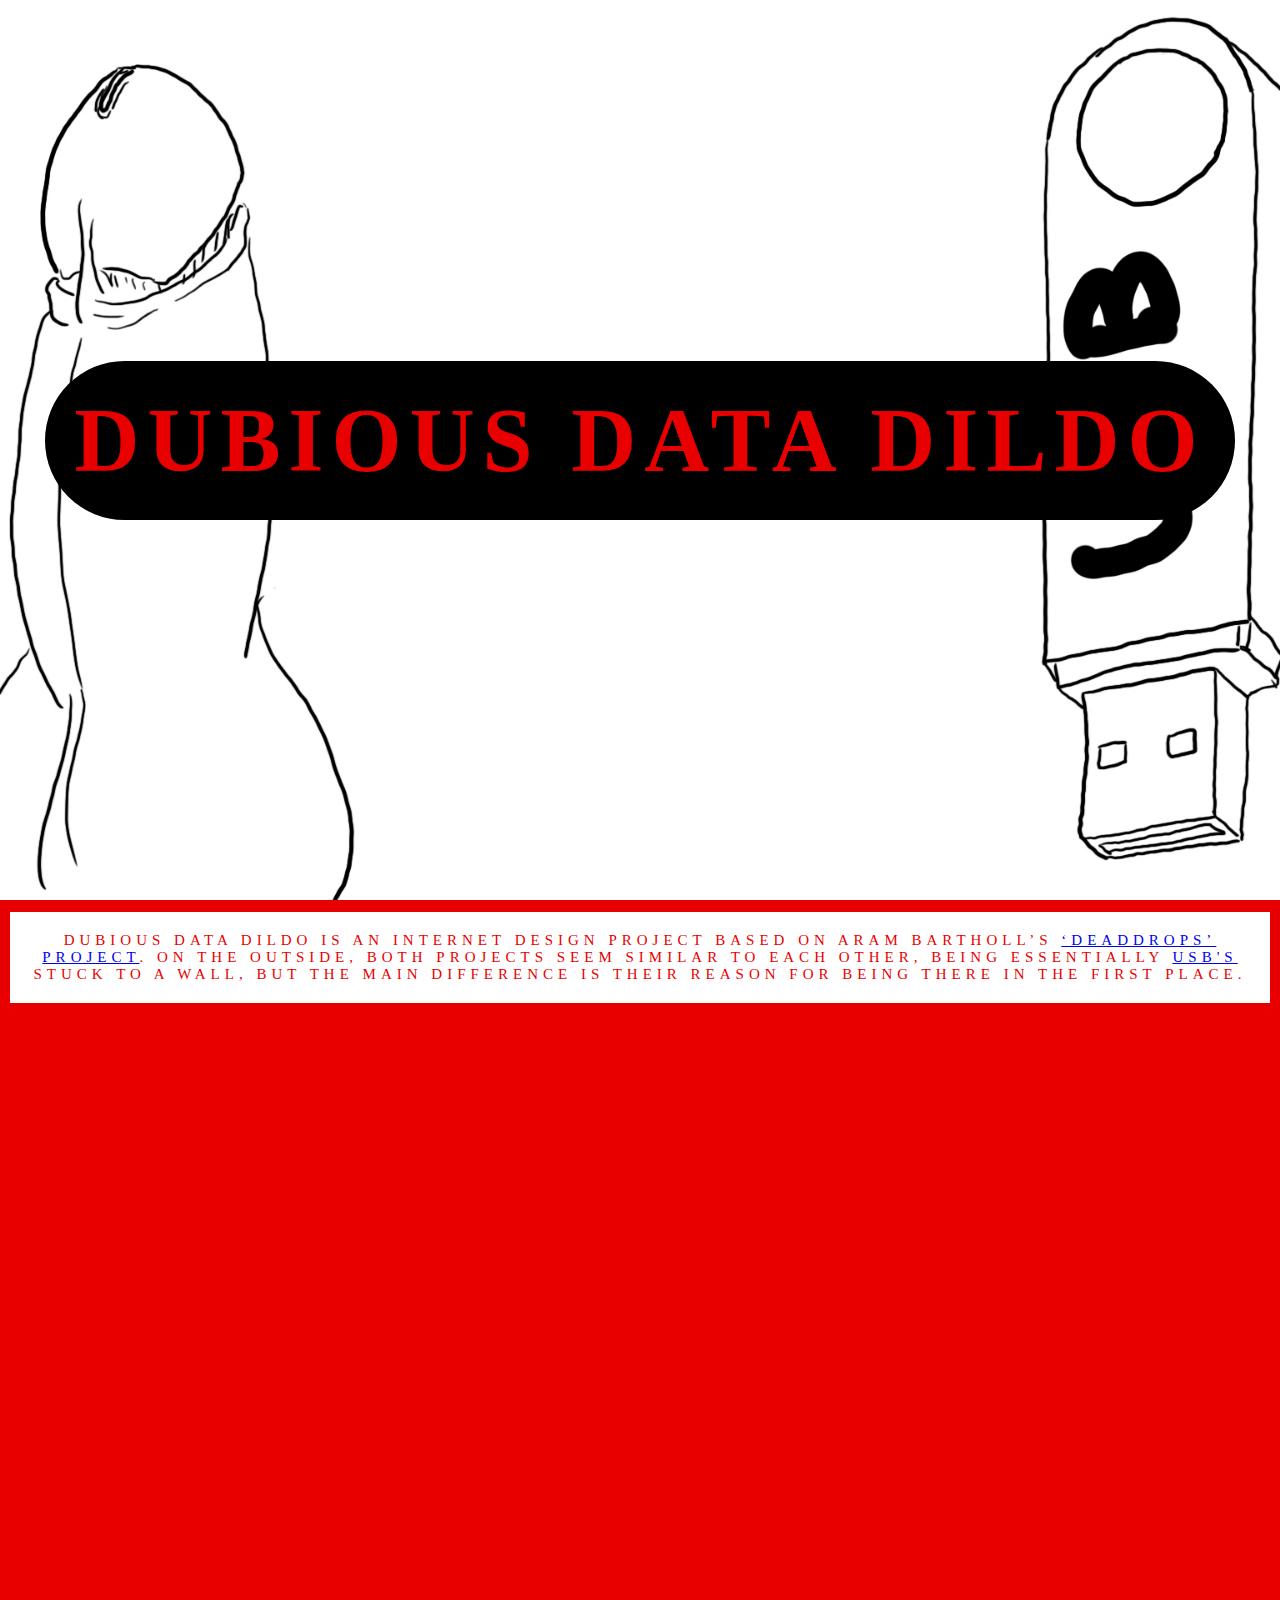
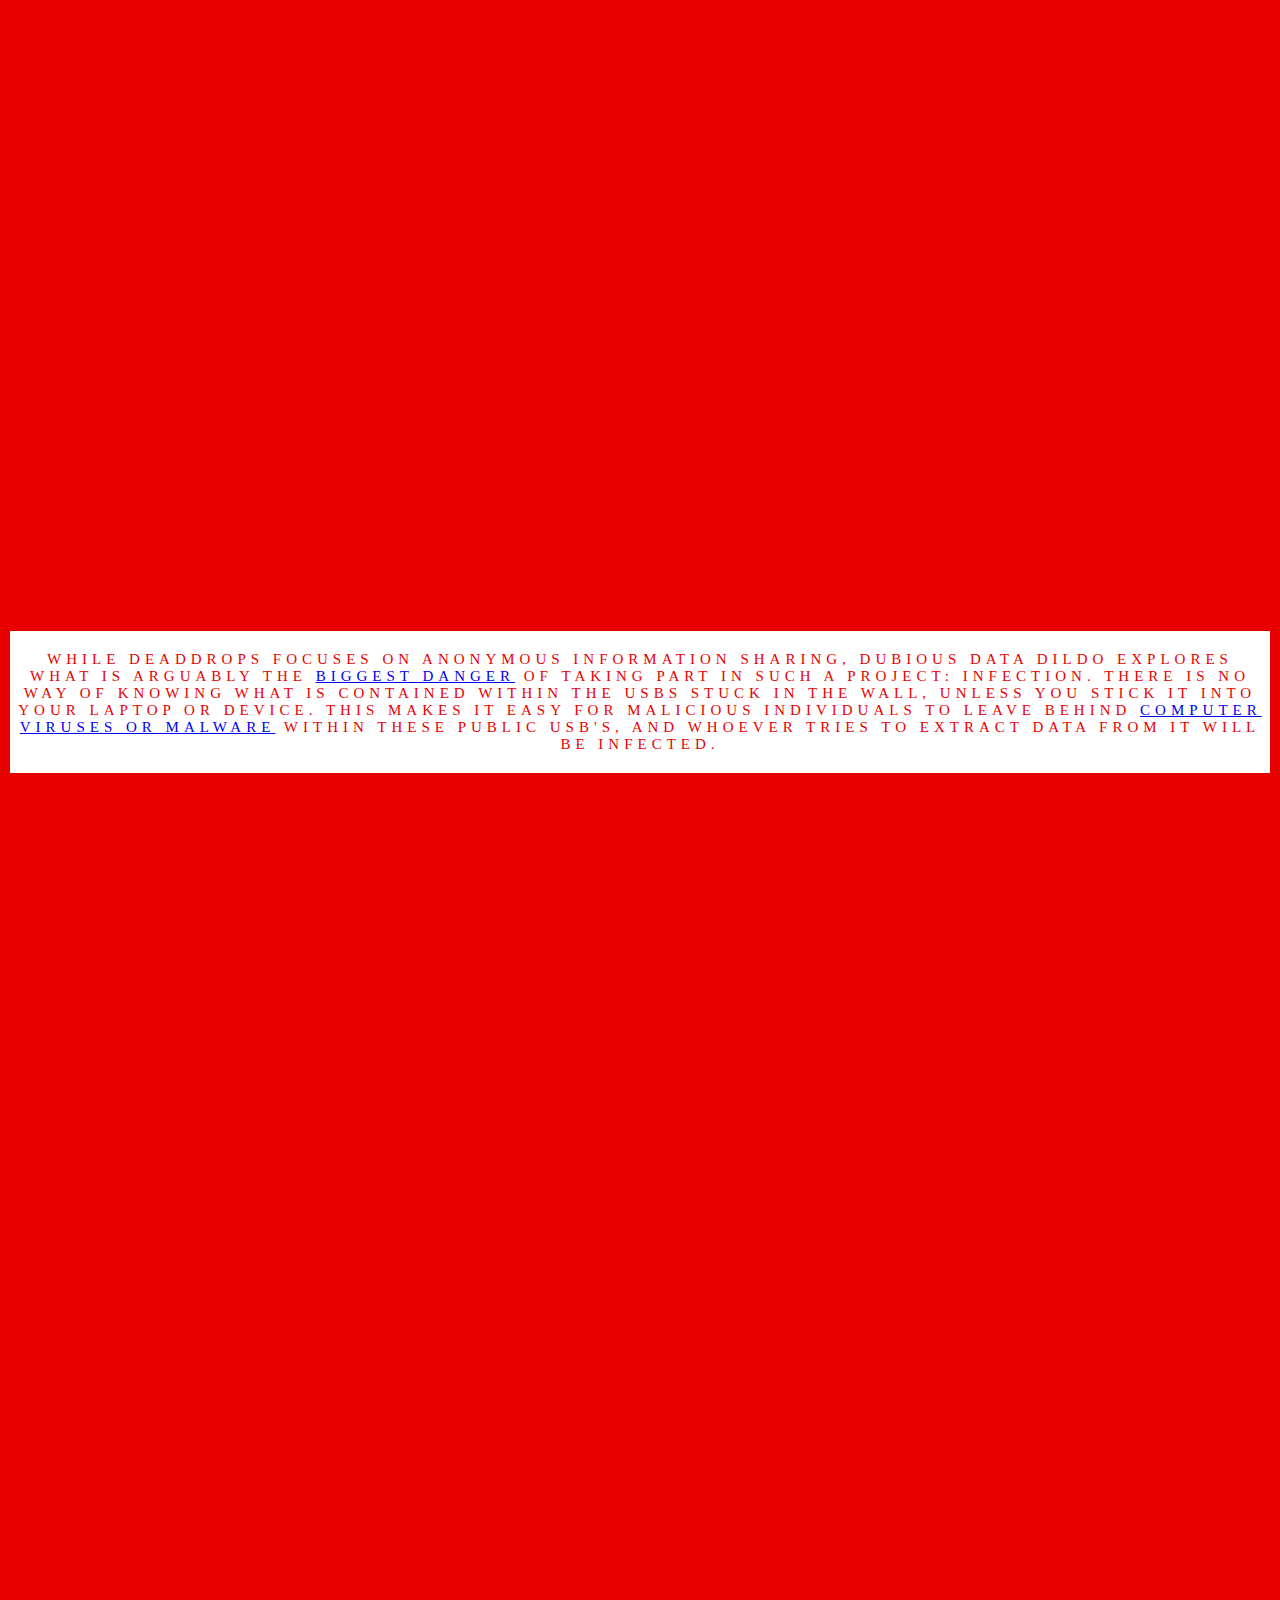
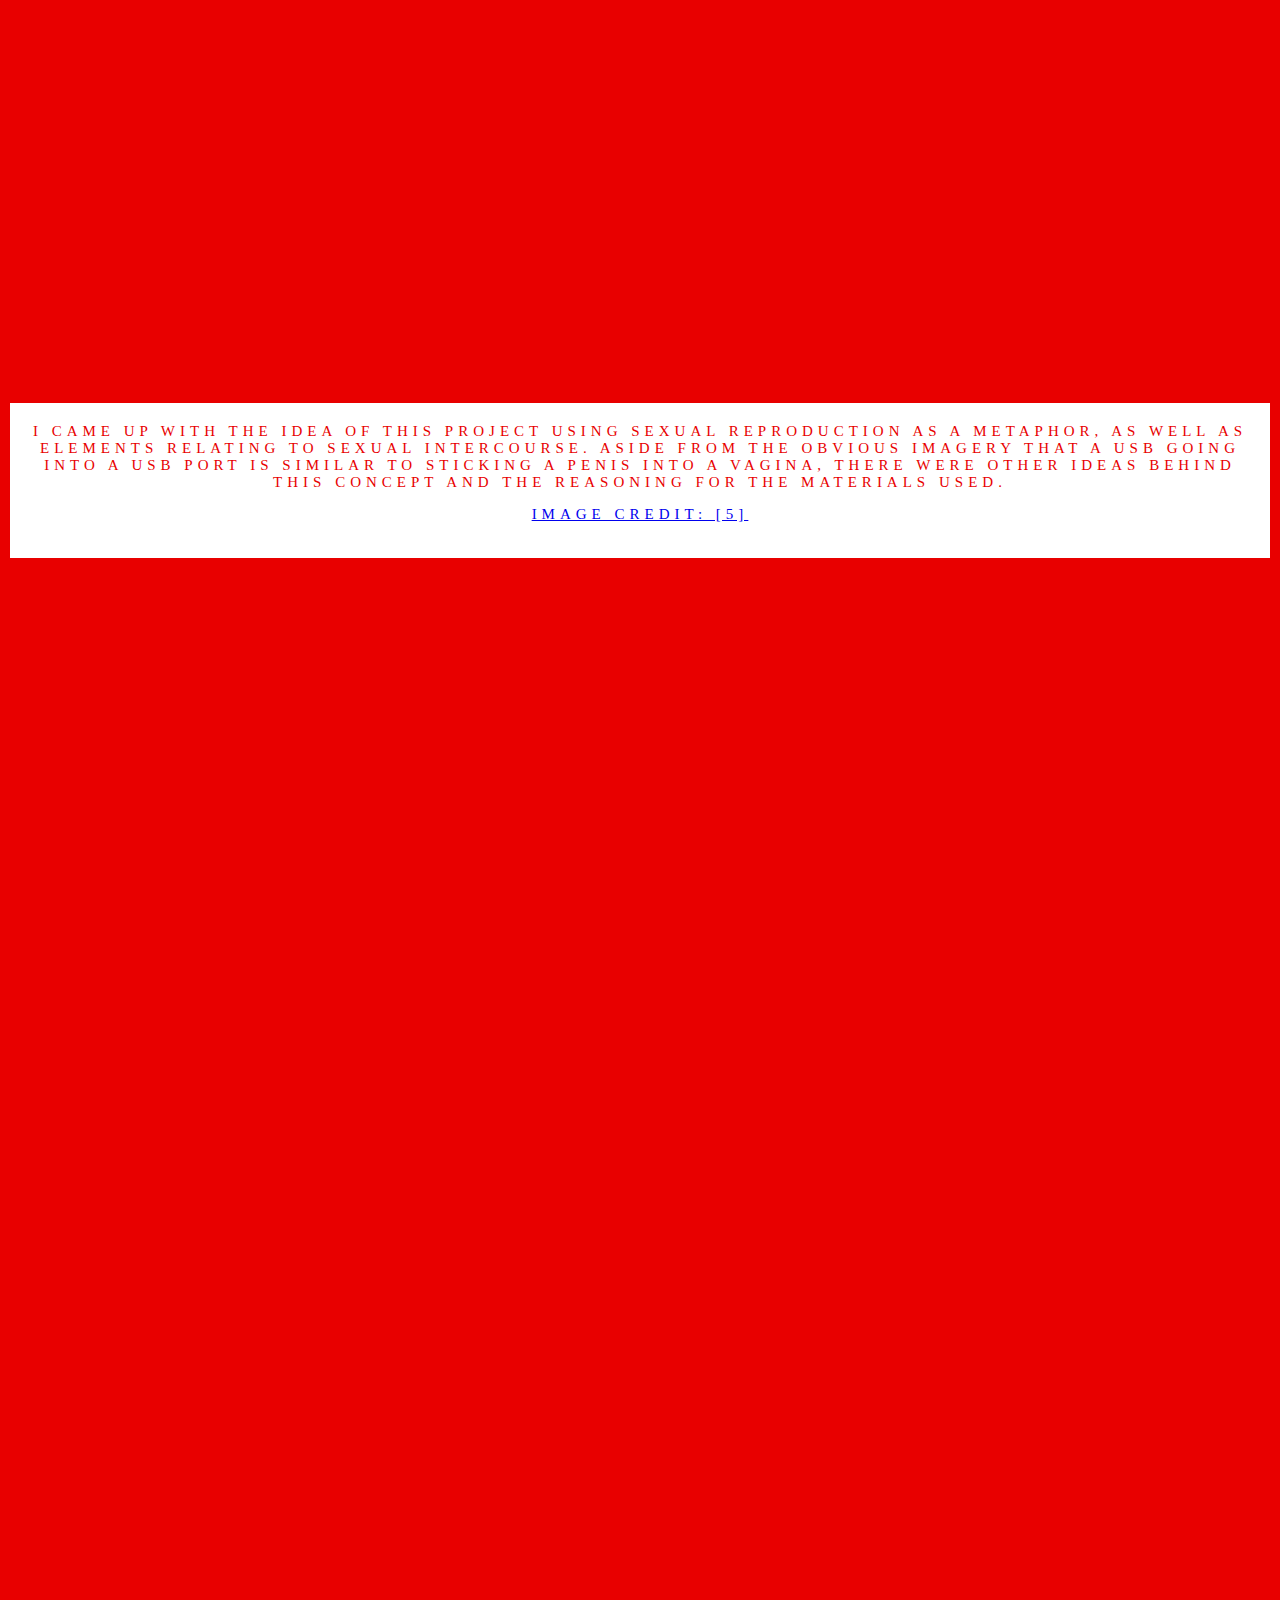
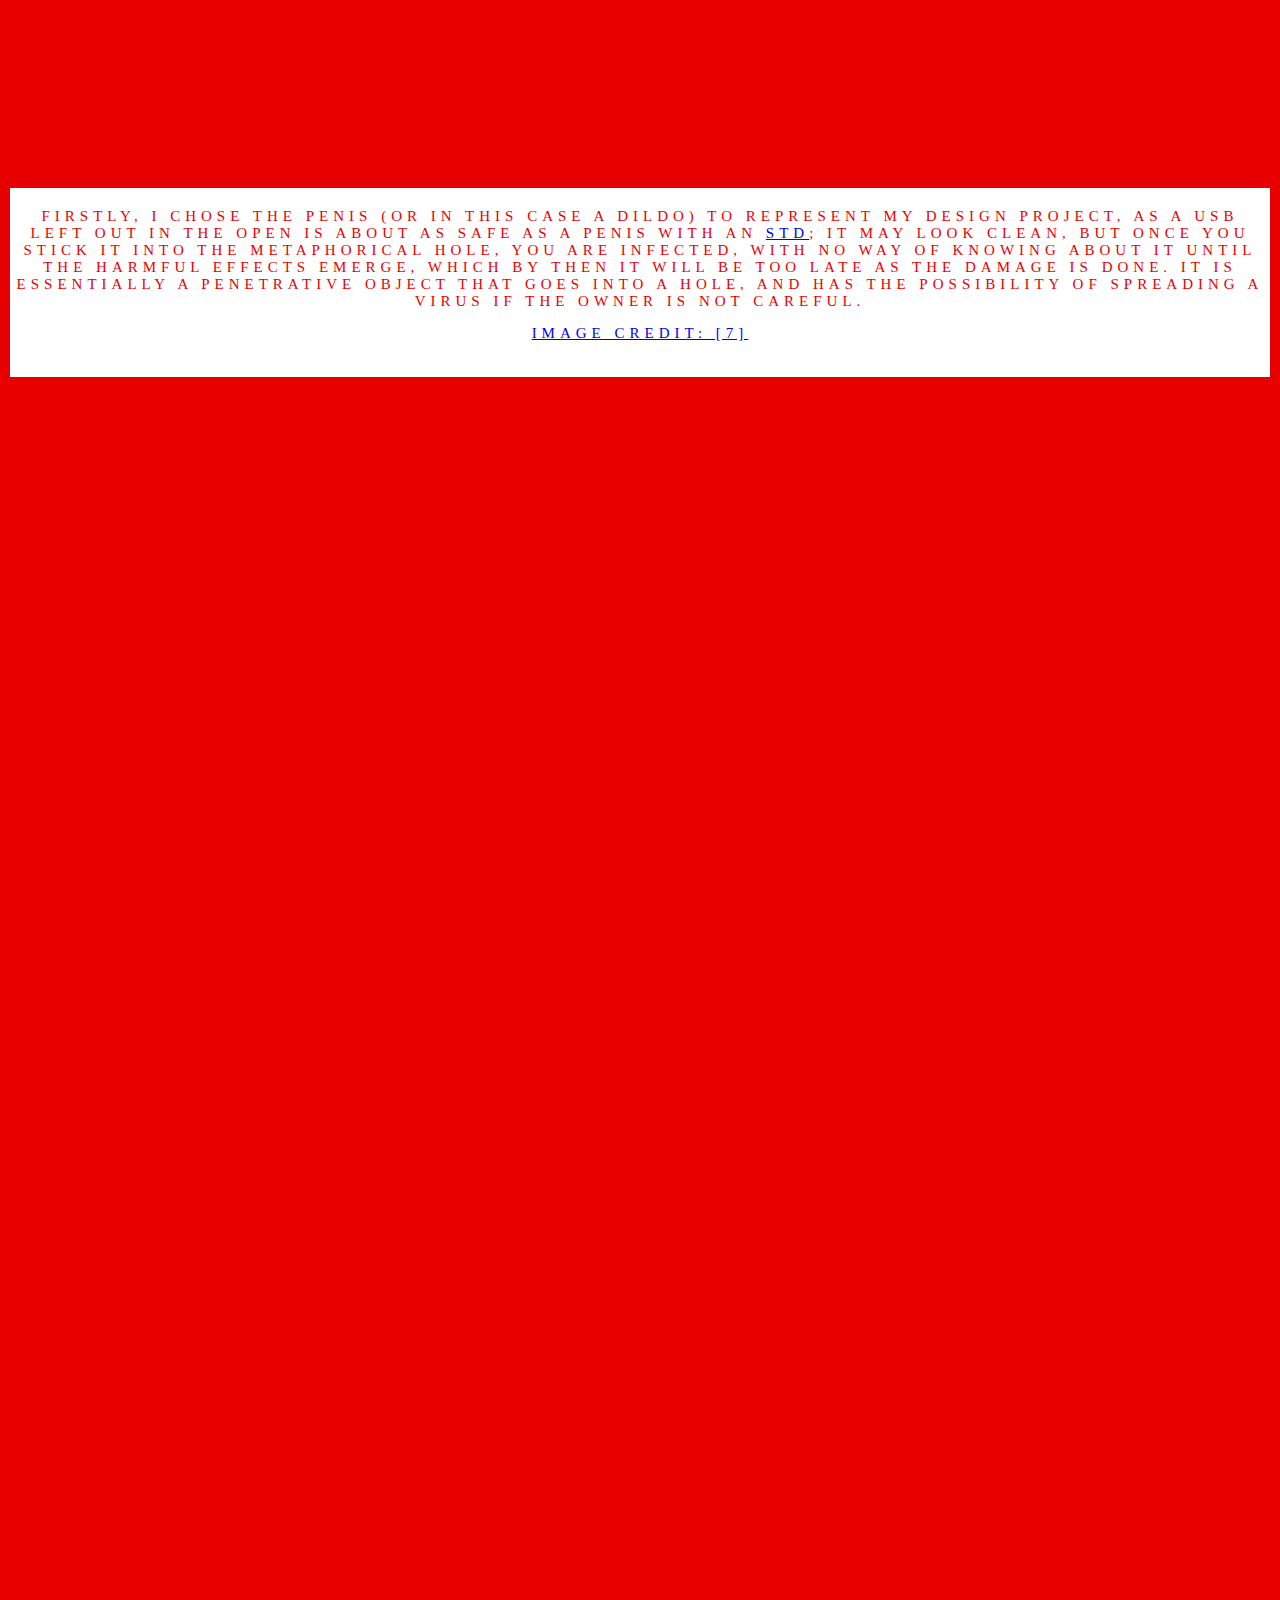
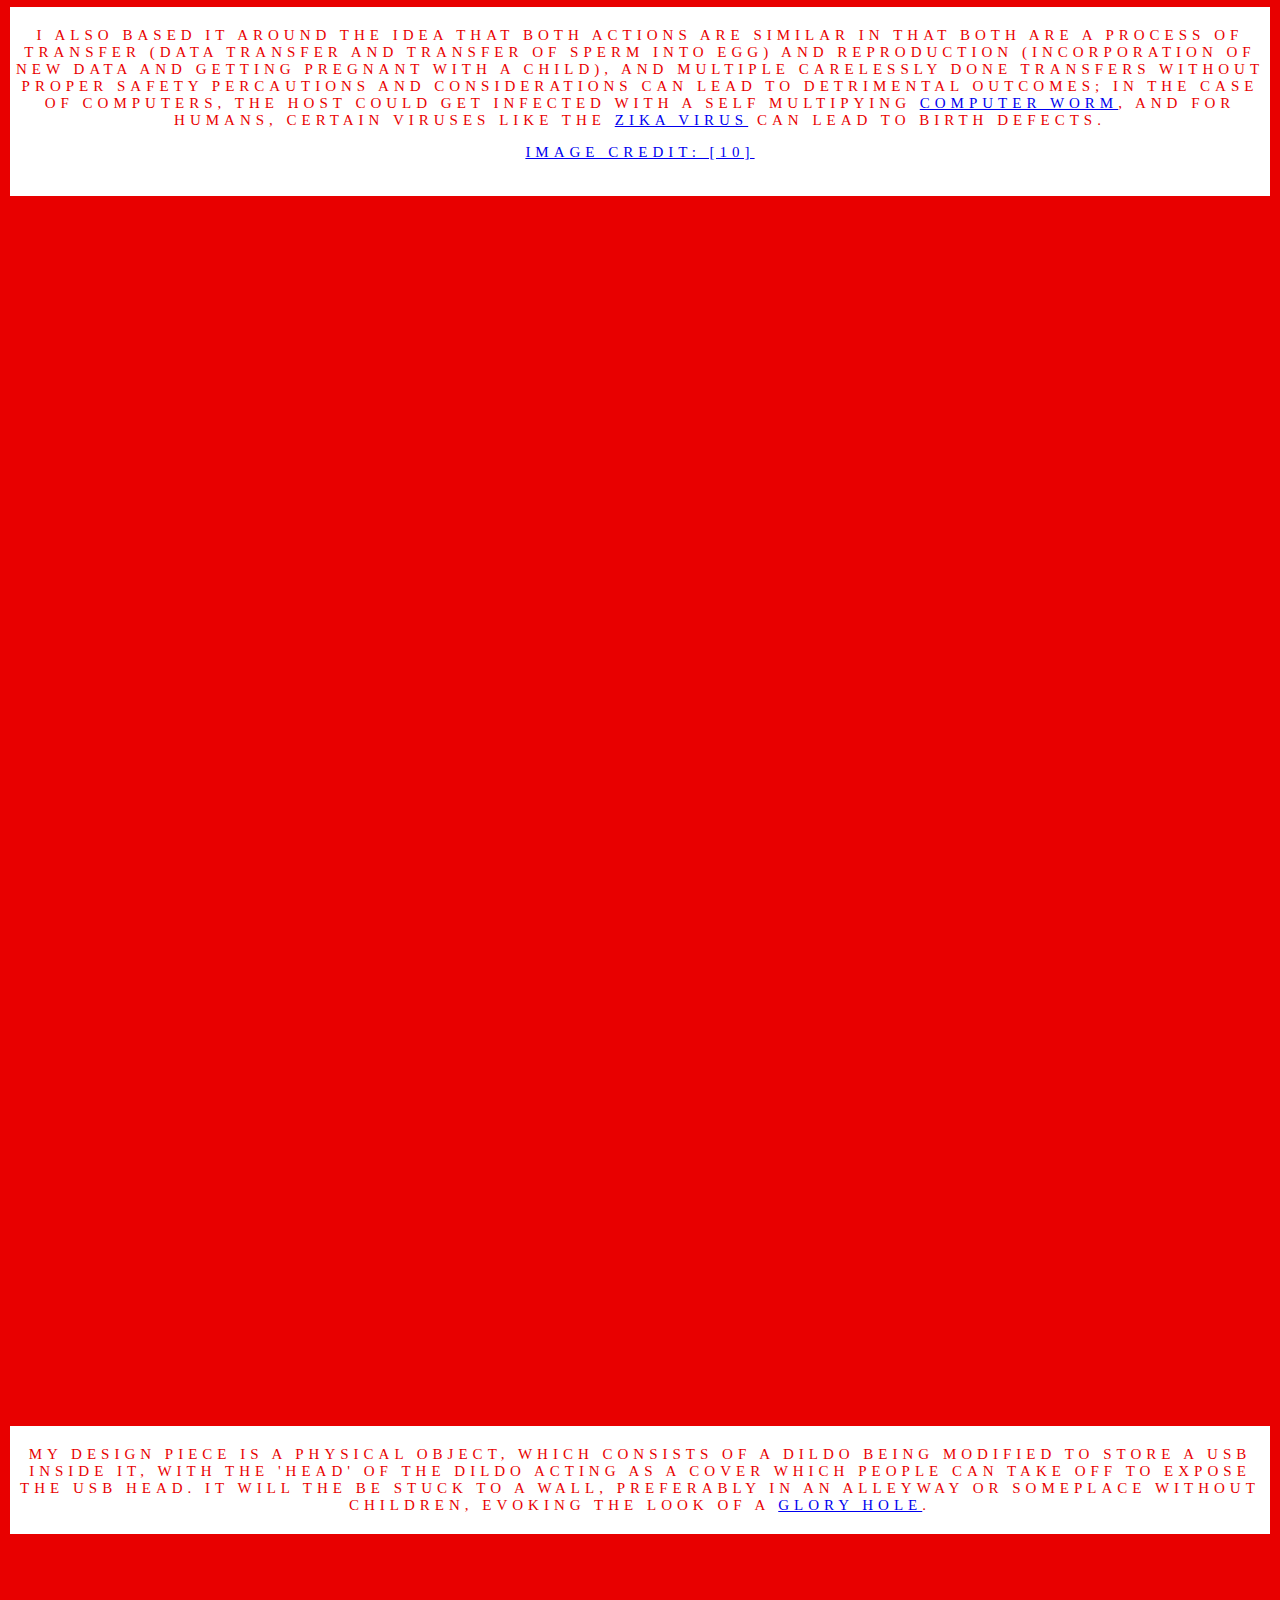
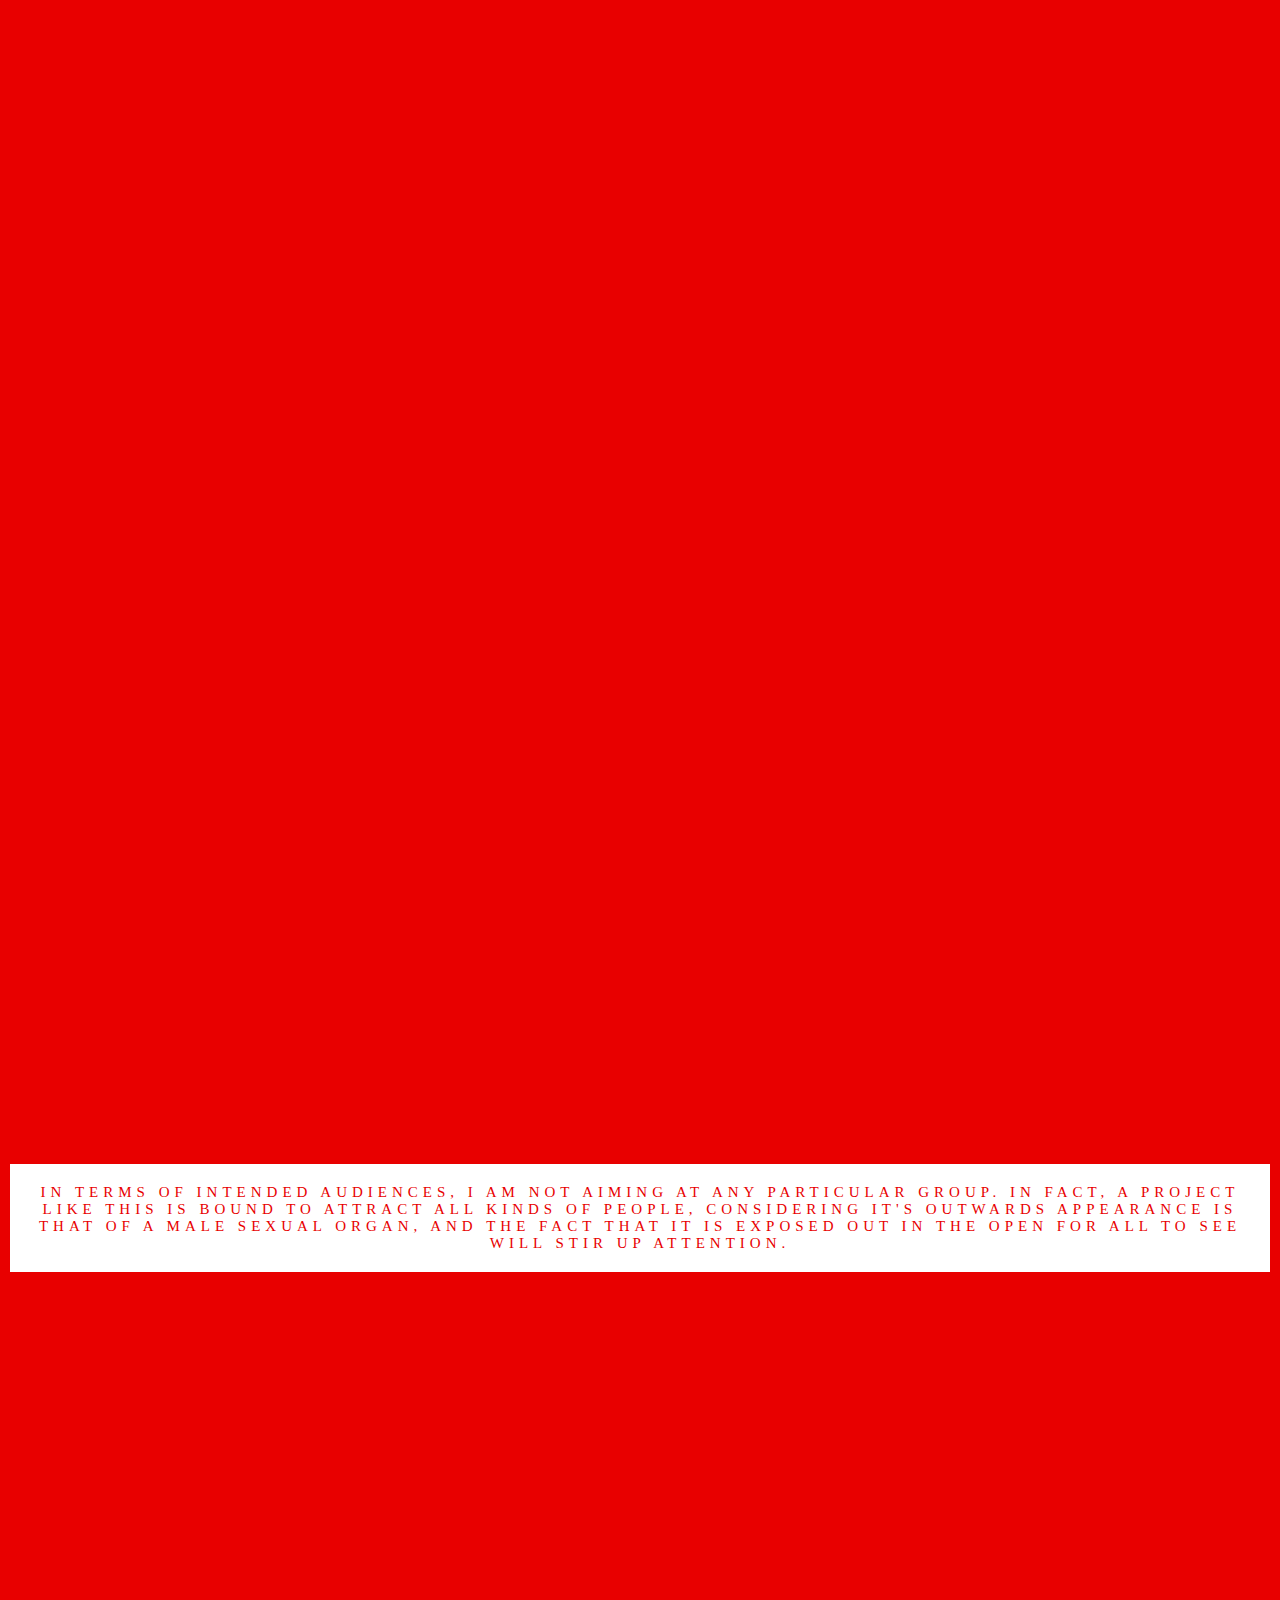
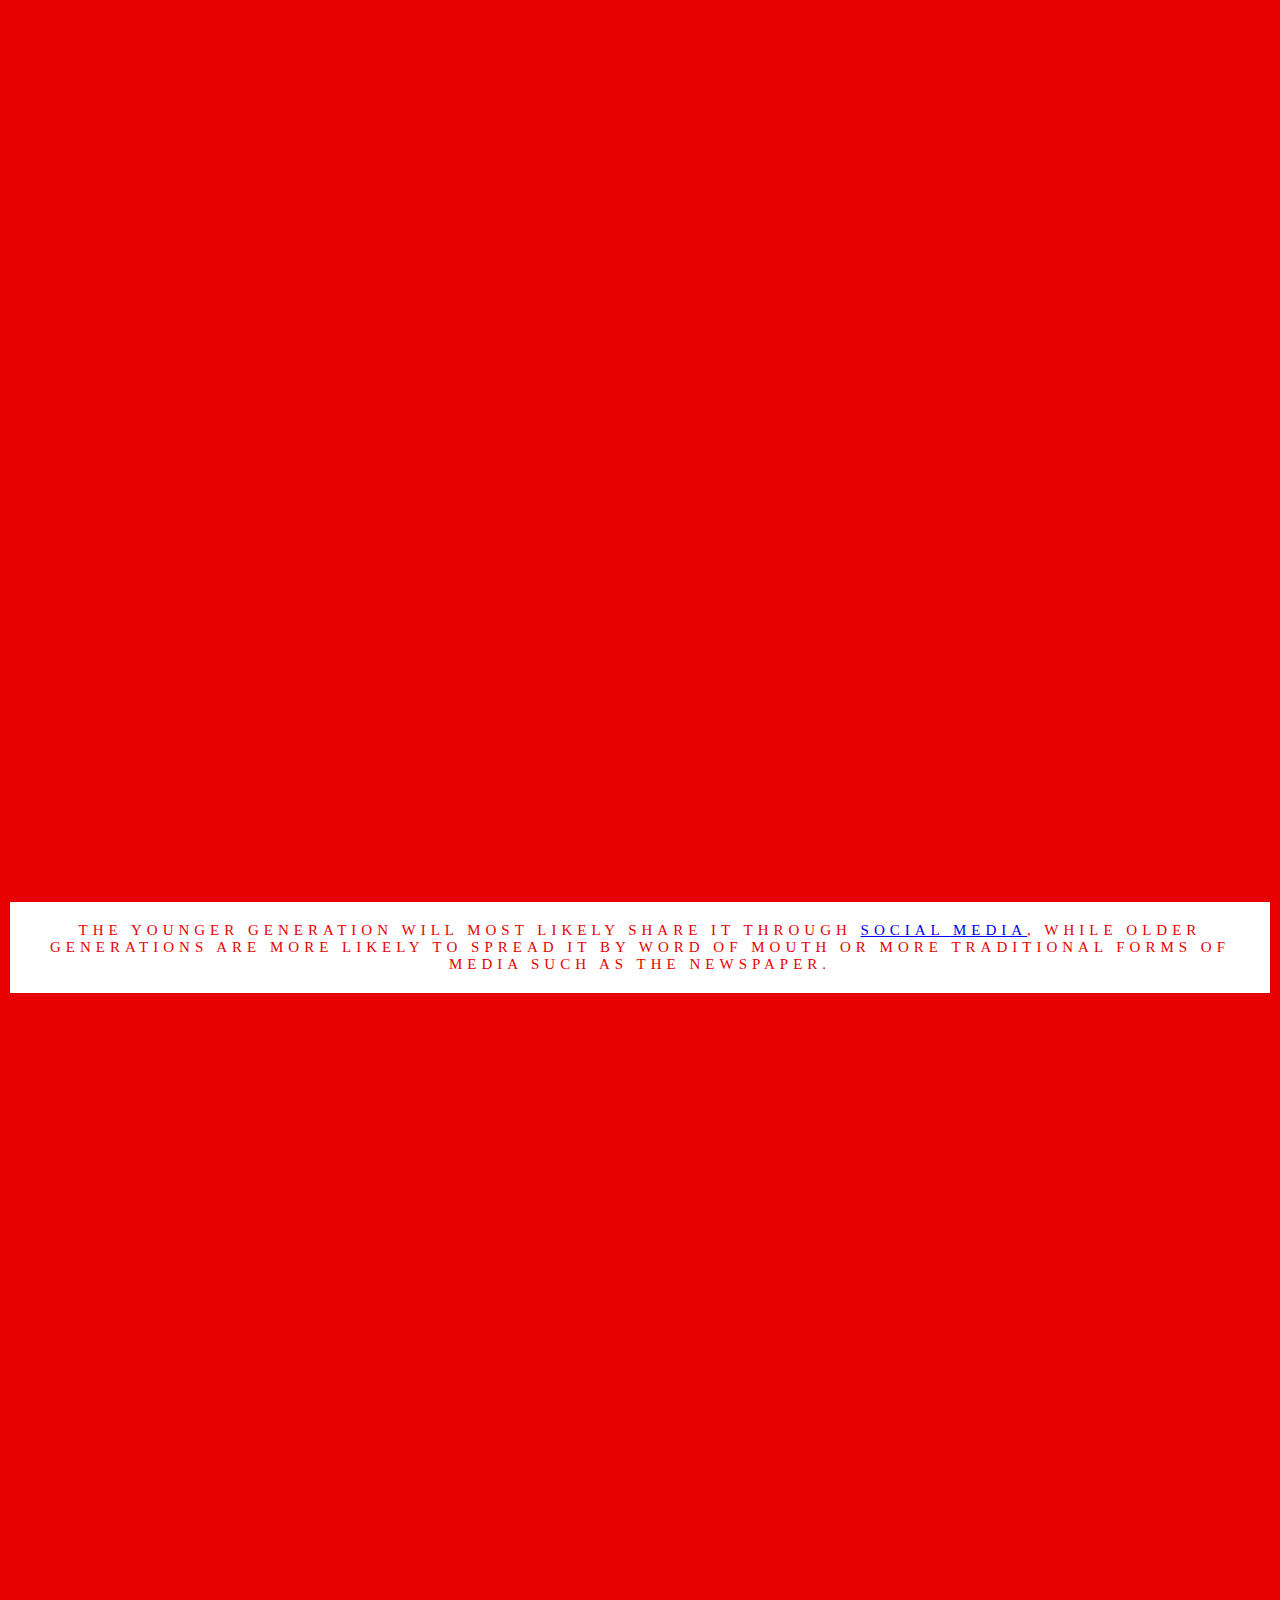
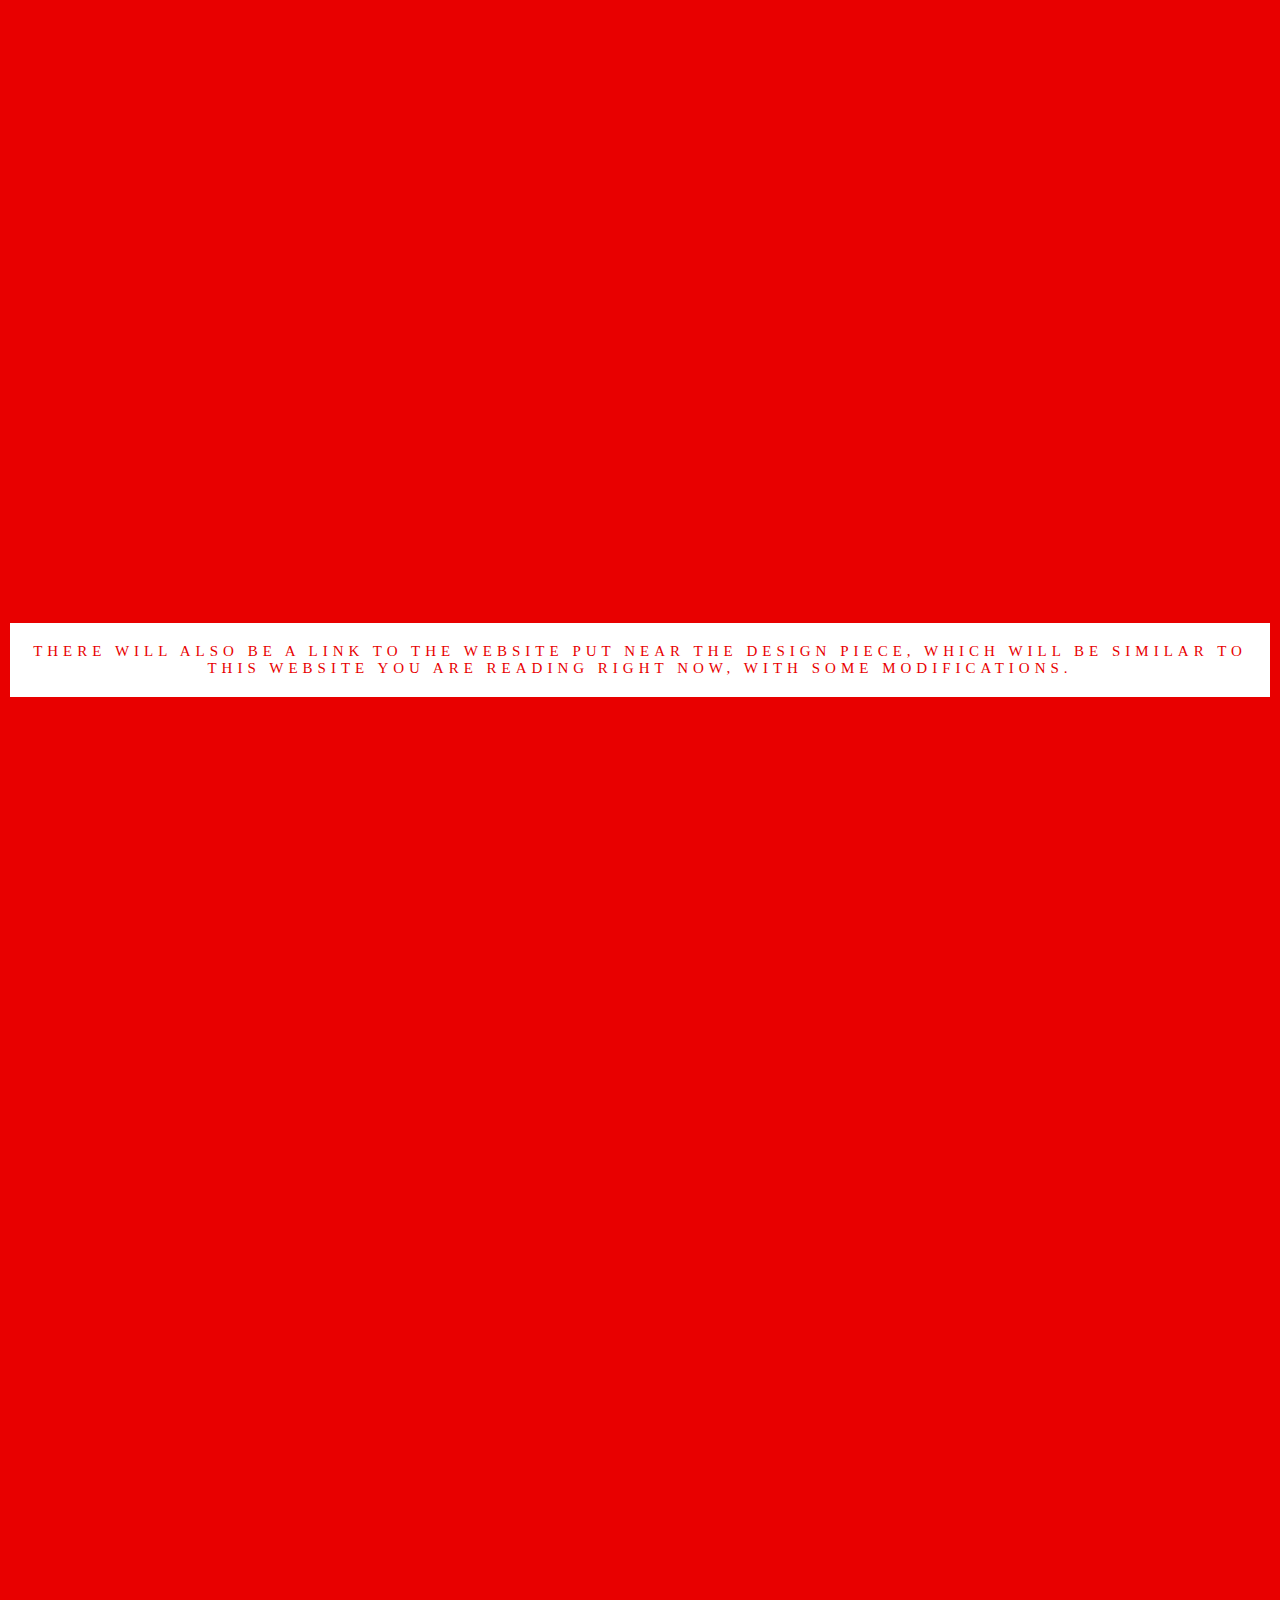
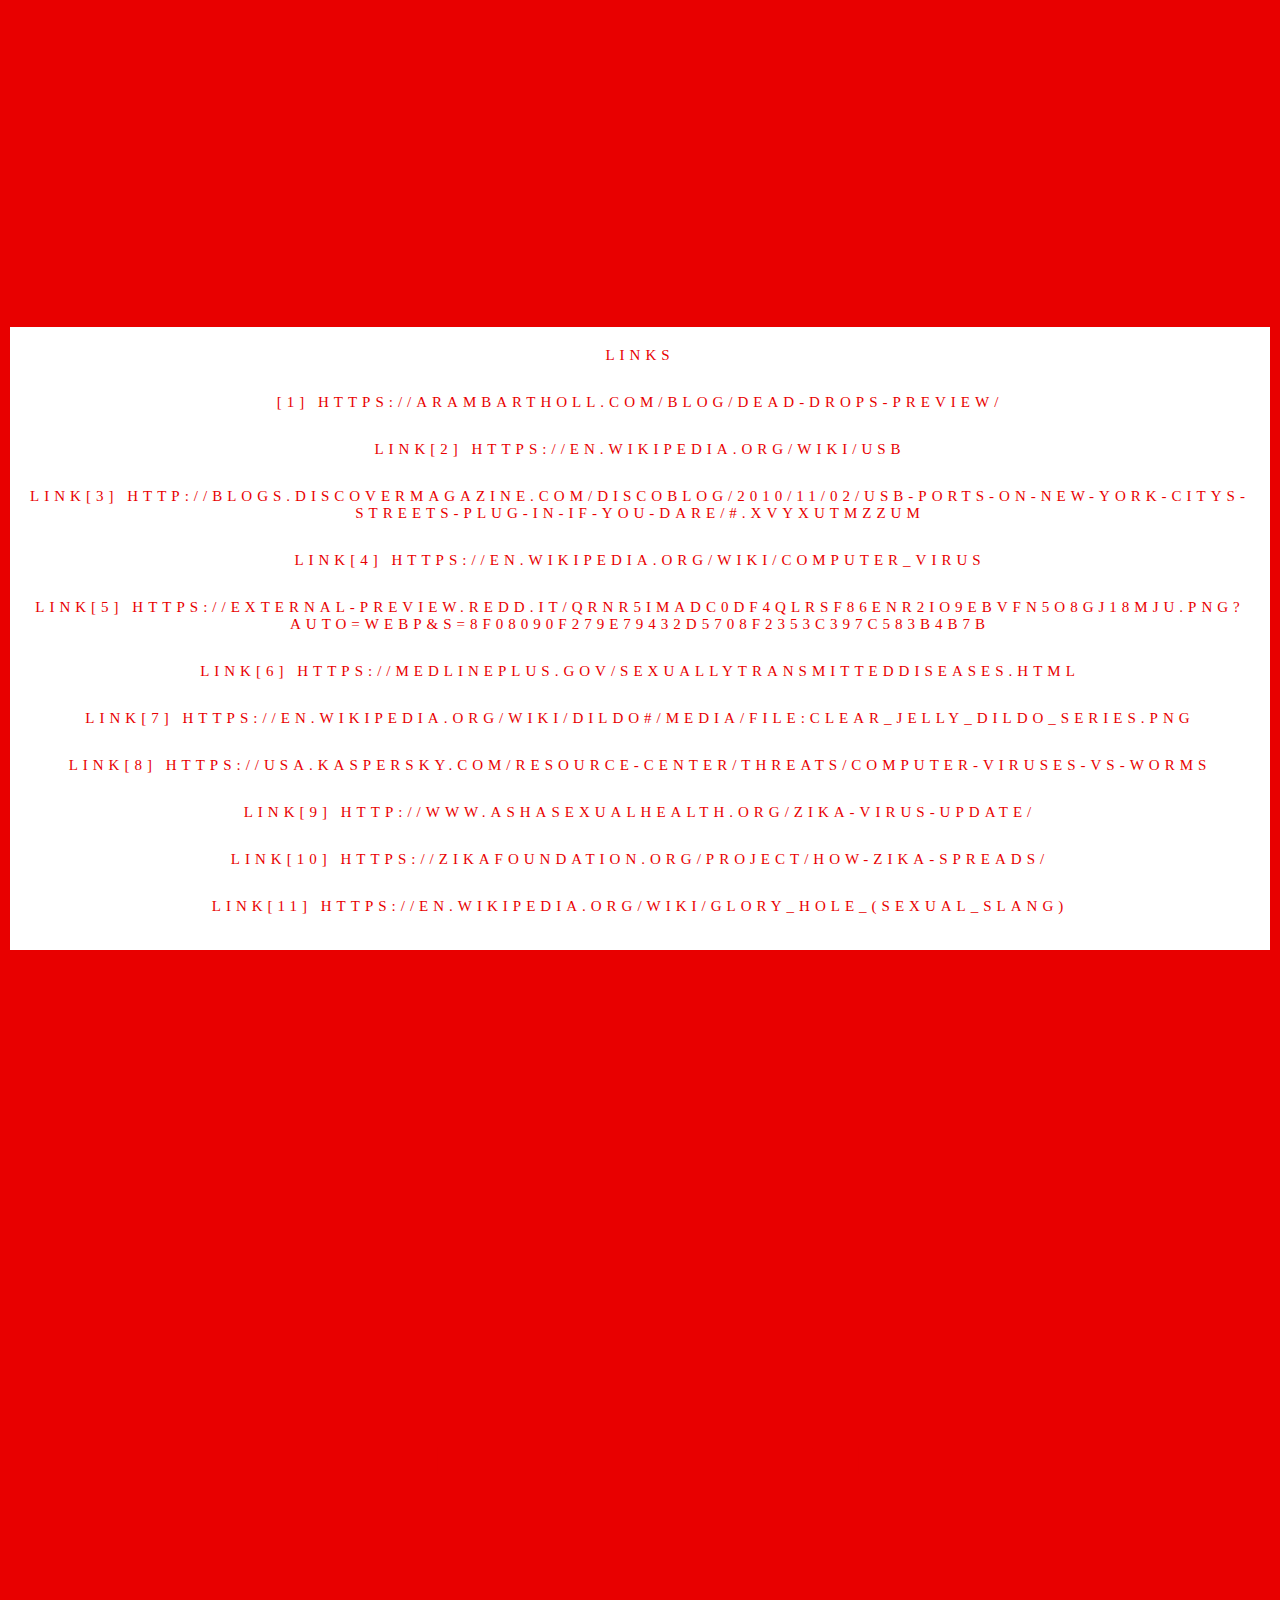
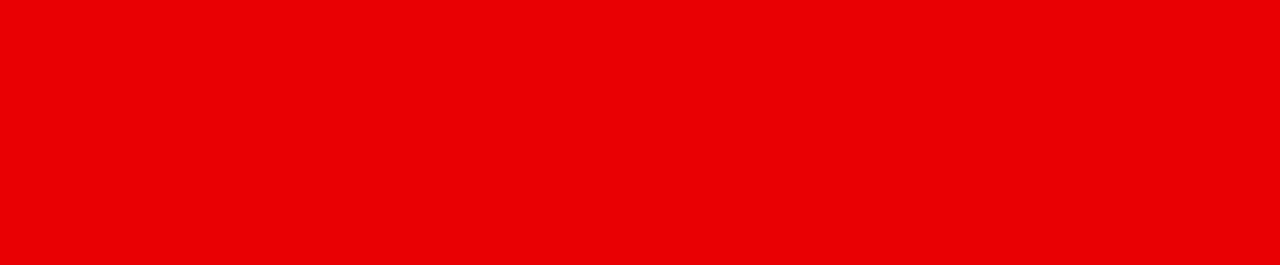
==== commit 4d082b9e: "Edited text and images" ====
--- a/index.html
+++ b/index.html
@@ -38,12 +38,12 @@
 	<div>
 
 
-  <p> Dubious Data Dildo is an internet design project based on Aram Bartholl’s <a href="https://arambartholl.com/blog/dead-drops-preview/">‘DeadDrops’ project</a>>. On the outside, both projects seem similar to each other, being essentially <a href="https://en.wikipedia.org/wiki/USB">USB's</a> stuck to a wall, but the main difference is their reason for being there in the first place. </p>
+  <p> Dubious Data Dildo is an internet design project based on Aram Bartholl’s <a href="https://arambartholl.com/blog/dead-drops-preview/">‘DeadDrops’ project</a>. On the outside, both projects seem similar to each other, being essentially <a href="https://en.wikipedia.org/wiki/USB">USB's</a> stuck to a wall, but the main difference is their reason for being there in the first place. </p>
 
 </div>
   </h2>
 
-	<a href="boxpage.html">
+	<!-- <a href="boxpage.html"> -->
 <div id="one", class="img-2">
 
   <!-- <div class="caption">
@@ -51,7 +51,7 @@
   </div> -->
 
 </div>
-</a>
+<!-- </a> -->
 
 <div style="position:relative;">
 
@@ -63,7 +63,7 @@
 </div>
 
 
-<a href="boxpage.html">
+<!-- <a href="boxpage.html"> -->
 <div id="one", class="img-c2">
 
 <!-- <div class="caption">
@@ -75,7 +75,7 @@
 
 
 </div>
-</a>
+<!-- </a> -->
 
 <div style="position:relative;">
 
@@ -87,7 +87,7 @@
 </div>
 
 
-<a href="boxpage.html">
+<!-- <a href="boxpage.html"> -->
 <div id="one", class="img-c1">
 
 <!-- <div class="caption">
@@ -97,7 +97,7 @@
 <!-- I also chose the form of a penis because in terms of imagery and a metaphor, it is essentially a penetrative object that goes into a hole, and has the possibility of spreading a virus. -->
 
 </div>
-</a>
+<!-- </a> -->
 
 <div style="position:relative;">
 
@@ -108,8 +108,8 @@
 </div>
 </div>
 
-
-<a href="boxpage.html">
+<!-- 
+<a href="boxpage.html"> -->
 <div id="one", class="img-b1">
 
 <!-- <div class="caption">
@@ -117,7 +117,7 @@
 </div> -->
 
 </div>
-</a>
+<!-- </a> -->
 
 <div style="position:relative;">
 
@@ -130,7 +130,7 @@
 </div>
 
 
-<a href="boxpage.html">
+<!-- <a href="boxpage.html"> -->
 <div id="one", class="img-3">
 
 <!-- <div class="caption">
@@ -138,7 +138,7 @@
 </div> -->
 
 </div>
-</a>
+<!-- </a> -->
 
 <div style="position:relative;">
 
@@ -150,8 +150,8 @@
 </div>
 
 
-
-<a href="boxpage.html">
+<!-- 
+<a href="boxpage.html"> -->
 <div id="one", class="img-4">
 
 <!-- <div class="caption">
@@ -159,7 +159,7 @@
 </div> -->
 
 </div>
-</a>
+<!-- </a> -->
 
 <div style="position:relative;">
 
@@ -171,8 +171,8 @@
 </div>
 
 
-
-<a href="boxpage.html">
+<!-- 
+<a href="boxpage.html"> -->
 <div id="one", class="img-b2">
 
 <!-- <div class="caption">
@@ -180,7 +180,7 @@
 </div> -->
 
 </div>
-</a>
+<!-- </a> -->
 
 <div style="position:relative;">
 
@@ -193,7 +193,7 @@
 
 
 
-<a href="boxpage.html">
+<!-- <a href="boxpage.html"> -->
 <div id="one", class="img-b3">
 
 <!-- <div class="caption">
@@ -201,7 +201,7 @@
 </div> -->
 
 </div>
-</a>
+<!-- </a> -->
 
 
 <div style="position:relative;">
@@ -215,7 +215,7 @@
 
 
 
-<a href="boxpage.html">
+<!-- <a href="boxpage.html"> -->
 <div id="one", class="img-c3">
 
 <!-- <div class="caption">
@@ -223,7 +223,7 @@
 </div> -->
 
 </div>
-</a>
+<!-- </a> -->
 
 <!-- <div style="position:relative;">
 
@@ -245,7 +245,7 @@
 
   	<div>
   		 <h3 style="text-align:center;">
-  <p><section>LINKS</section> <section>[1] https://arambartholl.com/blog/dead-drops-preview/</section> <section>LINK[2]https://en.wikipedia.org/wiki/USB</section> <section>LINK[3]http://blogs.discovermagazine.com/discoblog/2010/11/02/usb-ports-on-new-york-citys-streets-plug-in-if-you-dare/#.XVYxutMzZUM</section> <section>LINK[4]https://en.wikipedia.org/wiki/Computer_virus</section> <section>LINK[5]https://external-preview.redd.it/QrNR5IMaDc0dF4QLrsf86eNR2iO9EbVFN5O8GJ18MJU.png?auto=webp&s=8f08090f279e79432d5708f2353c397c583b4b7b</section> <section>LINK[6]https://medlineplus.gov/sexuallytransmitteddiseases.html</section> <section>LINK[7]https://en.wikipedia.org/wiki/Dildo#/media/File:Clear_jelly_dildo_series.png</section> <section>LINK[8]https://usa.kaspersky.com/resource-center/threats/computer-viruses-vs-worms</section> <section>LINK[9]http://www.ashasexualhealth.org/zika-virus-update/</section> <section>LINK[10]</section> <section>LINK[11]https://en.wikipedia.org/wiki/Glory_hole_(sexual_slang)</section>  </p>
+  <p><section>LINKS</section> <section>[1] https://arambartholl.com/blog/dead-drops-preview/</section> <section>LINK[2] https://en.wikipedia.org/wiki/USB</section> <section>LINK[3] http://blogs.discovermagazine.com/discoblog/2010/11/02/usb-ports-on-new-york-citys-streets-plug-in-if-you-dare/#.XVYxutMzZUM</section> <section>LINK[4] https://en.wikipedia.org/wiki/Computer_virus</section> <section>LINK[5] https://external-preview.redd.it/QrNR5IMaDc0dF4QLrsf86eNR2iO9EbVFN5O8GJ18MJU.png?auto=webp&s=8f08090f279e79432d5708f2353c397c583b4b7b</section> <section>LINK[6] https://medlineplus.gov/sexuallytransmitteddiseases.html</section> <section>LINK[7] https://en.wikipedia.org/wiki/Dildo#/media/File:Clear_jelly_dildo_series.png</section> <section>LINK[8] https://usa.kaspersky.com/resource-center/threats/computer-viruses-vs-worms</section> <section>LINK[9] http://www.ashasexualhealth.org/zika-virus-update/</section> <section>LINK[10] https://zikafoundation.org/project/how-zika-spreads/</section> <section>LINK[11] https://en.wikipedia.org/wiki/Glory_hole_(sexual_slang)</section>  </p>
 </h3>
   </div>
 </div>
